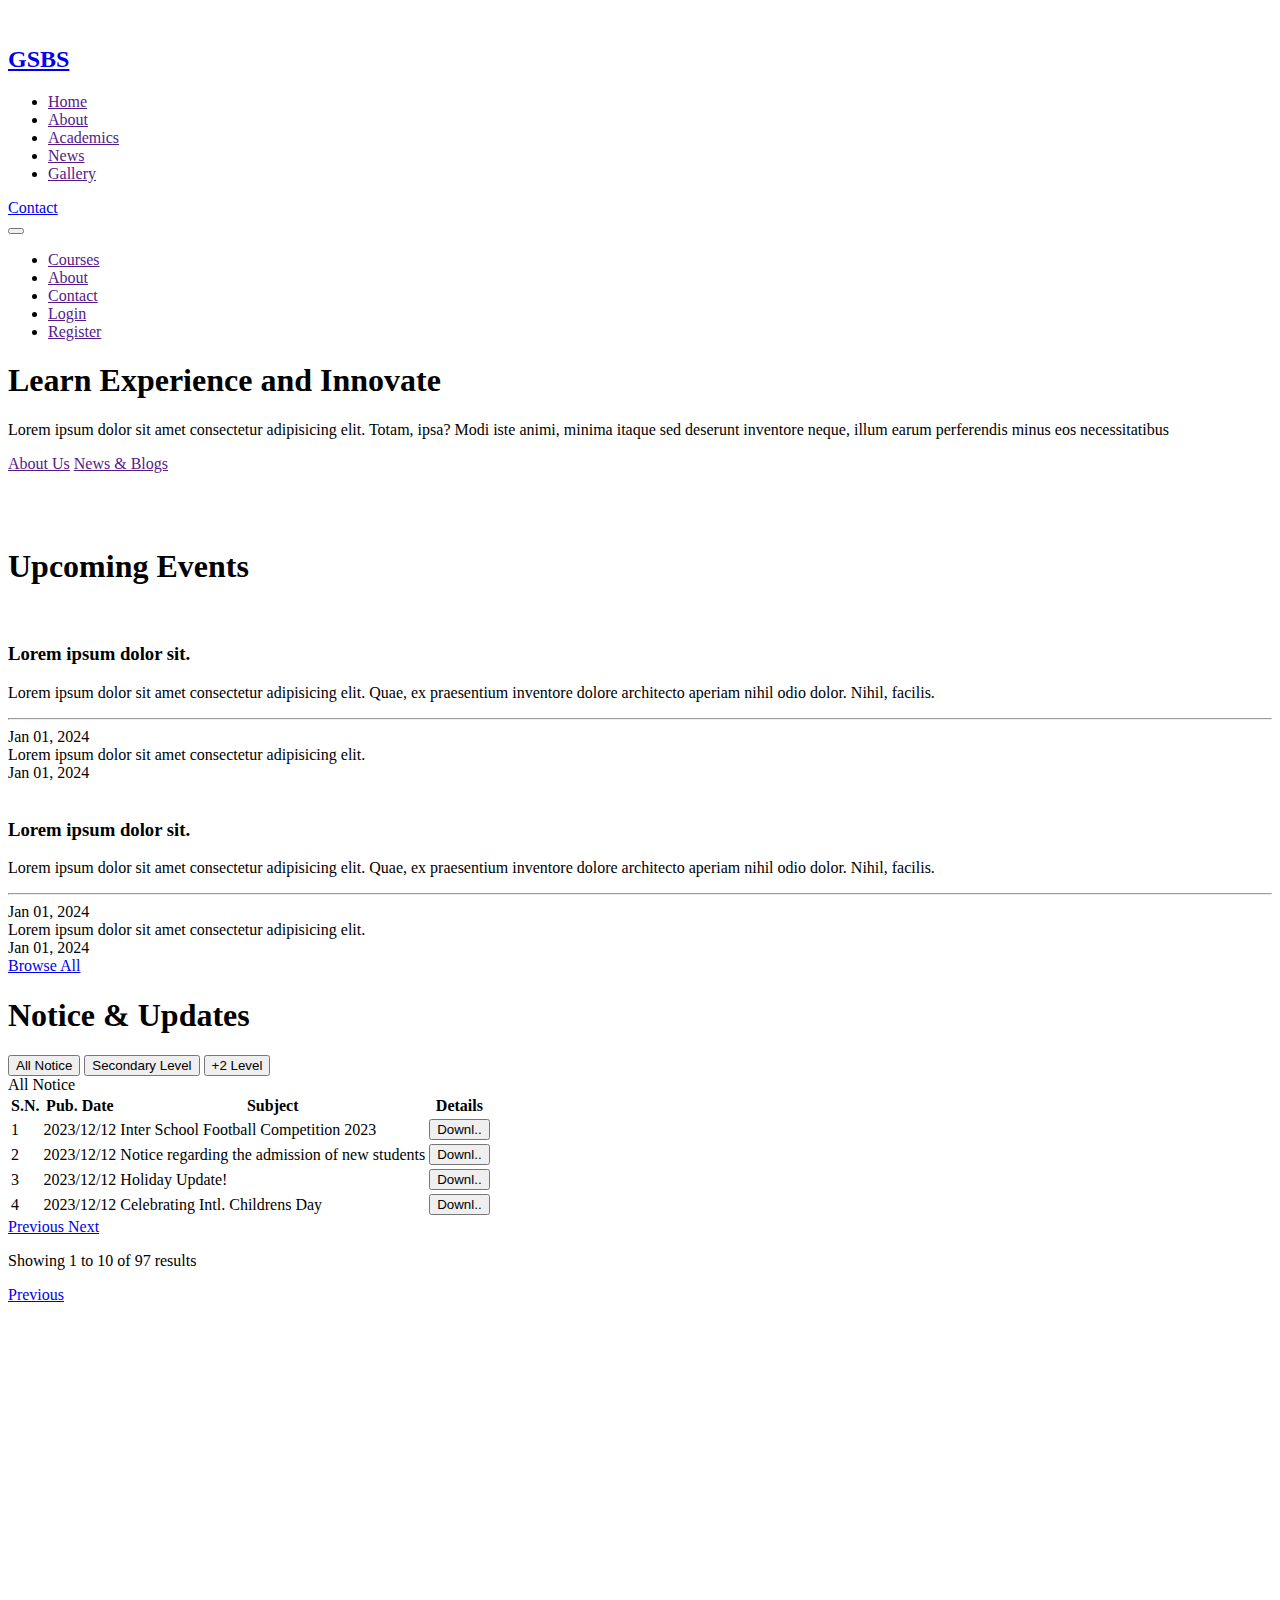
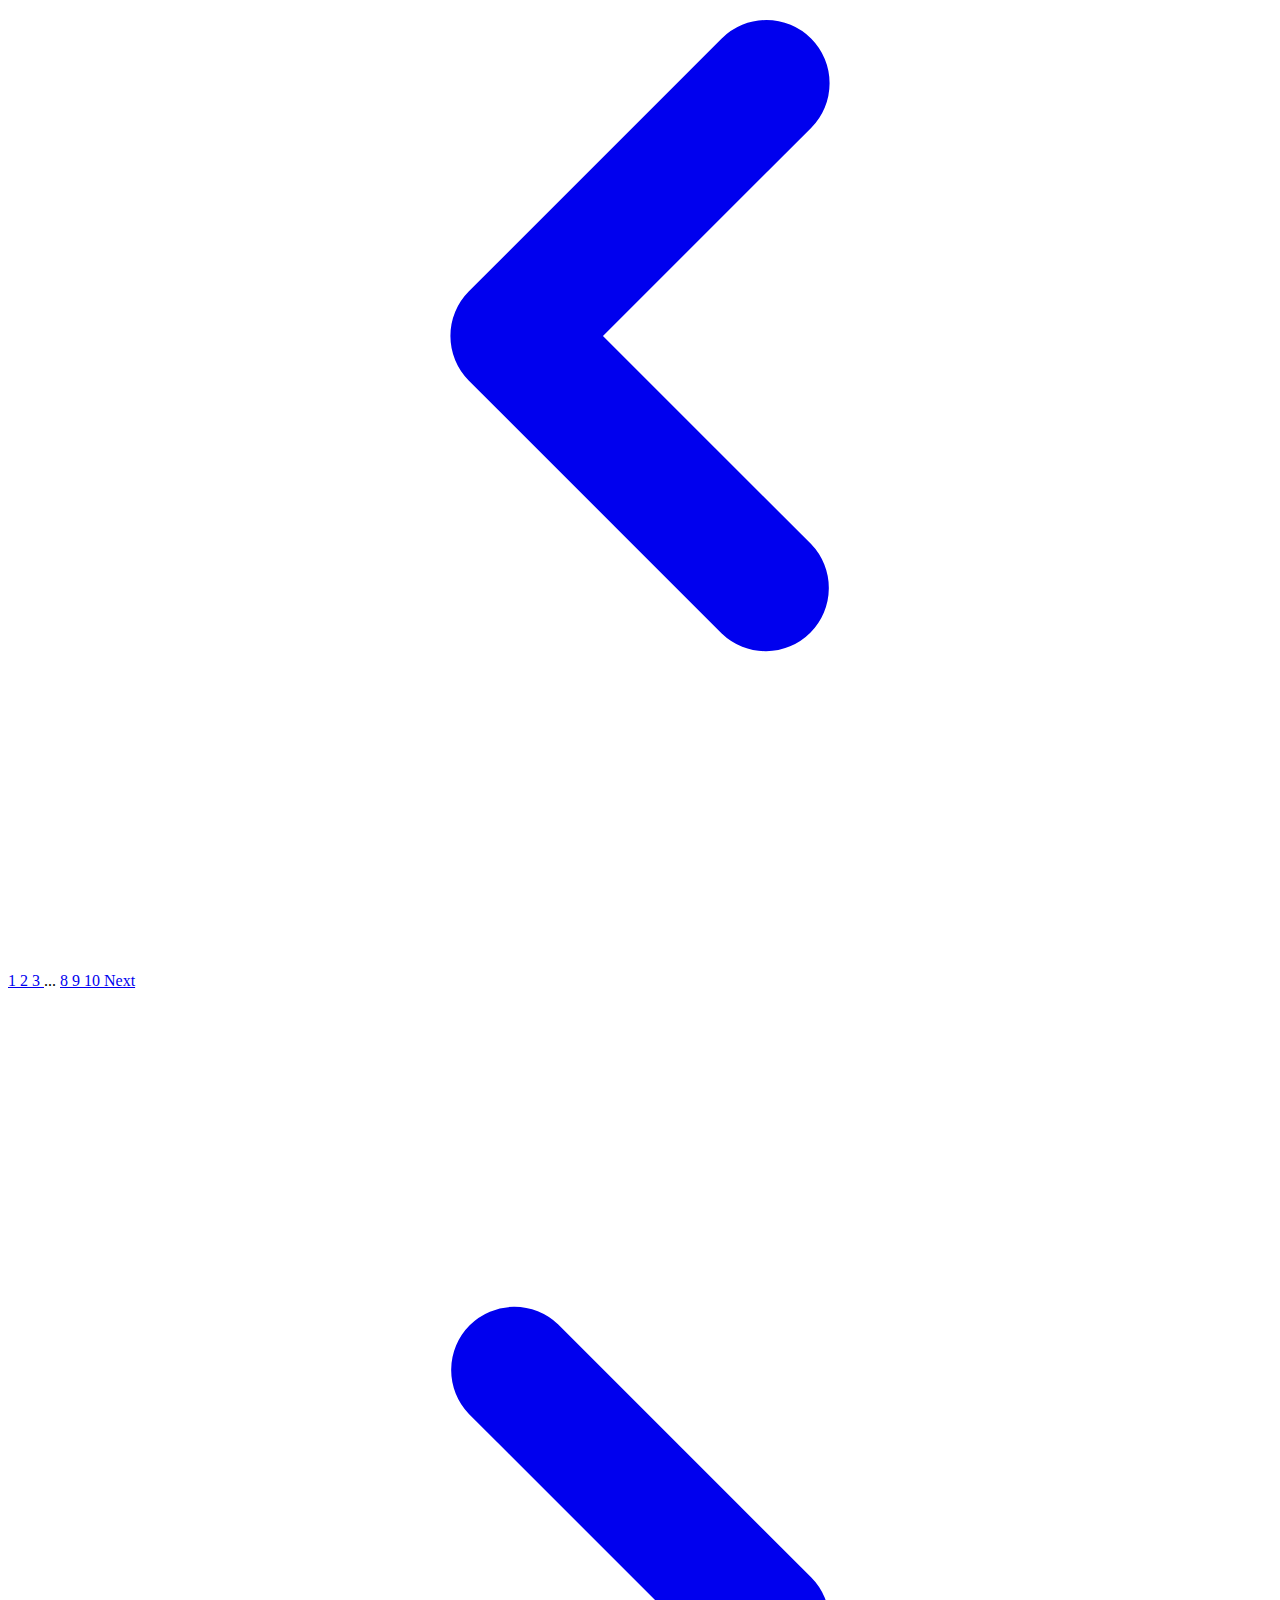
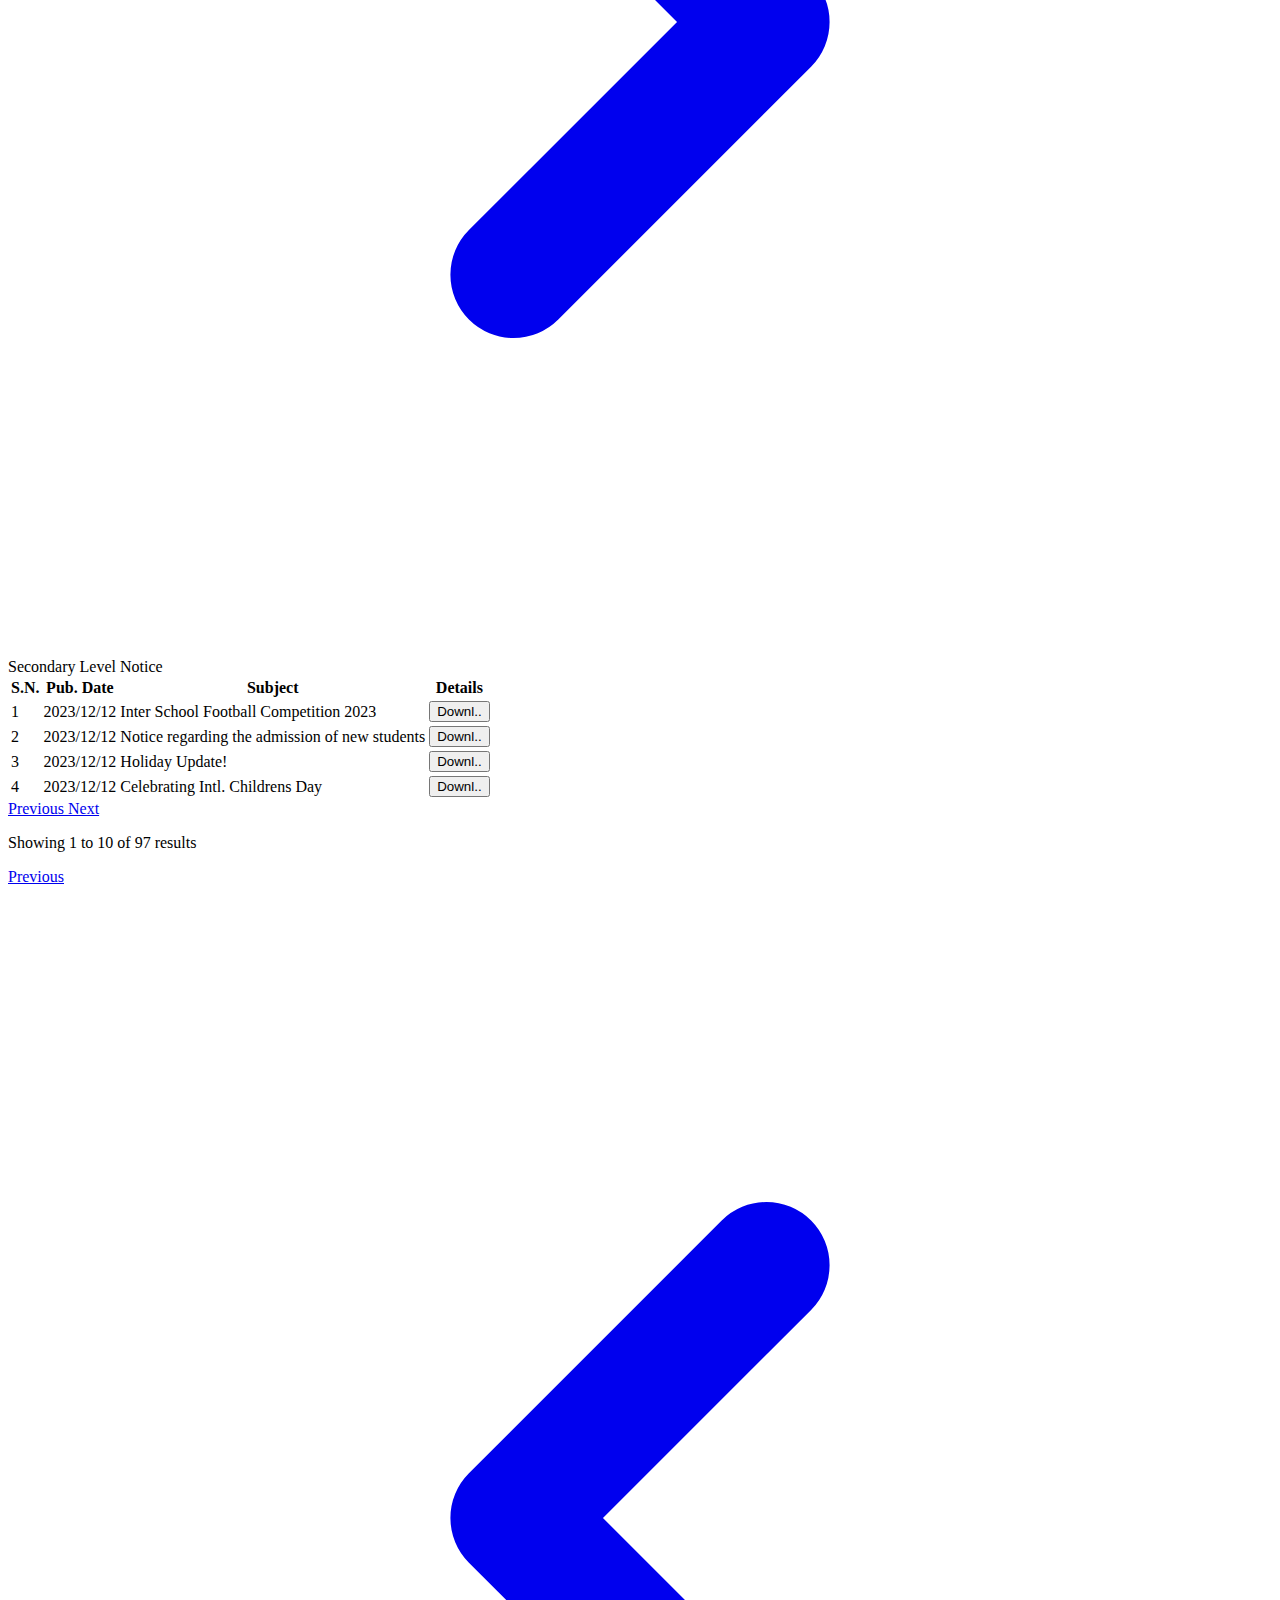
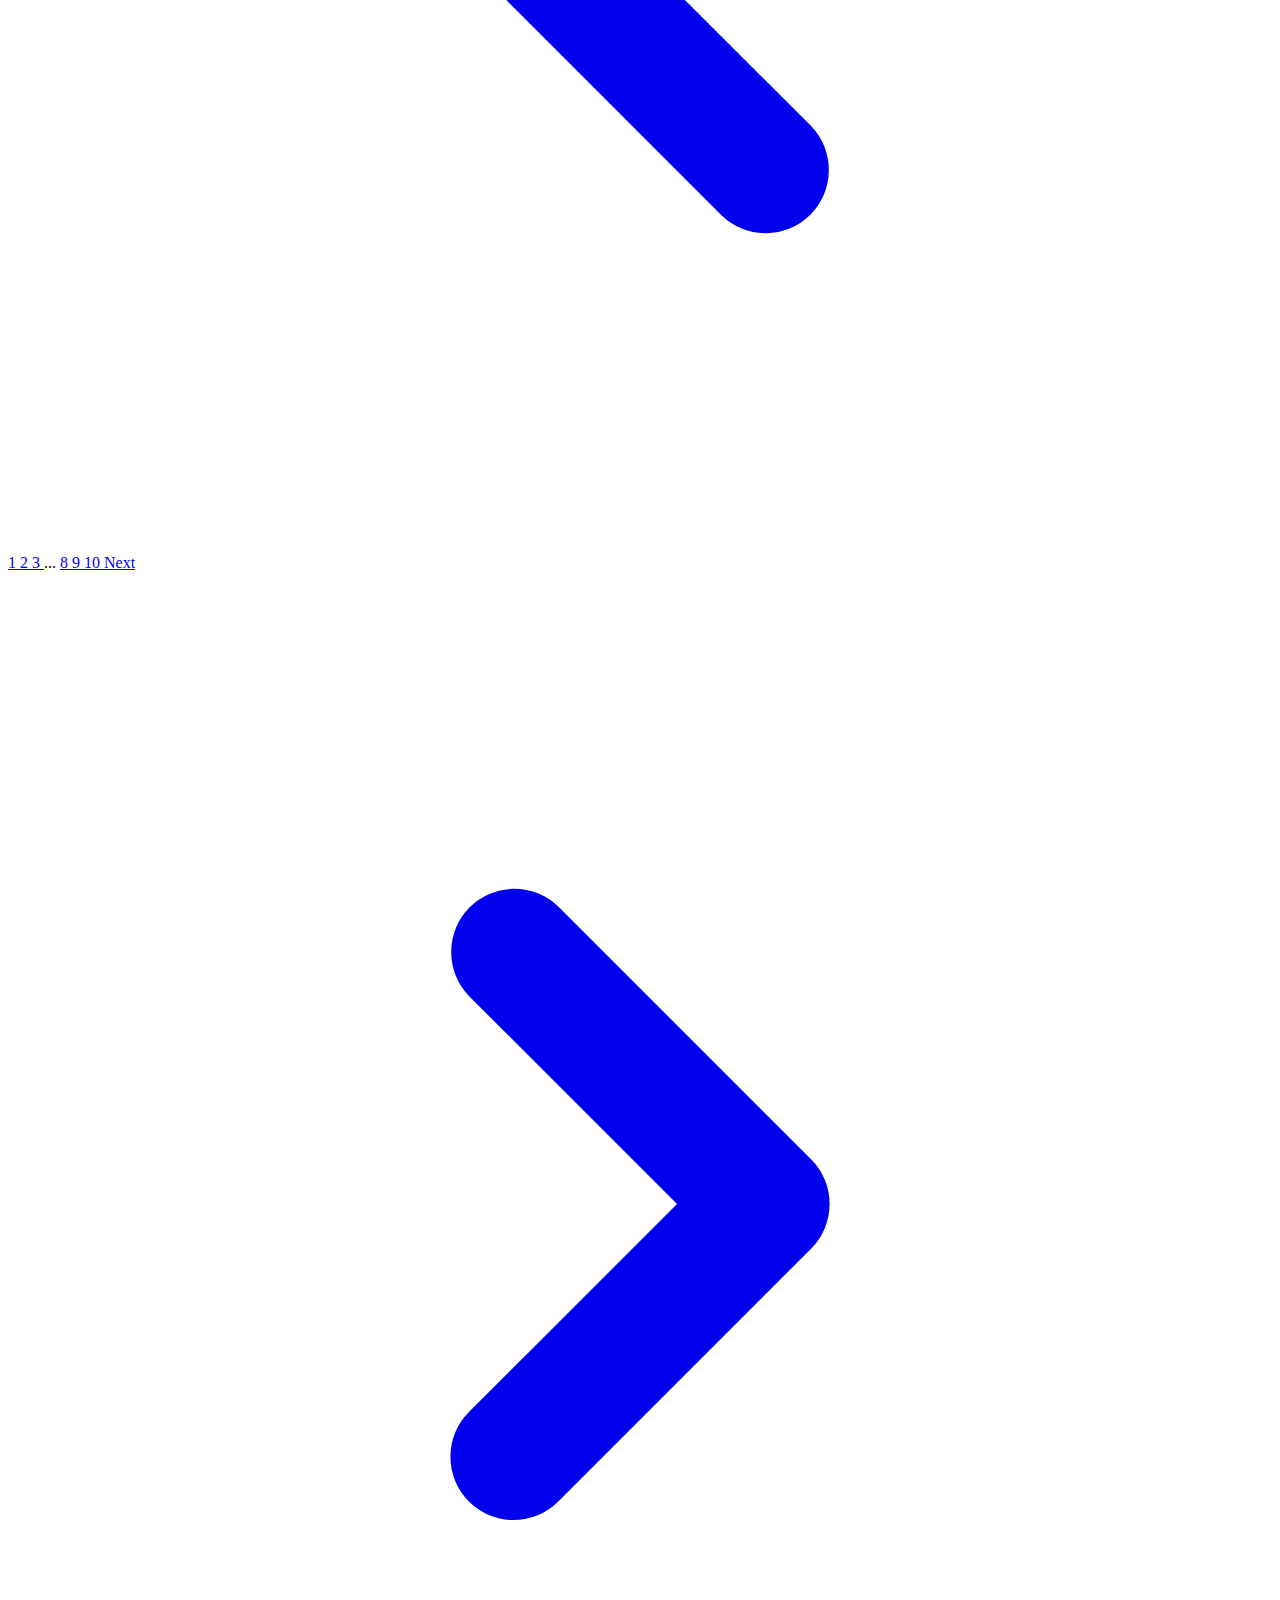
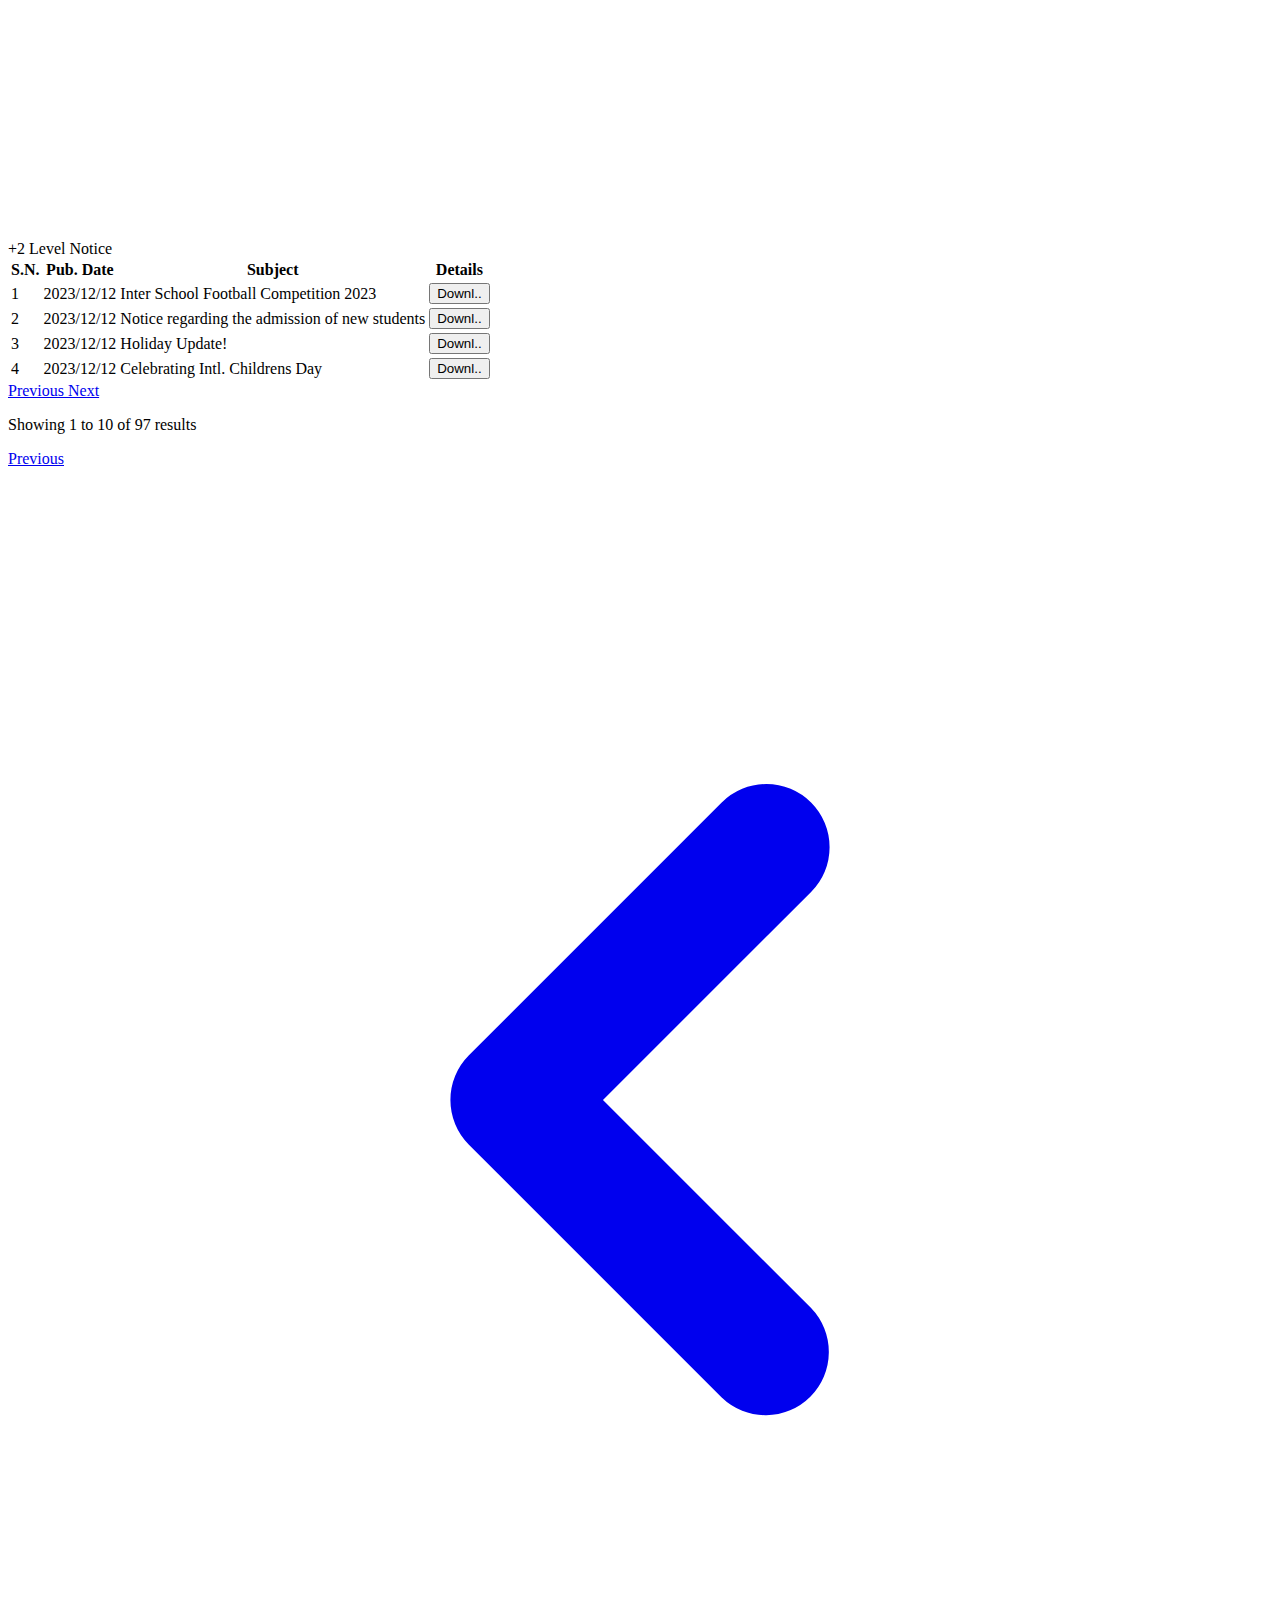
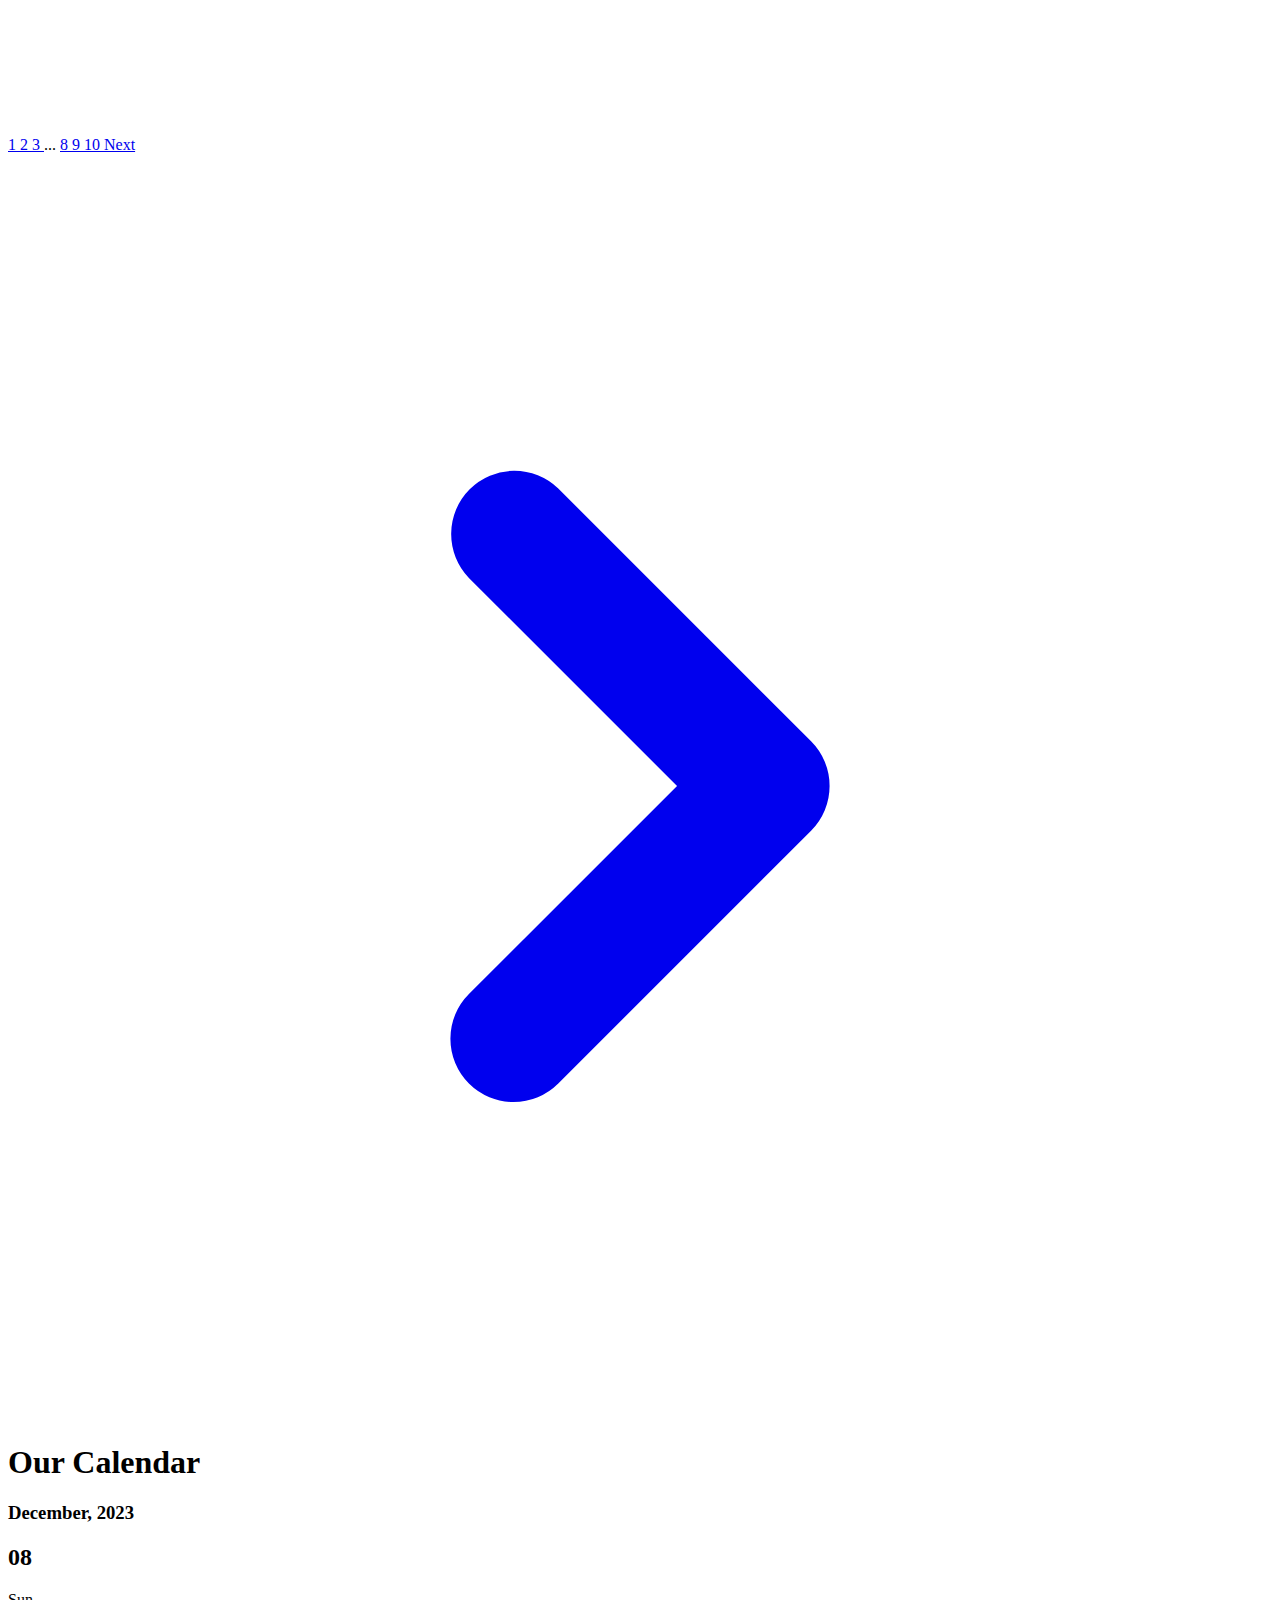
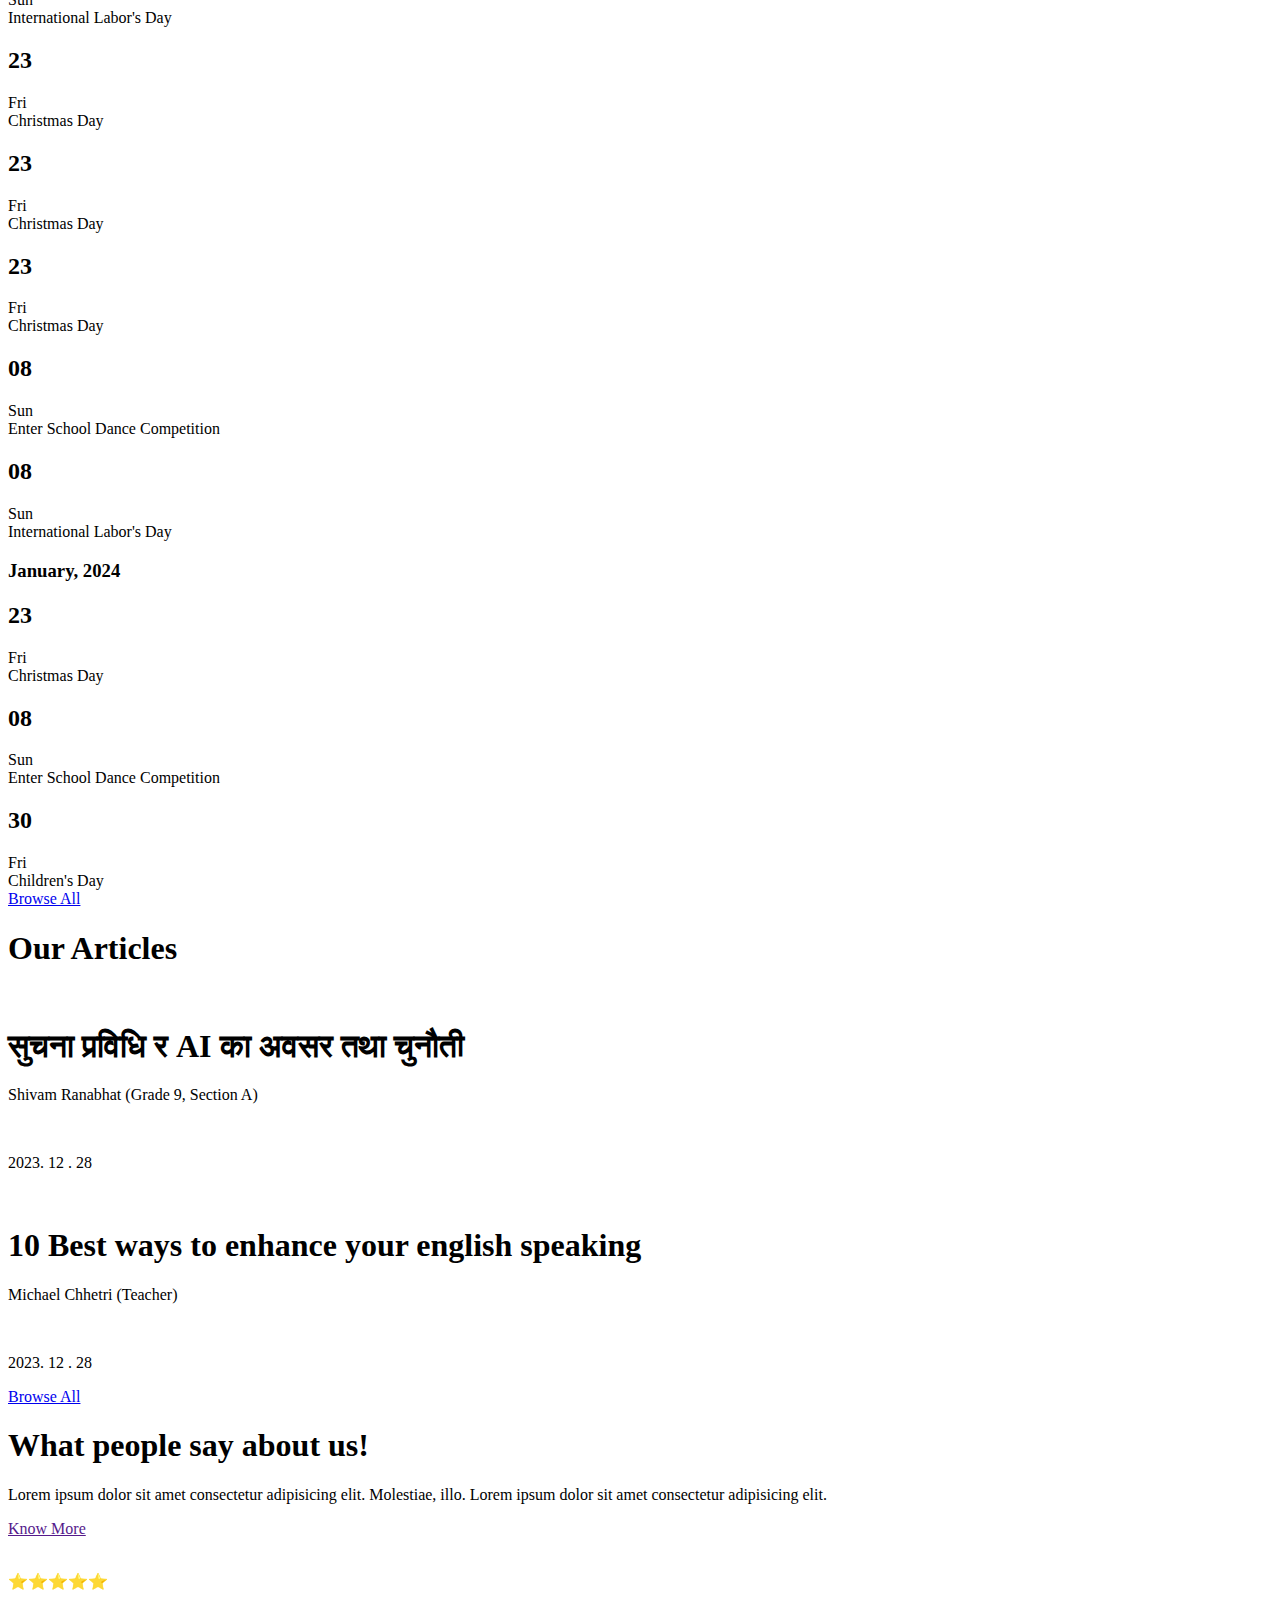
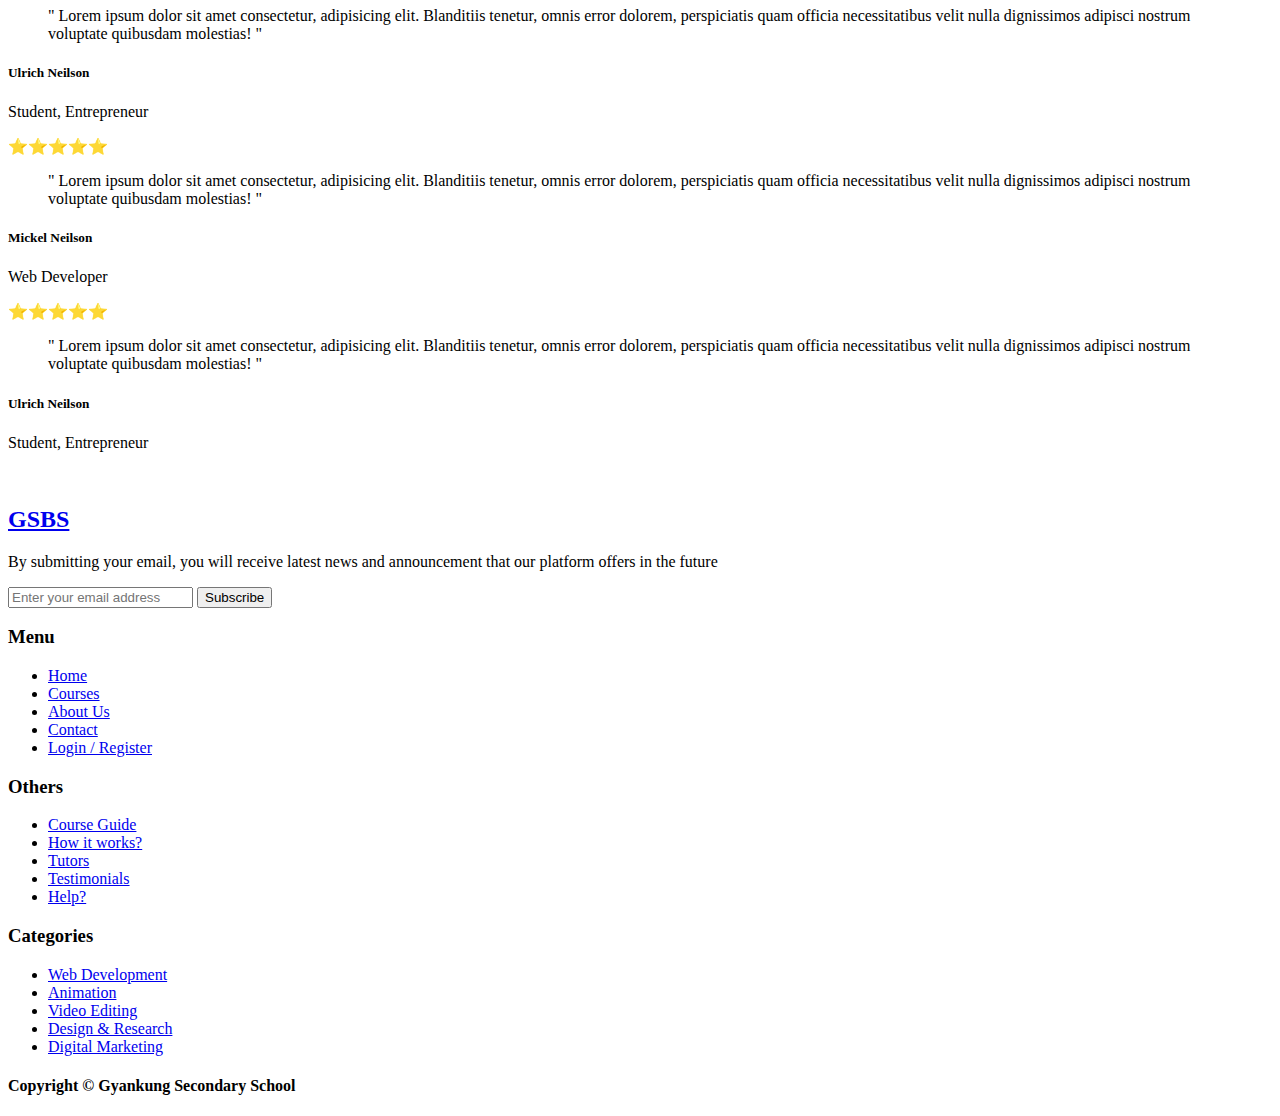
==== index.html @ 1966b22d "blogs section" ====
<!DOCTYPE html>
<html lang="en">
  <head>
    <meta charset="UTF-8" />
    <meta name="viewport" content="width=device-width, initial-scale=1.0" />
    <title>Gyankunj</title>
    <script src="https://cdn.tailwindcss.com"></script>
    <link rel="stylesheet" href="./styles/style.css" />
    <link
      rel="stylesheet"
      href="https://cdnjs.cloudflare.com/ajax/libs/font-awesome/6.4.2/css/all.min.css"
      integrity="sha512-z3gLpd7yknf1YoNbCzqRKc4qyor8gaKU1qmn+CShxbuBusANI9QpRohGBreCFkKxLhei6S9CQXFEbbKuqLg0DA=="
      crossorigin="anonymous"
      referrerpolicy="no-referrer"
    />
  </head>
  <body>
    <nav class="nav-bar bg-white fixed z-10 left-0 right-0 top-0">
      <div
        class="container mx-auto px-8 flex justify-between items-center py-3"
      >
        <a
          href="./index.html"
          class="text-2xl font-bold flex items-center gap-1"
        >
          <img src="./assets/Gyankunj.png" class="h-12" alt="" />
          <h2 class="text-2xl font-bold text-indigo-600">GSBS</h2>
        </a>
        <ul class="nav-links hidden lg:flex">
          <li>
            <a
              href=""
              class="font-semibold px-4 py-2 rounded-md text-stone-500 hover:text-black hover:transition hover:duration"
              >Home</a
            >
          </li>

          <li>
            <a
              href=""
              class="font-semibold px-4 py-2 rounded-md text-stone-500 hover:text-black hover:transition hover:duration"
              >About</a
            >
          </li>
          <li>
            <a
              href=""
              class="font-semibold px-4 py-2 rounded-md text-stone-500 hover:text-black hover:transition hover:duration"
              >Academics</a
            >
          </li>

          <li>
            <a
              href=""
              class="font-semibold px-4 py-2 rounded-md text-stone-500 hover:text-black hover:transition hover:duration"
              >News</a
            >
          </li>
          <li>
            <a
              href=""
              class="font-semibold px-4 py-2 rounded-md text-stone-500 hover:text-black hover:transition hover:duration"
              >Gallery</a
            >
          </li>
        </ul>

        <div class="nav-ctas gap-2 font-semibold hidden lg:flex">
          <a
            href="./contact.html"
            class="px-6 py-3 text-white bg-indigo-600 border border-indigo-600 rounded-full hover:bg-indigo-700 hover:border-indigo-700 hover:transition hover:duration"
            >Contact</a
          >
        </div>

        <button
          id="hamburgerButton"
          class="ham-btn flex flex-col justify-between items-end group gap-[4px] lg:hidden"
        >
          <!-- hamburger icon using tailwind  -->
          <div
            class="line-one w-8 h-1 bg-stone-400 rounded-full group-hover:bg-black"
          ></div>
          <div
            class="line-two w-8 h-1 bg-stone-400 rounded-full group-hover:bg-black"
          ></div>
          <div
            class="line-three w-4 h-1 bg-stone-400 rounded-full group-hover:bg-black"
          ></div>
        </button>
      </div>
      <div
        class="ham-menu absolute hidden h-screen bg-white container mx-auto px-8 py-16 flex flex-col gap-2"
      >
        <ul class="ham-links flex flex-col gap-5 text-stone-400">
          <li>
            <a href="" class="text-3xl font-semibold">Courses</a>
          </li>
          <li>
            <a href="" class="text-3xl font-semibold">About</a>
          </li>
          <li>
            <a href="" class="text-3xl font-semibold">Contact</a>
          </li>
          <li>
            <a href="" class="text-3xl font-semibold">Login</a>
          </li>
          <li>
            <a href="" class="text-3xl font-semibold">Register</a>
          </li>
        </ul>
      </div>
    </nav>

    <section class="hero-section bg-indigo-700 overflow-hidden relative z-[0]">
      <div class="container mx-auto flex flex-wrap items-stretch relative">
        <div
          class="fx-left info-left w-100 lg:w-4/12 xl:w-4/12 flex p-8 py-16 lg:py-16 xl:py-24 z-[1] bg-indigo-700 pt-16"
        >
          <div
            class="w-100 mt-24 lg:mt-0 flex flex-col justify-center w-100 gap-8 bg-indigo-700"
          >
            <h1 class="text-5xl font-extrabold text-white whitespace-wrap">
              Learn Experience and Innovate
            </h1>
            <p class="text-blue-100 leading-relaxed">
              Lorem ipsum dolor sit amet consectetur adipisicing elit. Totam,
              ipsa? Modi iste animi, minima itaque sed deserunt inventore neque,
              illum earum perferendis minus eos necessitatibus
            </p>

            <div class="ctas flex gap-4 mt-5">
              <a
                href=""
                class="bg-white text-indigo-600 px-8 py-3 rounded-full font-bold hover:bg-blue-50"
                >About Us</a
              >
              <a
                href=""
                class="border border-white text-white px-8 py-3 rounded-full font-bold hover:bg-white hover:text-indigo-600"
                >News & Blogs</a
              >
            </div>
          </div>
        </div>
        <img
          src="./assets/hero-asset.svg"
          alt=""
          class="fx-left z-[2] hidden h-[10%] lg:block"
        />

        <div class="divider w-full relative">
          <img
            src="./assets/hero-asset-sm.svg"
            alt=""
            class="fx-left absolute top-[-1px] w-full block lg:hidden bottom-0 z-[101]"
          />
        </div>
        <div
          class="info-right bg-cover overflow-hidden relative h-[32rem] lg:h-full w-full lg:w-8/12 flex lg:absolute block right-0 lg:top-[0] bottom-0 z-[0]"
        >
          <img
            src="https://img.freepik.com/premium-photo/cute-little-indian-asian-kids-studying-study-table-with-pile-books-educational-globe-isolated-light-blue-colour_466689-13515.jpg?w=1380"
            alt=""
            class="fx-right w-full lg:h-full object-cover"
          />
          <img
            src="https://img.freepik.com/free-photo/smiling-schoolgirl-holding-books-looking_171337-271.jpg?w=1380&t=st=1702549449~exp=1702550049~hmac=f1d41dd9f27276d4c50a75b12a1889ab9c1155e1892eafa3b5926eeaea990af0"
            alt=""
            class="fx-right w-full lg:h-full object-cover"
          />
          <img
            src="https://www.ntnc.org.np/sites/default/files/styles/slider_1920x1024/public/default_images/default-cover_0.jpg?itok=14XRQdhm"
            alt=""
            class="fx-right w-full lg:h-full object-cover"
          />
        </div>
      </div>
    </section>

    <section class="event-section pt-24 pb-16">
      <div class="container mx-auto px-8 lg:px-40 xl:px-64">
        <h1 class="text-3xl md:text-4xl text-center font-bold mb-12">
          Upcoming <span class="text-indigo-600">Events</span>
        </h1>
        <div class="event-list flex flex-col items-center gap-8">
          <div
            class="event-card grid grid-cols-1 md:grid-cols-3 rounded-lg overflow-hidden shadow-2xl bg-white"
          >
            <div class="event-img col-span-1">
              <img
                src="https://www.ntnc.org.np/sites/default/files/styles/slider_1920x1024/public/default_images/default-cover_0.jpg?itok=14XRQdhm"
                class="h-full w-full object-cover"
                alt=""
              />
            </div>
            <div class="event-info p-8 col-span-2 flex flex-col gap-4">
              <h3 class="text-2xl font-bold">Lorem ipsum dolor sit.</h3>
              <p class="text-stone-500">
                Lorem ipsum dolor sit amet consectetur adipisicing elit. Quae,
                ex praesentium inventore dolore architecto aperiam nihil odio
                dolor. Nihil, facilis.
              </p>
              <hr class="my-4" />
              <div
                class="info-grid lg:w-10/12 grid gap-3 grid-cols-1 md:grid-cols-2"
              >
                <div class="date flex items-center gap-3">
                  <i class="far fa-calendar-alt text-indigo-600"></i>
                  <span class="text-stone-500">Jan 01, 2024</span>
                </div>
                <div class="location row-span-3 flex items-start gap-3">
                  <i class="fa-solid fa-location-dot text-indigo-600 mt-2"></i>
                  <span class="text-stone-500"
                    >Lorem ipsum dolor sit amet consectetur adipisicing elit.
                  </span>
                </div>
                <div class="time flex items-center gap-3">
                  <i class="fa-regular fa-clock text-indigo-600"></i>
                  <span class="text-stone-500">Jan 01, 2024</span>
                </div>
              </div>
            </div>
          </div>
          <div
            class="event-card grid grid-cols-1 md:grid-cols-3 rounded-lg overflow-hidden shadow-2xl bg-white"
          >
            <div class="event-img col-span-1">
              <img
                src="https://www.ntnc.org.np/sites/default/files/styles/slider_1920x1024/public/default_images/default-cover_0.jpg?itok=14XRQdhm"
                class="h-full w-full object-cover"
                alt=""
              />
            </div>
            <div class="event-info p-8 col-span-2 flex flex-col gap-4">
              <h3 class="text-2xl font-bold">Lorem ipsum dolor sit.</h3>
              <p class="text-stone-500">
                Lorem ipsum dolor sit amet consectetur adipisicing elit. Quae,
                ex praesentium inventore dolore architecto aperiam nihil odio
                dolor. Nihil, facilis.
              </p>
              <hr class="my-4" />
              <div
                class="info-grid lg:w-10/12 grid gap-3 grid-cols-1 md:grid-cols-2"
              >
                <div class="date flex items-center gap-3">
                  <i class="far fa-calendar-alt text-indigo-600"></i>
                  <span class="text-stone-500">Jan 01, 2024</span>
                </div>
                <div class="location row-span-3 flex items-start gap-3">
                  <i class="fa-solid fa-location-dot text-indigo-600 mt-2"></i>
                  <span class="text-stone-500"
                    >Lorem ipsum dolor sit amet consectetur adipisicing elit.
                  </span>
                </div>
                <div class="time flex items-center gap-3">
                  <i class="fa-regular fa-clock text-indigo-600"></i>
                  <span class="text-stone-500">Jan 01, 2024</span>
                </div>
              </div>
            </div>
          </div>
          <a
            href="./programs.html"
            class="px-6 py-3 flex items-center justify-center w-fit text-indigo-600 font-bold border border-indigo-600 rounded-full hover:bg-indigo-700 hover:text-white hover:border-indigo-700 hover:transition hover:duration"
            >Browse All</a
          >
        </div>
      </div>
    </section>

    <section class="notice-section py-16">
      <div
        class="container mx-auto px-8 lg:px-40 xl:px-64 gap-8 place-content-center"
      >
        <h1 class="text-3xl md:text-4xl text-center font-bold mb-12">
          Notice & <span class="text-indigo-600">Updates</span>
        </h1>
        <div class="tabbed-panel flex flex-col lg:flex-row gap-3 lg:gap-8">
          <div
            class="tab-btns grid grid-cols-3 lg:grid-cols-1 lg:justify-items-start h-fit text-slate-500 items-stretch [&>*]:lg:block [&>*]:w-full [&>*]:text-center [&>*:not(:last-child)]:lg:border-b [&>*]:lg:text-left justify-items-center [&>*:not(:last-child)]:border-r [&>*:not(:last-child)]:lg:border-r-0"
          >
            <button
              class="tab-btn py-4 border-slate-200 text-indigo-600 font-extrabold whitespace-nowrap hover:text-indigo-600 hover:font-extrabold"
              id="tab-btn-i"
            >
              All Notice
            </button>

            <button
              class="tab-btn py-4 border-slate-200 whitespace-nowrap hover:text-indigo-600 hover:font-extrabold"
              id="tab-btn-ii"
            >
              Secondary Level
            </button>

            <button
              class="tab-btn py-4 border-slate-200 whitespace-nowrap hover:text-indigo-600 hover:font-extrabold"
              id="tab-btn-iii"
            >
              +2 Level
            </button>
          </div>
          <div class="tab-contents w-full flex flex-1">
            <div
              class="tab-content w-full bg-white w-full rounded-md overflow-hidden shadow-2xl"
              id="tab-content-i"
            >
              <div
                class="table-header py-4 font-bold px-3 md:px-11 mb-2 bg-indigo-600 text-white"
              >
                All Notice
              </div>
              <div class="table w-full md:px-8">
                <table class="tab w-full">
                  <thead class="text-indigo-600 font-extrabold">
                    <tr class="border-b">
                      <th class="p-3 text-left">S.N.</th>
                      <th class="p-3 text-left whitespace-nowrap">Pub. Date</th>
                      <th class="p-3 text-left">Subject</th>
                      <th class="p-3 text-left">Details</th>
                    </tr>
                  </thead>
                  <tbody>
                    <tr class="border-b text-stone-500">
                      <td class="p-3">1</td>
                      <td class="p-3">2023/12/12</td>
                      <td class="p-3">
                        Inter School Football Competition 2023
                      </td>
                      <td class="p-3">
                        <button
                          class="px-4 py-2 bg-indigo-600 rounded-md text-white hover:bg-blue-700"
                        >
                          Downl..
                        </button>
                      </td>
                    </tr>
                    <tr class="border-b text-stone-500">
                      <td class="p-3">2</td>
                      <td class="p-3">2023/12/12</td>
                      <td class="p-3">
                        Notice regarding the admission of new students
                      </td>
                      <td class="p-3">
                        <button
                          class="px-4 py-2 bg-indigo-600 rounded-md text-white hover:bg-blue-700"
                        >
                          Downl..
                        </button>
                      </td>
                    </tr>
                    <tr class="border-b text-stone-500">
                      <td class="p-3">3</td>
                      <td class="p-3">2023/12/12</td>
                      <td class="p-3">Holiday Update!</td>
                      <td class="p-3">
                        <button
                          class="px-4 py-2 bg-indigo-600 rounded-md text-white hover:bg-blue-700"
                        >
                          Downl..
                        </button>
                      </td>
                    </tr>
                    <tr class="text-stone-500">
                      <td class="p-3">4</td>
                      <td class="p-3">2023/12/12</td>
                      <td class="p-3">Celebrating Intl. Childrens Day</td>
                      <td class="p-3">
                        <button
                          class="px-4 py-2 bg-indigo-600 rounded-md text-white hover:bg-blue-700"
                        >
                          Downl..
                        </button>
                      </td>
                    </tr>
                  </tbody>
                </table>
                <div
                  class="pagination bg-white py-4 px-2 flex items-center justify-between border-t border-gray-200"
                >
                  <div class="flex-1 flex justify-between sm:hidden">
                    <a
                      href="#"
                      class="relative inline-flex items-center px-4 py-2 border border-gray-300 text-sm font-medium rounded-md text-gray-700 bg-white hover:bg-gray-50"
                    >
                      Previous
                    </a>
                    <a
                      href="#"
                      class="ml-3 relative inline-flex items-center px-4 py-2 border border-gray-300 text-sm font-medium rounded-md text-gray-700 bg-white hover:bg-gray-50"
                    >
                      Next
                    </a>
                  </div>
                  <div
                    class="hidden sm:flex-1 sm:flex sm:items-center sm:justify-between"
                  >
                    <div>
                      <p class="text-sm text-gray-700">
                        Showing
                        <span class="font-medium">1</span>
                        to
                        <span class="font-medium">10</span>
                        of
                        <span class="font-medium">97</span>
                        results
                      </p>
                    </div>
                    <div>
                      <nav
                        class="relative z-0 inline-flex rounded-md shadow-sm -space-x-px"
                        aria-label="Pagination"
                      >
                        <a
                          href="#"
                          class="relative inline-flex items-center px-2 py-2 rounded-l-md border border-gray-300 bg-white text-sm font-medium text-gray-500 hover:bg-gray-50"
                        >
                          <span class="sr-only">Previous</span>

                          <svg
                            class="h-5 w-5"
                            xmlns="http://www.w3.org/2000/svg"
                            viewBox="0 0 20 20"
                            fill="currentColor"
                            aria-hidden="true"
                          >
                            <path
                              fill-rule="evenodd"
                              d="M12.707 5.293a1 1 0 010 1.414L9.414 10l3.293 3.293a1 1 0 01-1.414 1.414l-4-4a1 1 0 010-1.414l4-4a1 1 0 011.414 0z"
                              clip-rule="evenodd"
                            />
                          </svg>
                        </a>
                        <a
                          href="#"
                          aria-current="page"
                          class="z-10 bg-indigo-600 text-blue-50 border-blue-800 relative inline-flex items-center px-4 py-2 border text-sm font-medium"
                        >
                          1
                        </a>
                        <a
                          href="#"
                          class="bg-white border-gray-300 text-gray-500 hover:bg-gray-50 relative inline-flex items-center px-4 py-2 border text-sm font-medium"
                        >
                          2
                        </a>
                        <a
                          href="#"
                          class="bg-white border-gray-300 text-gray-500 hover:bg-gray-50 hidden md:inline-flex relative items-center px-4 py-2 border text-sm font-medium"
                        >
                          3
                        </a>
                        <span
                          class="relative inline-flex items-center px-4 py-2 border border-gray-300 bg-white text-sm font-medium text-gray-700"
                        >
                          ...
                        </span>
                        <a
                          href="#"
                          class="bg-white border-gray-300 text-gray-500 hover:bg-gray-50 hidden md:inline-flex relative items-center px-4 py-2 border text-sm font-medium"
                        >
                          8
                        </a>
                        <a
                          href="#"
                          class="bg-white border-gray-300 text-gray-500 hover:bg-gray-50 relative inline-flex items-center px-4 py-2 border text-sm font-medium"
                        >
                          9
                        </a>
                        <a
                          href="#"
                          class="bg-white border-gray-300 text-gray-500 hover:bg-gray-50 relative inline-flex items-center px-4 py-2 border text-sm font-medium"
                        >
                          10
                        </a>
                        <a
                          href="#"
                          class="relative inline-flex items-center px-2 py-2 rounded-r-md border border-gray-300 bg-white text-sm font-medium text-gray-500 hover:bg-gray-50"
                        >
                          <span class="sr-only">Next</span>
                          <!-- Heroicon name: solid/chevron-right -->
                          <svg
                            class="h-5 w-5"
                            xmlns="http://www.w3.org/2000/svg"
                            viewBox="0 0 20 20"
                            fill="currentColor"
                            aria-hidden="true"
                          >
                            <path
                              fill-rule="evenodd"
                              d="M7.293 14.707a1 1 0 010-1.414L10.586 10 7.293 6.707a1 1 0 011.414-1.414l4 4a1 1 0 010 1.414l-4 4a1 1 0 01-1.414 0z"
                              clip-rule="evenodd"
                            />
                          </svg>
                        </a>
                      </nav>
                    </div>
                  </div>
                </div>
              </div>
            </div>

            <div
              class="tab-content w-full bg-white w-full rounded-md overflow-hidden shadow-2xl"
              id="tab-content-ii"
            >
              <div
                class="table-header py-4 md:py-3 font-bold px-3 md:px-11 mb-2 bg-indigo-600 text-white"
              >
                Secondary Level Notice
              </div>
              <div class="table w-full md:px-8">
                <table class="tab w-full">
                  <thead class="text-indigo-600 font-extrabold">
                    <tr class="border-b">
                      <th class="p-3 text-left">S.N.</th>
                      <th class="p-3 text-left whitespace-nowrap">Pub. Date</th>
                      <th class="p-3 text-left">Subject</th>
                      <th class="p-3 text-left">Details</th>
                    </tr>
                  </thead>
                  <tbody>
                    <tr class="border-b text-stone-500">
                      <td class="p-3">1</td>
                      <td class="p-3">2023/12/12</td>
                      <td class="p-3">
                        Inter School Football Competition 2023
                      </td>
                      <td class="p-3">
                        <button
                          class="px-4 py-2 bg-indigo-600 rounded-md text-white hover:bg-blue-700"
                        >
                          Downl..
                        </button>
                      </td>
                    </tr>
                    <tr class="border-b text-stone-500">
                      <td class="p-3">2</td>
                      <td class="p-3">2023/12/12</td>
                      <td class="p-3">
                        Notice regarding the admission of new students
                      </td>
                      <td class="p-3">
                        <button
                          class="px-4 py-2 bg-indigo-600 rounded-md text-white hover:bg-blue-700"
                        >
                          Downl..
                        </button>
                      </td>
                    </tr>
                    <tr class="border-b text-stone-500">
                      <td class="p-3">3</td>
                      <td class="p-3">2023/12/12</td>
                      <td class="p-3">Holiday Update!</td>
                      <td class="p-3">
                        <button
                          class="px-4 py-2 bg-indigo-600 rounded-md text-white hover:bg-blue-700"
                        >
                          Downl..
                        </button>
                      </td>
                    </tr>
                    <tr class="text-stone-500">
                      <td class="p-3">4</td>
                      <td class="p-3">2023/12/12</td>
                      <td class="p-3">Celebrating Intl. Childrens Day</td>
                      <td class="p-3">
                        <button
                          class="px-4 py-2 bg-indigo-600 rounded-md text-white hover:bg-blue-700"
                        >
                          Downl..
                        </button>
                      </td>
                    </tr>
                  </tbody>
                </table>
                <div
                  class="pagination bg-white py-4 px-2 flex items-center justify-between border-t border-gray-200"
                >
                  <div class="flex-1 flex justify-between sm:hidden">
                    <a
                      href="#"
                      class="relative inline-flex items-center px-4 py-2 border border-gray-300 text-sm font-medium rounded-md text-gray-700 bg-white hover:bg-gray-50"
                    >
                      Previous
                    </a>
                    <a
                      href="#"
                      class="ml-3 relative inline-flex items-center px-4 py-2 border border-gray-300 text-sm font-medium rounded-md text-gray-700 bg-white hover:bg-gray-50"
                    >
                      Next
                    </a>
                  </div>
                  <div
                    class="hidden sm:flex-1 sm:flex sm:items-center sm:justify-between"
                  >
                    <div>
                      <p class="text-sm text-gray-700">
                        Showing
                        <span class="font-medium">1</span>
                        to
                        <span class="font-medium">10</span>
                        of
                        <span class="font-medium">97</span>
                        results
                      </p>
                    </div>
                    <div>
                      <nav
                        class="relative z-0 inline-flex rounded-md shadow-sm -space-x-px"
                        aria-label="Pagination"
                      >
                        <a
                          href="#"
                          class="relative inline-flex items-center px-2 py-2 rounded-l-md border border-gray-300 bg-white text-sm font-medium text-gray-500 hover:bg-gray-50"
                        >
                          <span class="sr-only">Previous</span>

                          <svg
                            class="h-5 w-5"
                            xmlns="http://www.w3.org/2000/svg"
                            viewBox="0 0 20 20"
                            fill="currentColor"
                            aria-hidden="true"
                          >
                            <path
                              fill-rule="evenodd"
                              d="M12.707 5.293a1 1 0 010 1.414L9.414 10l3.293 3.293a1 1 0 01-1.414 1.414l-4-4a1 1 0 010-1.414l4-4a1 1 0 011.414 0z"
                              clip-rule="evenodd"
                            />
                          </svg>
                        </a>
                        <a
                          href="#"
                          aria-current="page"
                          class="z-10 bg-indigo-600 text-blue-50 border-blue-800 relative inline-flex items-center px-4 py-2 border text-sm font-medium"
                        >
                          1
                        </a>
                        <a
                          href="#"
                          class="bg-white border-gray-300 text-gray-500 hover:bg-gray-50 relative inline-flex items-center px-4 py-2 border text-sm font-medium"
                        >
                          2
                        </a>
                        <a
                          href="#"
                          class="bg-white border-gray-300 text-gray-500 hover:bg-gray-50 hidden md:inline-flex relative items-center px-4 py-2 border text-sm font-medium"
                        >
                          3
                        </a>
                        <span
                          class="relative inline-flex items-center px-4 py-2 border border-gray-300 bg-white text-sm font-medium text-gray-700"
                        >
                          ...
                        </span>
                        <a
                          href="#"
                          class="bg-white border-gray-300 text-gray-500 hover:bg-gray-50 hidden md:inline-flex relative items-center px-4 py-2 border text-sm font-medium"
                        >
                          8
                        </a>
                        <a
                          href="#"
                          class="bg-white border-gray-300 text-gray-500 hover:bg-gray-50 relative inline-flex items-center px-4 py-2 border text-sm font-medium"
                        >
                          9
                        </a>
                        <a
                          href="#"
                          class="bg-white border-gray-300 text-gray-500 hover:bg-gray-50 relative inline-flex items-center px-4 py-2 border text-sm font-medium"
                        >
                          10
                        </a>
                        <a
                          href="#"
                          class="relative inline-flex items-center px-2 py-2 rounded-r-md border border-gray-300 bg-white text-sm font-medium text-gray-500 hover:bg-gray-50"
                        >
                          <span class="sr-only">Next</span>
                          <!-- Heroicon name: solid/chevron-right -->
                          <svg
                            class="h-5 w-5"
                            xmlns="http://www.w3.org/2000/svg"
                            viewBox="0 0 20 20"
                            fill="currentColor"
                            aria-hidden="true"
                          >
                            <path
                              fill-rule="evenodd"
                              d="M7.293 14.707a1 1 0 010-1.414L10.586 10 7.293 6.707a1 1 0 011.414-1.414l4 4a1 1 0 010 1.414l-4 4a1 1 0 01-1.414 0z"
                              clip-rule="evenodd"
                            />
                          </svg>
                        </a>
                      </nav>
                    </div>
                  </div>
                </div>
              </div>
            </div>

            <div
              class="tab-content w-full bg-white w-full rounded-md overflow-hidden shadow-2xl"
              id="tab-content-iii"
            >
              <div
                class="table-header py-4 md:py-3 font-bold px-3 md:px-11 mb-2 bg-indigo-600 text-white"
              >
                +2 Level Notice
              </div>
              <div class="table w-full md:px-8">
                <table class="tab w-full">
                  <thead class="text-indigo-600 font-extrabold">
                    <tr class="border-b">
                      <th class="p-3 text-left">S.N.</th>
                      <th class="p-3 text-left whitespace-nowrap">Pub. Date</th>
                      <th class="p-3 text-left">Subject</th>
                      <th class="p-3 text-left">Details</th>
                    </tr>
                  </thead>
                  <tbody>
                    <tr class="border-b text-stone-500">
                      <td class="p-3">1</td>
                      <td class="p-3">2023/12/12</td>
                      <td class="p-3">
                        Inter School Football Competition 2023
                      </td>
                      <td class="p-3">
                        <button
                          class="px-4 py-2 bg-indigo-600 rounded-md text-white hover:bg-blue-700"
                        >
                          Downl..
                        </button>
                      </td>
                    </tr>
                    <tr class="border-b text-stone-500">
                      <td class="p-3">2</td>
                      <td class="p-3">2023/12/12</td>
                      <td class="p-3">
                        Notice regarding the admission of new students
                      </td>
                      <td class="p-3">
                        <button
                          class="px-4 py-2 bg-indigo-600 rounded-md text-white hover:bg-blue-700"
                        >
                          Downl..
                        </button>
                      </td>
                    </tr>
                    <tr class="border-b text-stone-500">
                      <td class="p-3">3</td>
                      <td class="p-3">2023/12/12</td>
                      <td class="p-3">Holiday Update!</td>
                      <td class="p-3">
                        <button
                          class="px-4 py-2 bg-indigo-600 rounded-md text-white hover:bg-blue-700"
                        >
                          Downl..
                        </button>
                      </td>
                    </tr>
                    <tr class="text-stone-500">
                      <td class="p-3">4</td>
                      <td class="p-3">2023/12/12</td>
                      <td class="p-3">Celebrating Intl. Childrens Day</td>
                      <td class="p-3">
                        <button
                          class="px-4 py-2 bg-indigo-600 rounded-md text-white hover:bg-blue-700"
                        >
                          Downl..
                        </button>
                      </td>
                    </tr>
                  </tbody>
                </table>
                <div
                  class="pagination bg-white py-4 px-2 flex items-center justify-between border-t border-gray-200"
                >
                  <div class="flex-1 flex justify-between sm:hidden">
                    <a
                      href="#"
                      class="relative inline-flex items-center px-4 py-2 border border-gray-300 text-sm font-medium rounded-md text-gray-700 bg-white hover:bg-gray-50"
                    >
                      Previous
                    </a>
                    <a
                      href="#"
                      class="ml-3 relative inline-flex items-center px-4 py-2 border border-gray-300 text-sm font-medium rounded-md text-gray-700 bg-white hover:bg-gray-50"
                    >
                      Next
                    </a>
                  </div>
                  <div
                    class="hidden sm:flex-1 sm:flex sm:items-center sm:justify-between"
                  >
                    <div>
                      <p class="text-sm text-gray-700">
                        Showing
                        <span class="font-medium">1</span>
                        to
                        <span class="font-medium">10</span>
                        of
                        <span class="font-medium">97</span>
                        results
                      </p>
                    </div>
                    <div>
                      <nav
                        class="relative z-0 inline-flex rounded-md shadow-sm -space-x-px"
                        aria-label="Pagination"
                      >
                        <a
                          href="#"
                          class="relative inline-flex items-center px-2 py-2 rounded-l-md border border-gray-300 bg-white text-sm font-medium text-gray-500 hover:bg-gray-50"
                        >
                          <span class="sr-only">Previous</span>

                          <svg
                            class="h-5 w-5"
                            xmlns="http://www.w3.org/2000/svg"
                            viewBox="0 0 20 20"
                            fill="currentColor"
                            aria-hidden="true"
                          >
                            <path
                              fill-rule="evenodd"
                              d="M12.707 5.293a1 1 0 010 1.414L9.414 10l3.293 3.293a1 1 0 01-1.414 1.414l-4-4a1 1 0 010-1.414l4-4a1 1 0 011.414 0z"
                              clip-rule="evenodd"
                            />
                          </svg>
                        </a>
                        <a
                          href="#"
                          aria-current="page"
                          class="z-10 bg-indigo-600 text-blue-50 border-blue-800 relative inline-flex items-center px-4 py-2 border text-sm font-medium"
                        >
                          1
                        </a>
                        <a
                          href="#"
                          class="bg-white border-gray-300 text-gray-500 hover:bg-gray-50 relative inline-flex items-center px-4 py-2 border text-sm font-medium"
                        >
                          2
                        </a>
                        <a
                          href="#"
                          class="bg-white border-gray-300 text-gray-500 hover:bg-gray-50 hidden md:inline-flex relative items-center px-4 py-2 border text-sm font-medium"
                        >
                          3
                        </a>
                        <span
                          class="relative inline-flex items-center px-4 py-2 border border-gray-300 bg-white text-sm font-medium text-gray-700"
                        >
                          ...
                        </span>
                        <a
                          href="#"
                          class="bg-white border-gray-300 text-gray-500 hover:bg-gray-50 hidden md:inline-flex relative items-center px-4 py-2 border text-sm font-medium"
                        >
                          8
                        </a>
                        <a
                          href="#"
                          class="bg-white border-gray-300 text-gray-500 hover:bg-gray-50 relative inline-flex items-center px-4 py-2 border text-sm font-medium"
                        >
                          9
                        </a>
                        <a
                          href="#"
                          class="bg-white border-gray-300 text-gray-500 hover:bg-gray-50 relative inline-flex items-center px-4 py-2 border text-sm font-medium"
                        >
                          10
                        </a>
                        <a
                          href="#"
                          class="relative inline-flex items-center px-2 py-2 rounded-r-md border border-gray-300 bg-white text-sm font-medium text-gray-500 hover:bg-gray-50"
                        >
                          <span class="sr-only">Next</span>
                          <!-- Heroicon name: solid/chevron-right -->
                          <svg
                            class="h-5 w-5"
                            xmlns="http://www.w3.org/2000/svg"
                            viewBox="0 0 20 20"
                            fill="currentColor"
                            aria-hidden="true"
                          >
                            <path
                              fill-rule="evenodd"
                              d="M7.293 14.707a1 1 0 010-1.414L10.586 10 7.293 6.707a1 1 0 011.414-1.414l4 4a1 1 0 010 1.414l-4 4a1 1 0 01-1.414 0z"
                              clip-rule="evenodd"
                            />
                          </svg>
                        </a>
                      </nav>
                    </div>
                  </div>
                </div>
              </div>
            </div>
          </div>
        </div>
      </div>
    </section>

    <section class="calender-section py-16">
      <div class="container mx-auto px-8 lg:px-40 xl:px-64 gap-8">
        <h1 class="text-3xl md:text-4xl text-center font-bold mb-12">
          Our <span class="text-indigo-600">Calendar</span>
        </h1>
        <div class="calendar flex flex-col items-center gap-16 relative">
          <div class="month">
            <h3 class="text-xl font-bold">December, 2023</h3>
            <div
              class="calender-events grid gap-6 grid-cols-1 md:grid-cols-2 lg:grid-cols-3 mt-4"
            >
              <div
                class="event-item flex items-center justify-start gap-8 border-t-8 border-black shadow-md p-8 rounded-lg"
              >
                <div class="day flex flex-col items-center">
                  <h2 class="text-4xl font-bold">08</h2>
                  <span class="text-stone-400 text-md uppercase font-bold"
                    >Sun</span
                  >
                </div>
                <div class="item-info">
                  <span class="text-stone-500">International Labor's Day</span>
                  <span class=""></span>
                </div>
              </div>
              <div
                class="event-item flex items-center justify-start gap-8 border-t-8 border-red-600 shadow-md p-8 rounded-lg"
              >
                <div class="day flex flex-col items-center">
                  <h2 class="text-4xl text-red-600 font-bold">23</h2>
                  <span class="text-stone-400 text-lg uppercase font-bold"
                    >Fri</span
                  >
                </div>
                <div class="item-info">
                  <span class="text-stone-500">Christmas Day</span>
                  <span class=""></span>
                </div>
              </div>
              <div
                class="event-item flex items-center justify-start gap-8 border-t-8 border-red-600 shadow-md p-8 rounded-lg"
              >
                <div class="day flex flex-col items-center">
                  <h2 class="text-4xl text-red-600 font-bold">23</h2>
                  <span class="text-stone-400 text-lg uppercase font-bold"
                    >Fri</span
                  >
                </div>
                <div class="item-info">
                  <span class="text-stone-500">Christmas Day</span>
                  <span class=""></span>
                </div>
              </div>
              <div
                class="event-item flex items-center justify-start gap-8 border-t-8 border-red-600 shadow-md p-8 rounded-lg"
              >
                <div class="day flex flex-col items-center">
                  <h2 class="text-4xl text-red-600 font-bold">23</h2>
                  <span class="text-stone-400 text-lg uppercase font-bold"
                    >Fri</span
                  >
                </div>
                <div class="item-info">
                  <span class="text-stone-500">Christmas Day</span>
                  <span class=""></span>
                </div>
              </div>
              <div
                class="event-item flex items-center justify-start gap-8 border-t-8 border-indigo-600 shadow-md p-8 rounded-lg"
              >
                <div class="day flex flex-col items-center">
                  <h2 class="text-4xl font-bold text-indigo-600">08</h2>
                  <span class="text-stone-400 text-md uppercase font-bold"
                    >Sun</span
                  >
                </div>
                <div class="item-info">
                  <span class="text-stone-500"
                    >Enter School Dance Competition</span
                  >
                  <span class=""></span>
                </div>
              </div>

              <div
                class="event-item flex items-center justify-start gap-8 border-t-8 border-black shadow-md p-8 rounded-lg"
              >
                <div class="day flex flex-col items-center">
                  <h2 class="text-4xl font-bold">08</h2>
                  <span class="text-stone-400 text-md uppercase font-bold"
                    >Sun</span
                  >
                </div>
                <div class="item-info">
                  <span class="text-stone-500">International Labor's Day</span>
                  <span class=""></span>
                </div>
              </div>
            </div>
          </div>
          <div class="month">
            <h3 class="text-xl font-bold">January, 2024</h3>
            <div
              class="calender-events grid gap-6 grid-cols-1 md:grid-cols-2 lg:grid-cols-3 mt-4"
            >
              <div
                class="event-item flex items-center justify-start gap-8 border-t-8 border-red-600 shadow-md p-8 rounded-lg"
              >
                <div class="day flex flex-col items-center">
                  <h2 class="text-4xl text-red-600 font-bold">23</h2>
                  <span class="text-stone-400 text-lg uppercase font-bold"
                    >Fri</span
                  >
                </div>
                <div class="item-info">
                  <span class="text-stone-500">Christmas Day</span>
                  <span class=""></span>
                </div>
              </div>
              <div
                class="event-item flex items-center justify-start gap-8 border-t-8 border-indigo-600 shadow-md p-8 rounded-lg"
              >
                <div class="day flex flex-col items-center">
                  <h2 class="text-4xl font-bold text-indigo-600">08</h2>
                  <span class="text-stone-400 text-md uppercase font-bold"
                    >Sun</span
                  >
                </div>
                <div class="item-info">
                  <span class="text-stone-500"
                    >Enter School Dance Competition</span
                  >
                  <span class=""></span>
                </div>
              </div>
              <div
                class="event-item flex items-center justify-start gap-8 border-t-8 border-red-600 shadow-md p-8 rounded-lg"
              >
                <div class="day flex flex-col items-center">
                  <h2 class="text-4xl text-red-600 font-bold">30</h2>
                  <span class="text-stone-400 text-lg uppercase font-bold"
                    >Fri</span
                  >
                </div>
                <div class="item-info">
                  <span class="text-stone-500">Children's Day</span>
                  <span class=""></span>
                </div>
              </div>
            </div>
          </div>
          <a
            href="./programs.html"
            class="px-6 py-3 flex items-center justify-center w-fit text-indigo-600 font-bold border border-indigo-600 rounded-full hover:bg-indigo-700 hover:text-white hover:border-indigo-700 hover:transition hover:duration"
            >Browse All</a
          >
        </div>
      </div>
    </section>

    <section class="blogs-section py-16">
      <div
        class="content container mx-auto flex flex-col items-center px-8 lg:px-40 xl:px-64 relative"
      >
        <h1 class="text-center text-3xl md:text-4xl font-bold mb-12">
          Our <span class="text-indigo-600">Articles</span>
        </h1>

        <div class="blog-grid grid grid-cols-1 lg:grid-cols-2 gap-8 z-[0]">
          <div class="blog-item flex flex-col gap-6">
            <div class="img-wrapper rounded-lg w-full border overflow-hidden">
              <img
                src="https://st3.depositphotos.com/1004221/13859/i/450/depositphotos_138595846-stock-photo-technical-repairs-motherboard-in-service.jpg"
                alt=""
                class="rounded-lg h-64 md:h-96 object-cover"
                style="width: 100%"
              />
            </div>
            <h1 class="text-3xl font-semibold">
              सुचना प्रविधि र AI का अवसर तथा चुनौती
            </h1>

            <p class="text-zinc-500 flex items-center gap-2">
              <i class="fa-regular fa-user"></i> Shivam Ranabhat (Grade 9,
              Section A)
            </p>
            <div class="h-px bg-zinc-400 mt-3 mb-3"></div>
            <div class="blog-ctas flex justify-between items-center">
              <div class="blog-cta">
                <a
                  href="./blog.html"
                  class="arrow-btn font-semibold bg-indigo-600 px-6 py-5 rounded-full text-white hover:bg-indigo-700 flex justify-center"
                  ><svg
                    xmlns="http://www.w3.org/2000/svg"
                    width="26"
                    height="12"
                    viewBox="0 0 26 12"
                    fill="none"
                  >
                    <path
                      d="M1 5.25C0.585787 5.25 0.25 5.58579 0.25 6C0.25 6.41421 0.585786 6.75 1 6.75L1 5.25ZM25.5303 6.53033C25.8232 6.23744 25.8232 5.76257 25.5303 5.46967L20.7574 0.696701C20.4645 0.403808 19.9896 0.403808 19.6967 0.696701C19.4038 0.989594 19.4038 1.46447 19.6967 1.75736L23.9393 6L19.6967 10.2426C19.4038 10.5355 19.4038 11.0104 19.6967 11.3033C19.9896 11.5962 20.4645 11.5962 20.7574 11.3033L25.5303 6.53033ZM1 6.75L25 6.75L25 5.25L1 5.25L1 6.75Z"
                      fill="white"
                    />
                  </svg>
                </a>
              </div>
              <p class="text-zinc-500">2023. 12 . 28</p>
            </div>
          </div>

          <div class="blog-item flex flex-col gap-6">
            <div class="img-wrapper rounded-lg w-full border overflow-hidden">
              <img
                src="https://st3.depositphotos.com/1004221/13859/i/450/depositphotos_138595846-stock-photo-technical-repairs-motherboard-in-service.jpg"
                alt=""
                class="rounded-lg h-64 md:h-96 object-cover"
                style="width: 100%"
              />
            </div>
            <h1 class="text-3xl font-semibold">
              10 Best ways to enhance your english speaking
            </h1>

            <p class="text-zinc-500 flex items-center gap-2">
              <i class="fa-regular fa-user"></i> Michael Chhetri (Teacher)
            </p>
            <div class="h-px bg-zinc-400 mt-3 mb-3"></div>
            <div class="blog-ctas flex justify-between items-center">
              <div class="blog-cta">
                <a
                  href="./blog.html"
                  class="arrow-btn font-semibold bg-indigo-600 px-6 py-5 rounded-full text-white hover:bg-indigo-700 flex justify-center"
                  ><svg
                    xmlns="http://www.w3.org/2000/svg"
                    width="26"
                    height="12"
                    viewBox="0 0 26 12"
                    fill="none"
                  >
                    <path
                      d="M1 5.25C0.585787 5.25 0.25 5.58579 0.25 6C0.25 6.41421 0.585786 6.75 1 6.75L1 5.25ZM25.5303 6.53033C25.8232 6.23744 25.8232 5.76257 25.5303 5.46967L20.7574 0.696701C20.4645 0.403808 19.9896 0.403808 19.6967 0.696701C19.4038 0.989594 19.4038 1.46447 19.6967 1.75736L23.9393 6L19.6967 10.2426C19.4038 10.5355 19.4038 11.0104 19.6967 11.3033C19.9896 11.5962 20.4645 11.5962 20.7574 11.3033L25.5303 6.53033ZM1 6.75L25 6.75L25 5.25L1 5.25L1 6.75Z"
                      fill="white"
                    />
                  </svg>
                </a>
              </div>
              <p class="text-zinc-500">2023. 12 . 28</p>
            </div>
          </div>
        </div>
        <a
          href="./programs.html"
          class="px-6 py-3 mt-16 flex items-center justify-center w-fit text-indigo-600 font-bold border border-indigo-600 rounded-full hover:bg-indigo-700 hover:text-white hover:border-indigo-700 hover:transition hover:duration"
          >Browse All</a
        >
      </div>
    </section>

    <section class="testimonial-section py-16">
      <div
        class="container mx-auto px-8 lg:px-40 xl:px-64 flex flex-wrap justify-between items-center"
      >
        <div class="testimonial-desc w-full lg:w-4/12">
          <!-- <div
            class="header-line h-0.5 rounded-full bg-indigo-600 w-48 flex items-center justify-center"
          >
            <h3 class="font-bold text-lg p-2 bg-white text-indigo-600">
              Testimonials
            </h3>
          </div> -->
          <h1 class="mt-5 text-4xl font-bold leading-snug w-11/12">
            What people say about us!
          </h1>
          <p class="text-stone-500 mt-5 mb-12">
            Lorem ipsum dolor sit amet consectetur adipisicing elit. Molestiae,
            illo. Lorem ipsum dolor sit amet consectetur adipisicing elit.
          </p>

          <a
            href=""
            class="px-6 py-3 font-semibold text-white bg-indigo-600 border border-indigo-600 rounded-md hover:bg-indigo-700 hover:border-indigo-700 hover:transition hover:duration"
            >Know More</a
          >
        </div>
        <div
          class="testimonial-cards flex flex-col items-center mt-16 lg:mt-0 w-full lg:w-7/12"
        >
          <img src="./assets/testimonial-asset.svg" alt="" class="w-10/12" />
          <div class="cards w-full flex rounded-lg overflow-hidden grid-cols-1">
            <div class="card w-full flex-shrink-0 p-14 bg-indigo-600">
              <p class="rating mb-3">⭐⭐⭐⭐⭐</p>
              <blockquote class="text-white font-semibold">
                " Lorem ipsum dolor sit amet consectetur, adipisicing elit.
                Blanditiis tenetur, omnis error dolorem, perspiciatis quam
                officia necessitatibus velit nulla dignissimos adipisci nostrum
                voluptate quibusdam molestias! "
              </blockquote>

              <div class="user-info flex items-center gap-4 mt-16">
                <div
                  class="h-12 w-12 bg-cover bg-center bg-[url('https://i.insider.com/5ef37aa82618b904734dbb45?width=600&format=jpeg&auto=webp')] overflow-hidden rounded-full border-2 border-white"
                ></div>

                <div class="user-info">
                  <h5 class="text-white font-semibold">Ulrich Neilson</h5>
                  <p class="text-white/80 text-sm">Student, Entrepreneur</p>
                </div>
              </div>
            </div>
            <div class="card w-full flex-shrink-0 p-14 bg-indigo-600">
              <p class="rating mb-3">⭐⭐⭐⭐⭐</p>
              <blockquote class="text-white font-semibold">
                " Lorem ipsum dolor sit amet consectetur, adipisicing elit.
                Blanditiis tenetur, omnis error dolorem, perspiciatis quam
                officia necessitatibus velit nulla dignissimos adipisci nostrum
                voluptate quibusdam molestias! "
              </blockquote>

              <div class="user-info flex items-center gap-4 mt-16">
                <div
                  class="h-12 w-12 bg-cover bg-center bg-[url('https://i.insider.com/5ef37aa82618b904734dbb45?width=600&format=jpeg&auto=webp')] overflow-hidden rounded-full border-2 border-white"
                ></div>

                <div class="user-info">
                  <h5 class="text-white font-semibold">Mickel Neilson</h5>
                  <p class="text-white/80 text-sm">Web Developer</p>
                </div>
              </div>
            </div>
            <div class="card w-full flex-shrink-0 p-14 bg-indigo-600">
              <p class="rating mb-3">⭐⭐⭐⭐⭐</p>
              <blockquote class="text-white font-semibold">
                " Lorem ipsum dolor sit amet consectetur, adipisicing elit.
                Blanditiis tenetur, omnis error dolorem, perspiciatis quam
                officia necessitatibus velit nulla dignissimos adipisci nostrum
                voluptate quibusdam molestias! "
              </blockquote>

              <div class="user-info flex items-center gap-4 mt-16">
                <div
                  class="h-12 w-12 bg-cover bg-center bg-[url('https://i.insider.com/5ef37aa82618b904734dbb45?width=600&format=jpeg&auto=webp')] overflow-hidden rounded-full border-2 border-white"
                ></div>

                <div class="user-info">
                  <h5 class="text-white font-semibold">Ulrich Neilson</h5>
                  <p class="text-white/80 text-sm">Student, Entrepreneur</p>
                </div>
              </div>
            </div>
          </div>
          <!-- <div class="progress-bar mt-8 flex gap-2">
            <div class="progress h-2 w-2 rounded-full bg-indigo-600"></div>
            <div class="progress h-2 w-2 rounded-full bg-stone-300"></div>
            <div class="progress h-2 w-2 rounded-full bg-stone-300"></div>
          </div> -->
        </div>
      </div>
    </section>

    <footer class="footer-section bg-blue-50 mt-40">
      <div class="container mx-auto px-8 grid grid-cols-6 gap-24 py-24">
        <div
          class="about w-fit col-span-5 lg:col-span-3 lg:w-9/12 flex flex-col gap-7"
        >
          <a
            href="./index.html"
            class="text-2xl font-bold flex items-center gap-2"
          >
            <img src="./assets/Gyankunj.png" class="h-12" alt="" />
            <h2 class="text-2xl font-bold text-indigo-600">GSBS</h2>
          </a>

          <p class="text-stone-500">
            By submitting your email, you will receive latest news and
            announcement that our platform offers in the future
          </p>

          <div
            class="newsletter flex rounded-md border border-gray-300 focus:outline-none focus:ring-2 focus:ring-indigo-600 focus:border-transparent overflow-hidden"
          >
            <input
              type="text"
              placeholder="Enter your email address"
              class="bg-white px-4 py-3 w-full focus:outline-none"
            />
            <button
              class="px-6 py-3 text-white font-semibold bg-indigo-600 border border-indigo-600 rounded-md hover:bg-indigo-700 hover:border-indigo-700 hover:transition hover:duration"
            >
              Subscribe
            </button>
          </div>
        </div>

        <div
          class="links w-fit col-span-6 md:col-span-2 lg:col-span-1 flex flex-col gap-7"
        >
          <h3 class="font-bold">Menu</h3>
          <ul class="links flex flex-col gap-3">
            <li class="text-stone-500 hover:font-bold">
              <a href="./index.html">Home</a>
            </li>
            <li class="text-stone-500 hover:font-bold">
              <a href="./index.html">Courses</a>
            </li>
            <li class="text-stone-500 hover:font-bold">
              <a href="./index.html">About Us</a>
            </li>
            <li class="text-stone-500 hover:font-bold">
              <a href="./index.html">Contact</a>
            </li>
            <li class="text-stone-500 hover:font-bold">
              <a href="./signup.html">Login / Register</a>
            </li>
          </ul>
        </div>

        <div
          class="links w-fit col-span-6 md:col-span-2 lg:col-span-1 flex flex-col gap-7"
        >
          <h3 class="font-bold">Others</h3>
          <ul class="links flex flex-col justify-end gap-3">
            <li class="text-stone-500 hover:font-bold">
              <a href="./index.html">Course Guide</a>
            </li>
            <li class="text-stone-500 hover:font-bold">
              <a href="./index.html">How it works?</a>
            </li>
            <li class="text-stone-500 hover:font-bold">
              <a href="./index.html">Tutors</a>
            </li>
            <li class="text-stone-500 hover:font-bold">
              <a href="./index.html">Testimonials</a>
            </li>
            <li class="text-stone-500 hover:font-bold">
              <a href="./index.html">Help?</a>
            </li>
          </ul>
        </div>

        <div
          class="links w-fit col-span-6 md:col-span-2 lg:col-span-1 flex flex-col gap-7"
        >
          <h3 class="font-bold">Categories</h3>
          <ul class="links flex flex-col gap-3">
            <li class="text-stone-500 hover:font-bold">
              <a href="./index.html">Web Development</a>
            </li>
            <li class="text-stone-500 hover:font-bold">
              <a href="./index.html">Animation</a>
            </li>
            <li class="text-stone-500 hover:font-bold">
              <a href="./index.html">Video Editing</a>
            </li>
            <li class="text-stone-500 hover:font-bold">
              <a href="./index.html">Design & Research</a>
            </li>
            <li class="text-stone-500 hover:font-bold">
              <a href="./index.html">Digital Marketing</a>
            </li>
          </ul>
        </div>
      </div>

      <div class="container mx-auto px-8 pb-16">
        <div
          class="social-media w-full grid gap-8 grid-cols-4 px-8 py-6 bg-indigo-600 rounded-lg flex justify-between items-center"
        >
          <h4 class="text-white font-semibold col-span-4 lg:col-span-3">
            Copyright © Gyankung Secondary School
          </h4>

          <div
            class="social-icons col-span-4 lg:col-span-1 flex lg:justify-end gap-3"
          >
            <a
              href=""
              class="border border-white h-8 w-8 rounded-full flex justify-center items-center text-white hover:bg-white hover:text-indigo-600 hover:transition hover"
            >
              <i class="fa-brands fa-facebook-f"></i>
            </a>
            <a
              href=""
              class="border border-white h-8 w-8 rounded-full flex justify-center items-center text-white hover:bg-white hover:text-indigo-600 hover:transition hover"
            >
              <i class="fa-brands fa-youtube"></i>
            </a>

            <a
              href=""
              class="border border-white h-8 w-8 rounded-full flex justify-center items-center text-white hover:bg-white hover:text-indigo-600 hover:transition hover"
            >
              <i class="fa-brands fa-linkedin-in"></i>
            </a>
          </div>
        </div>
      </div>
    </footer>

    <script src="https://cdnjs.cloudflare.com/ajax/libs/gsap/3.12.2/gsap.min.js"></script>
    <script src="./scripts/script.js"></script>
  </body>
</html>
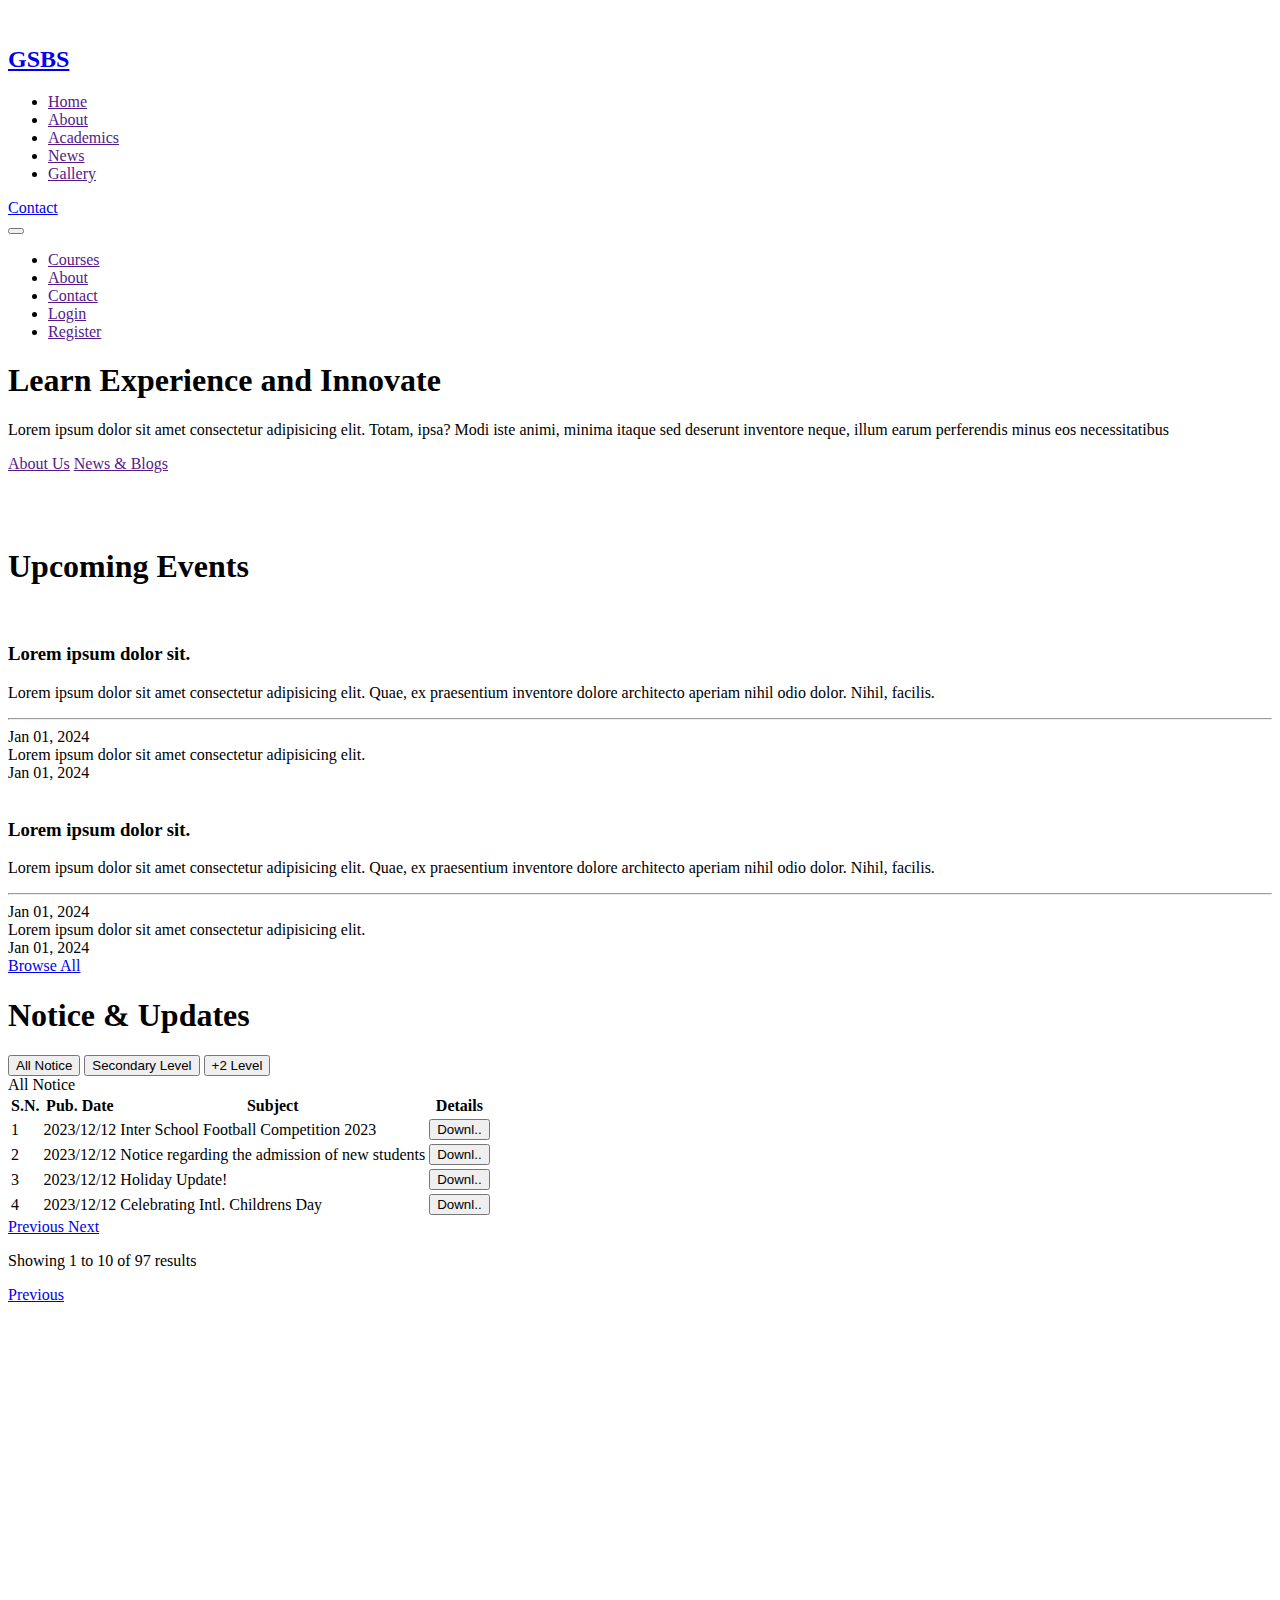
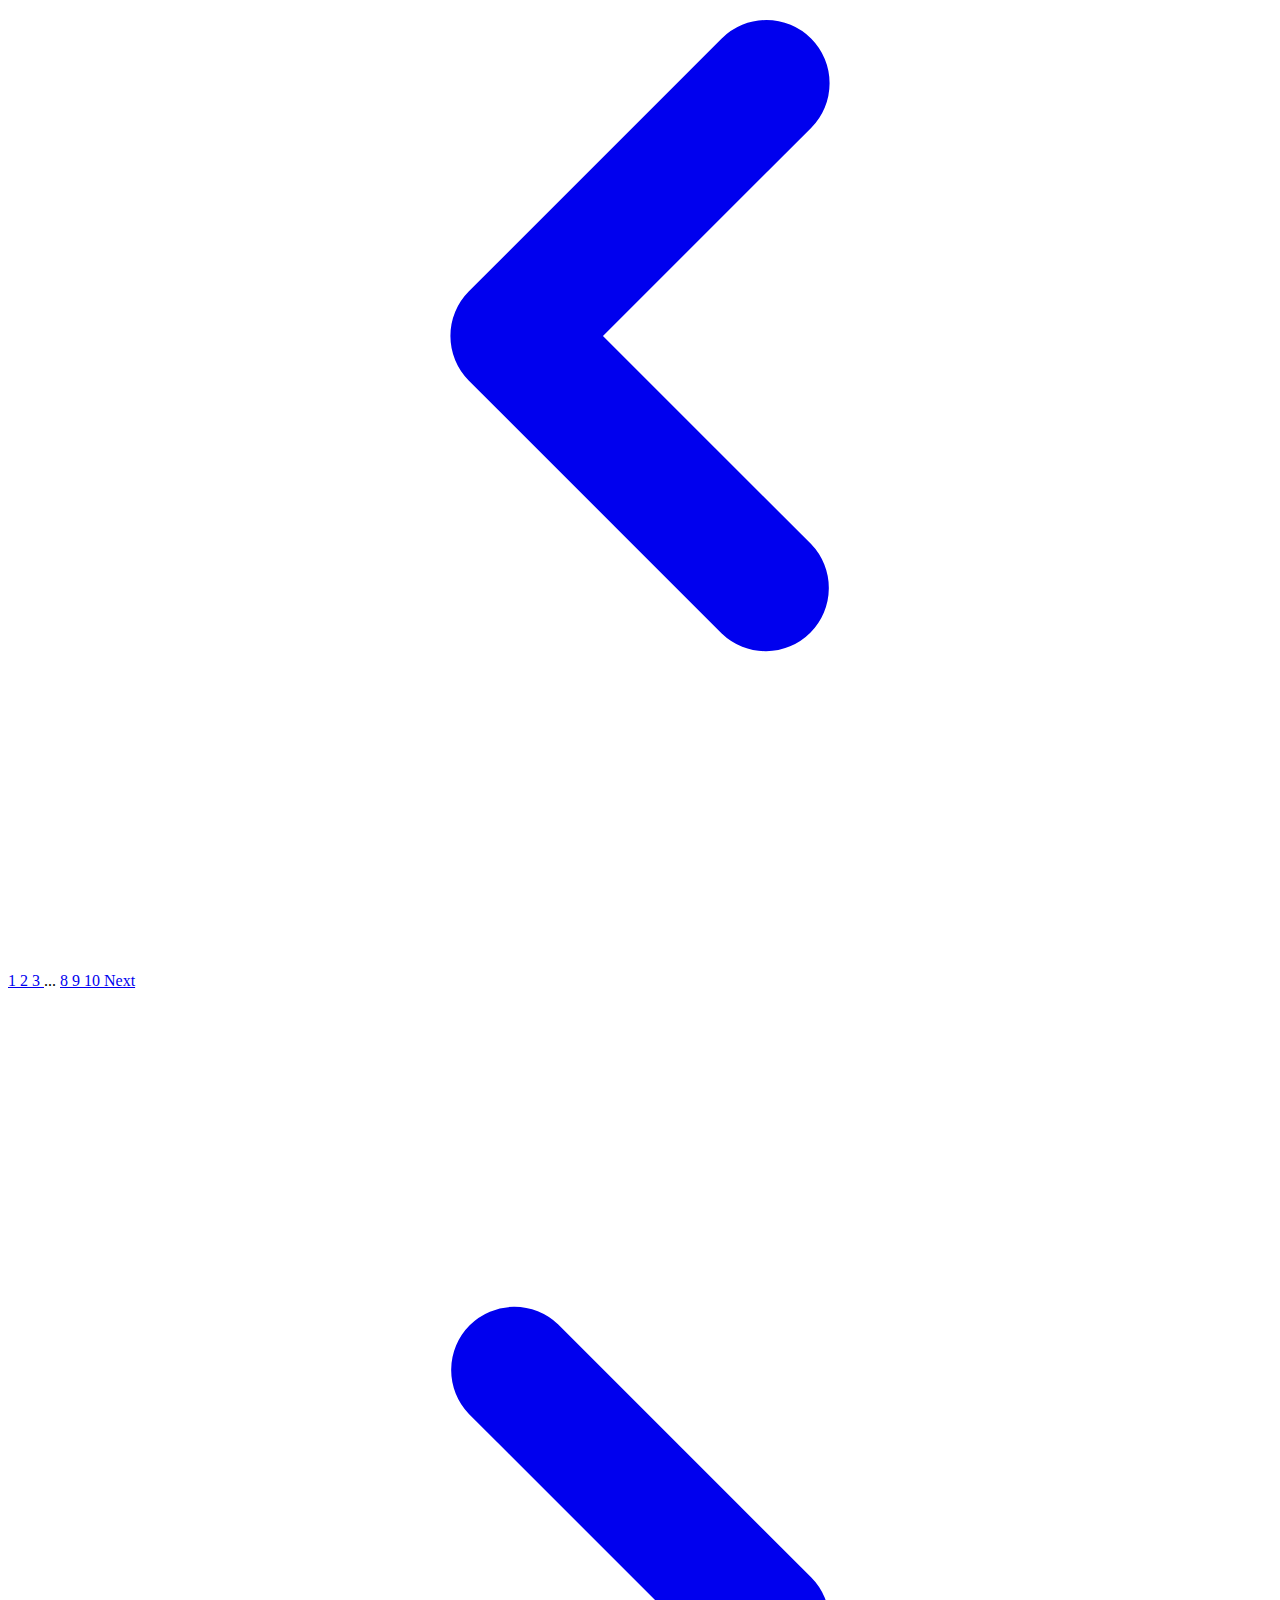
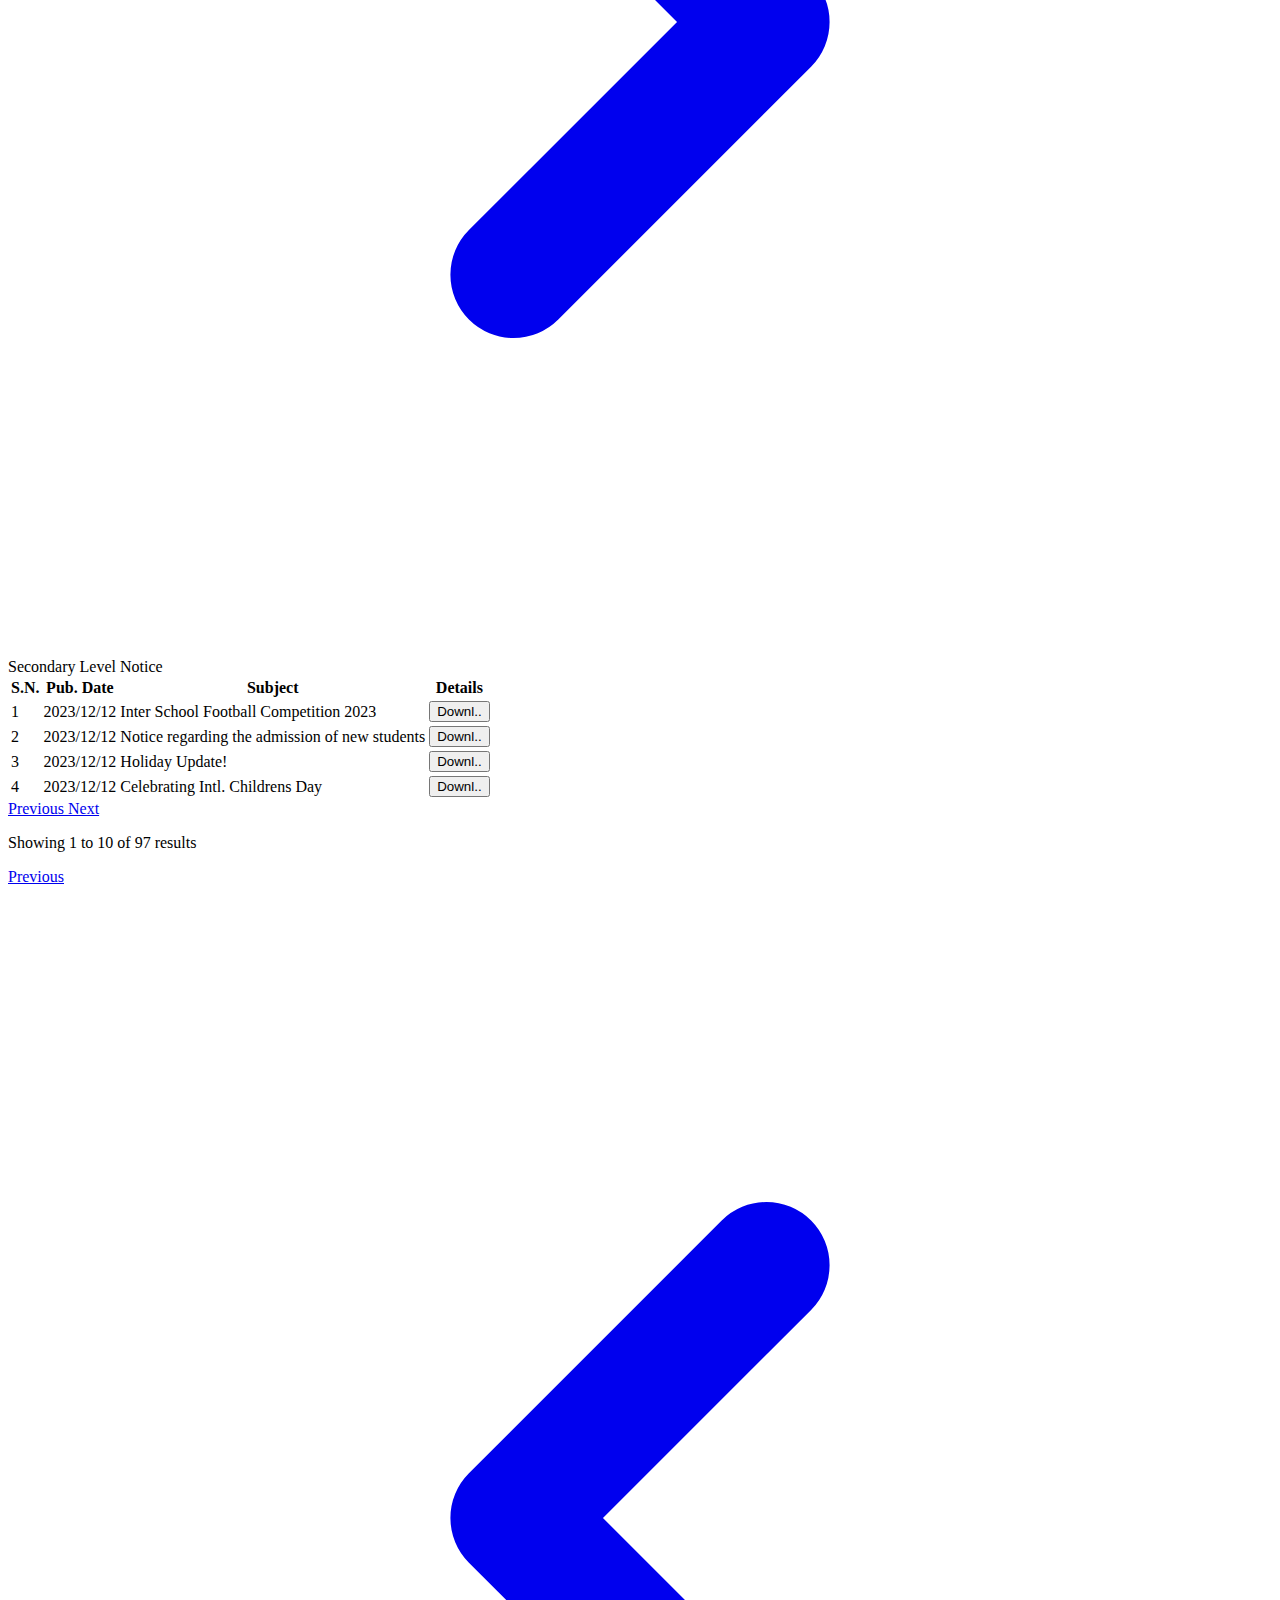
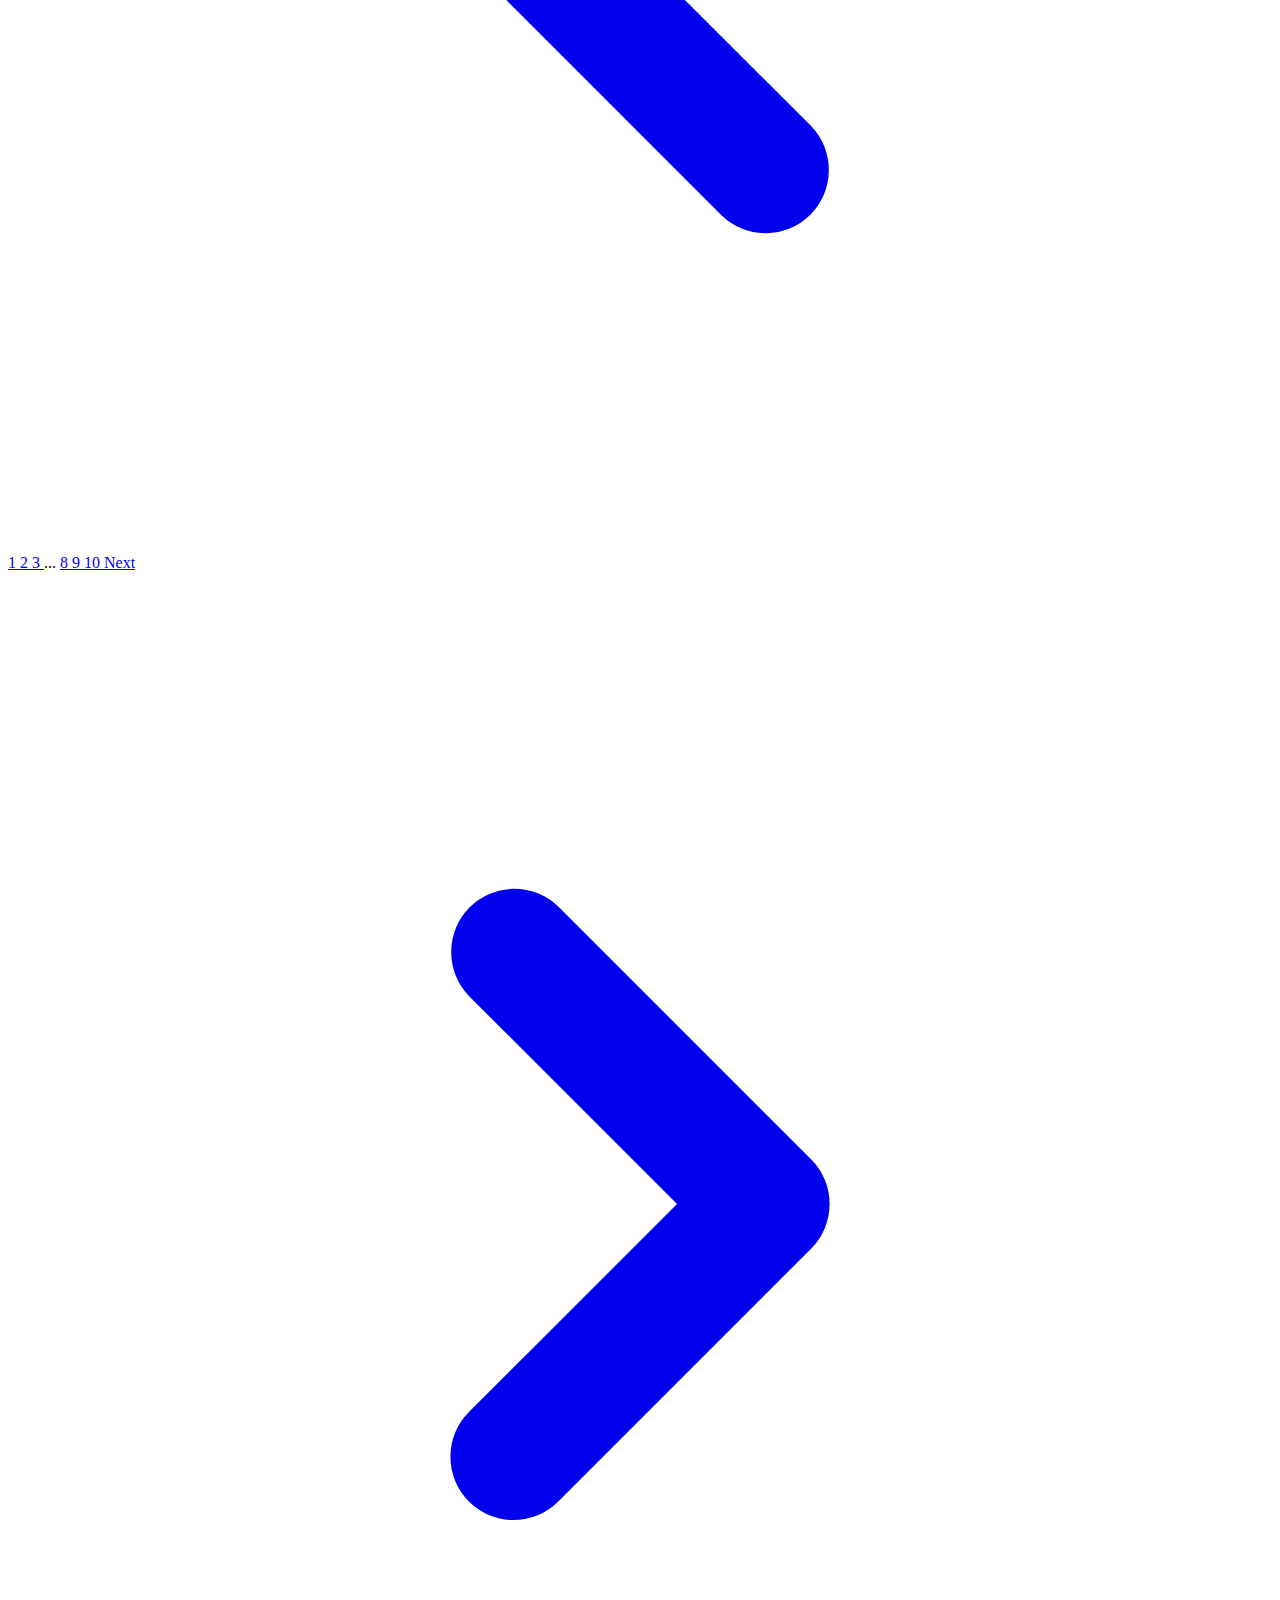
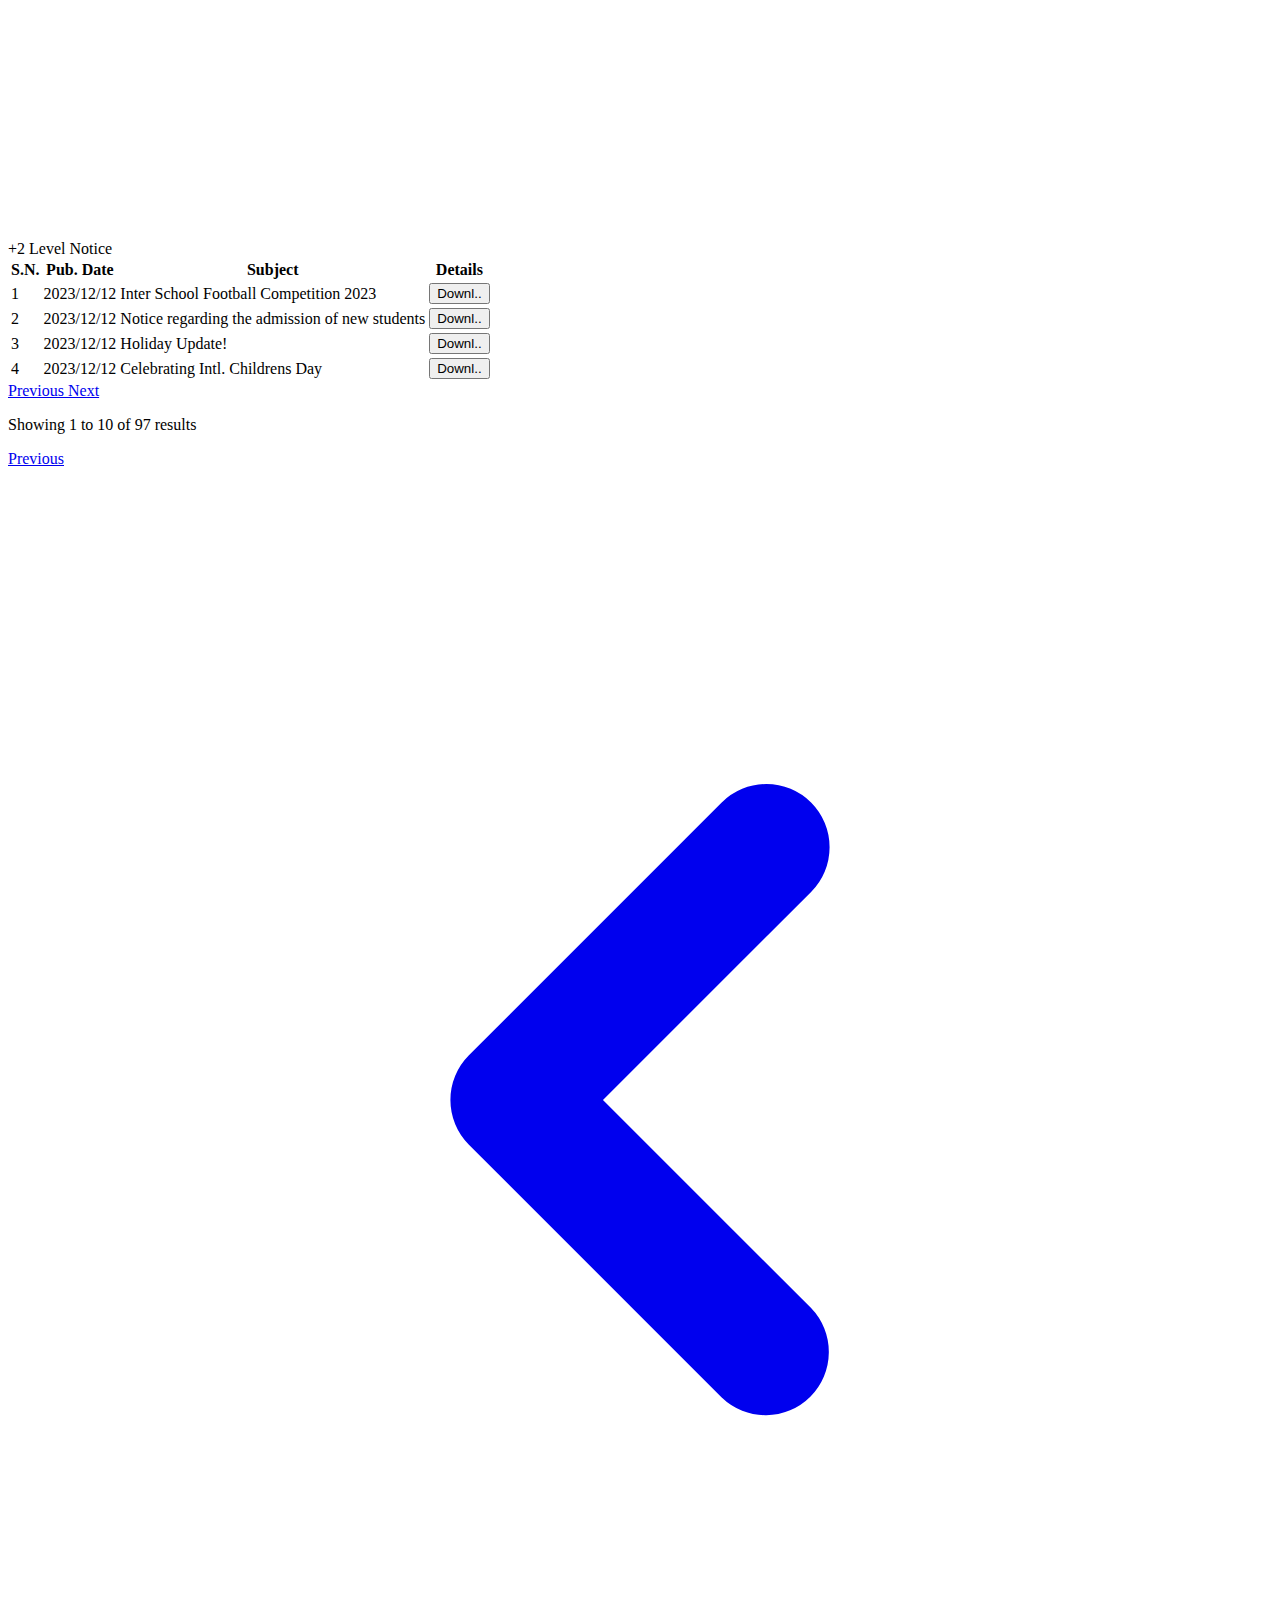
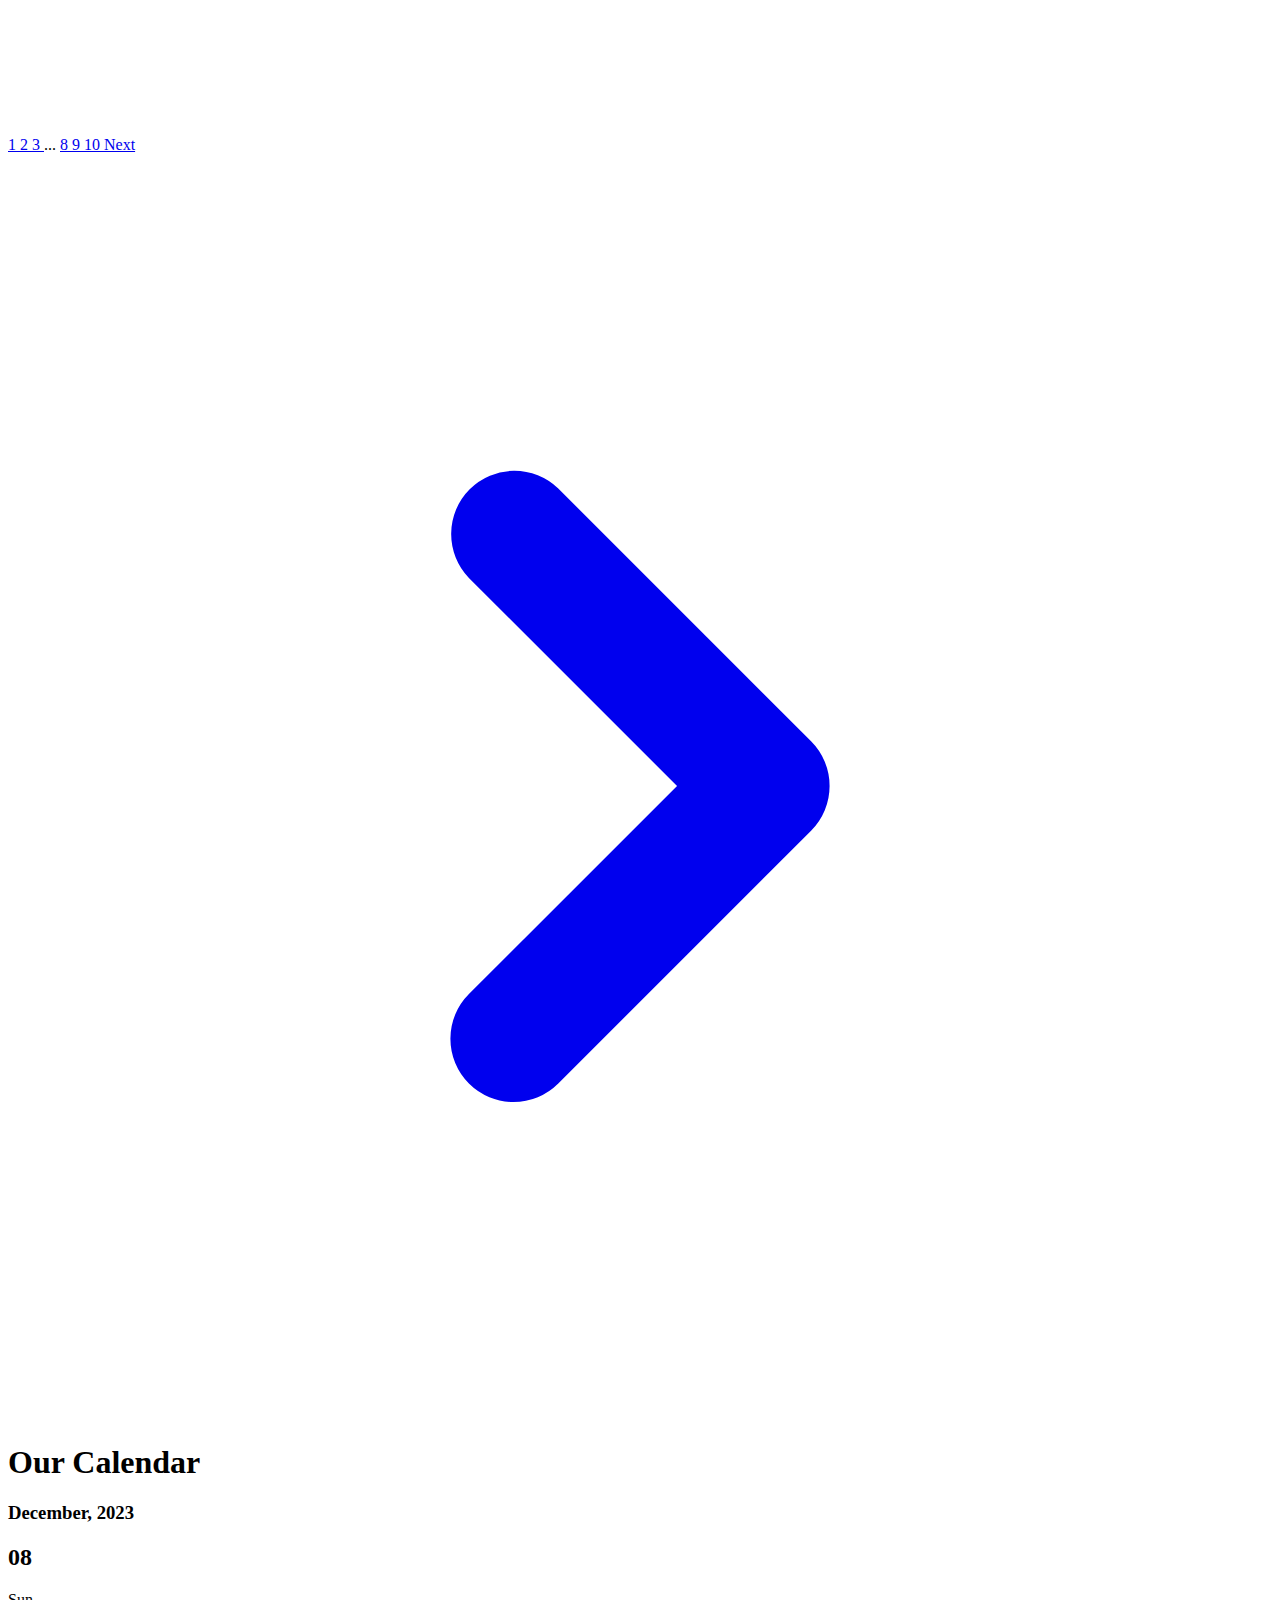
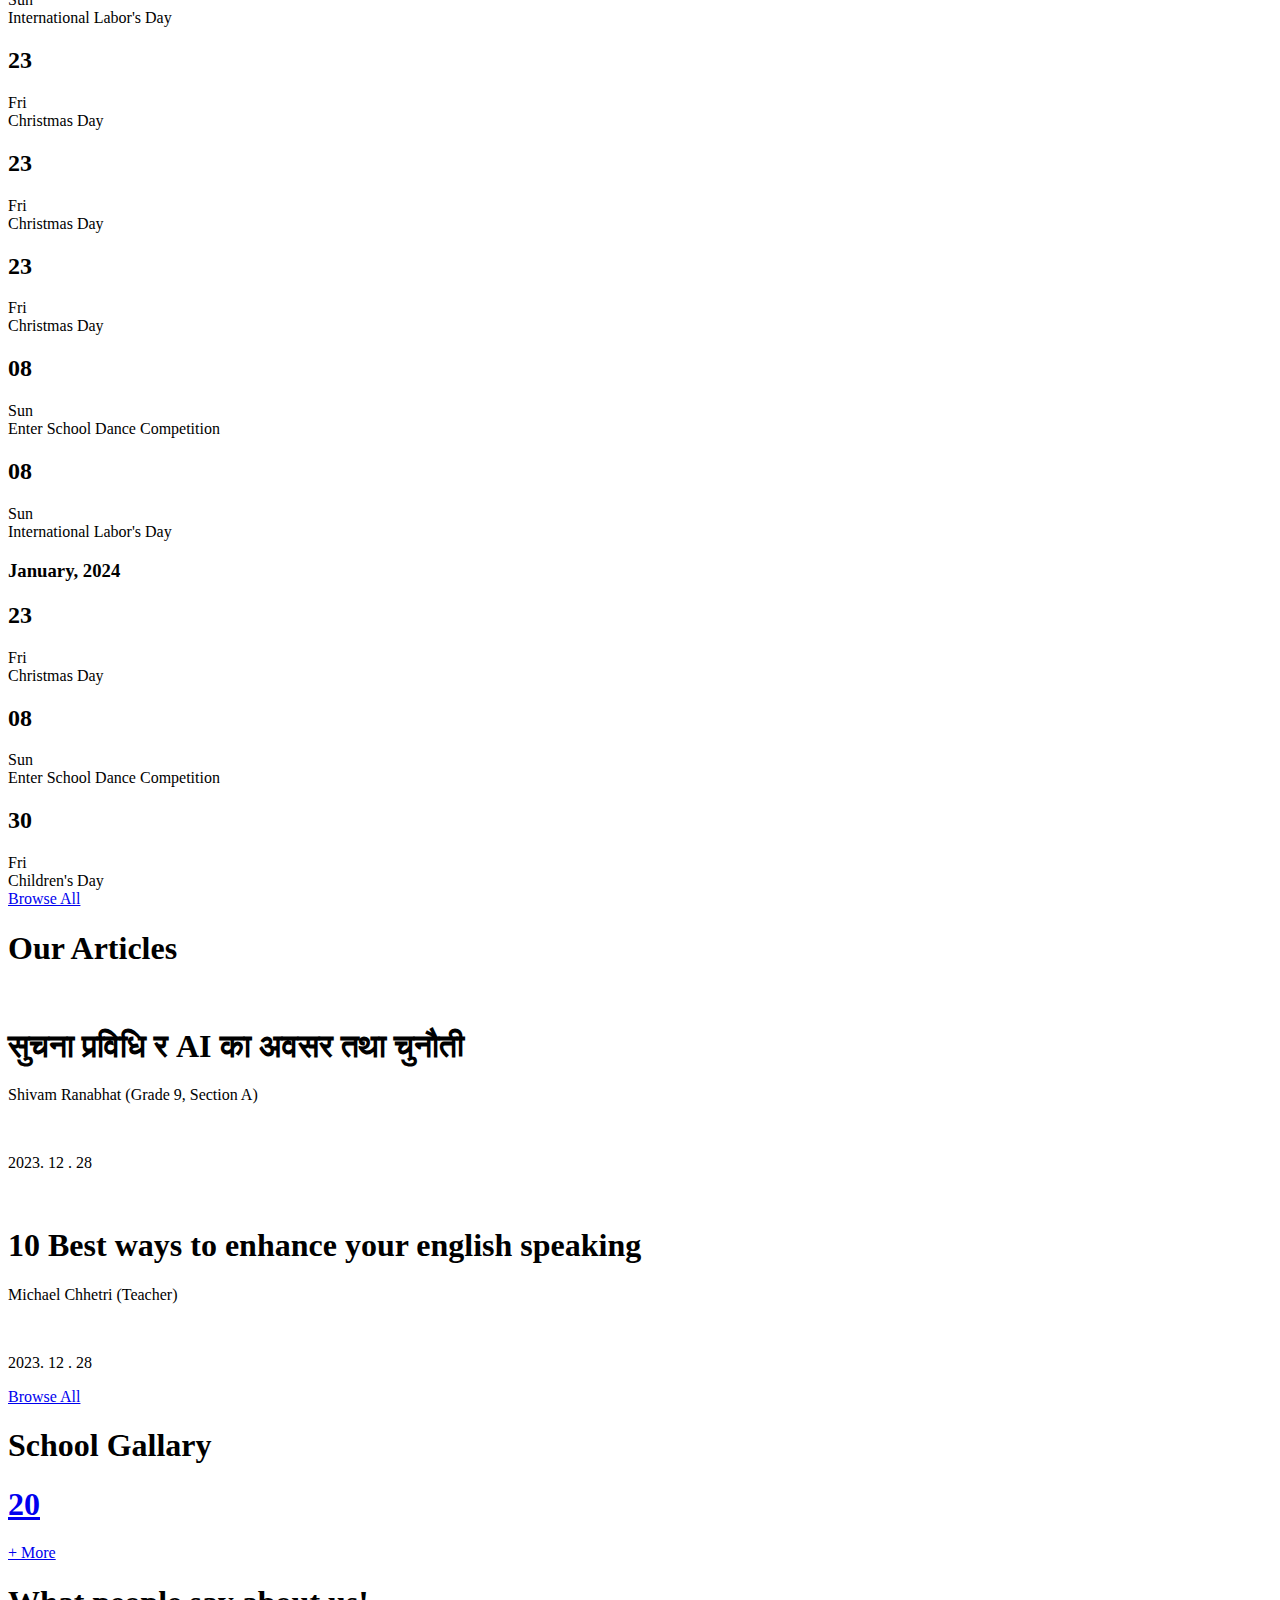
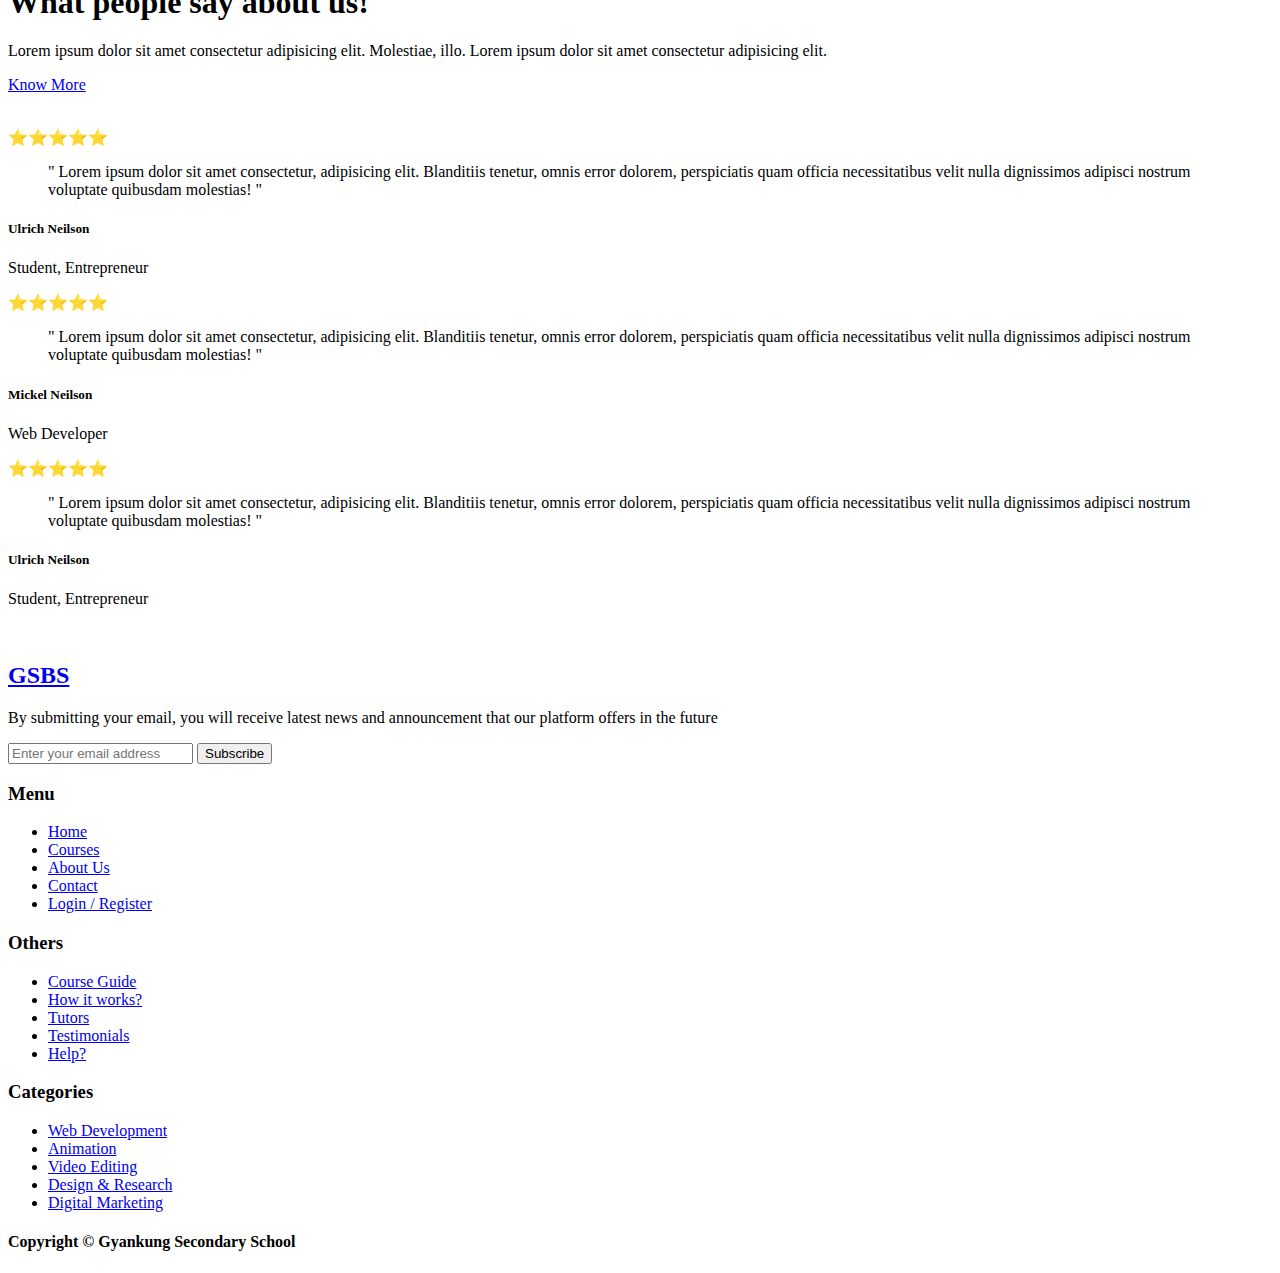
==== commit 6e0ad6a4: "event list and event detail pages" ====
--- a/index.html
+++ b/index.html
@@ -262,7 +262,7 @@
             </div>
           </div>
           <a
-            href="./programs.html"
+            href="./events.html"
             class="px-6 py-3 flex items-center justify-center w-fit text-indigo-600 font-bold border border-indigo-600 rounded-full hover:bg-indigo-700 hover:text-white hover:border-indigo-700 hover:transition hover:duration"
             >Browse All</a
           >
@@ -1086,11 +1086,11 @@
               सुचना प्रविधि र AI का अवसर तथा चुनौती
             </h1>
 
-            <p class="text-zinc-500 flex items-center gap-2">
+            <p class="text-stone-500 flex items-center gap-2">
               <i class="fa-regular fa-user"></i> Shivam Ranabhat (Grade 9,
               Section A)
             </p>
-            <div class="h-px bg-zinc-400 mt-3 mb-3"></div>
+            <div class="h-px bg-stone-300"></div>
             <div class="blog-ctas flex justify-between items-center">
               <div class="blog-cta">
                 <a
@@ -1110,7 +1110,7 @@
                   </svg>
                 </a>
               </div>
-              <p class="text-zinc-500">2023. 12 . 28</p>
+              <p class="text-stone-500">2023. 12 . 28</p>
             </div>
           </div>
 
@@ -1127,10 +1127,10 @@
               10 Best ways to enhance your english speaking
             </h1>
 
-            <p class="text-zinc-500 flex items-center gap-2">
+            <p class="text-stone-500 flex items-center gap-2">
               <i class="fa-regular fa-user"></i> Michael Chhetri (Teacher)
             </p>
-            <div class="h-px bg-zinc-400 mt-3 mb-3"></div>
+            <div class="h-px bg-stone-300"></div>
             <div class="blog-ctas flex justify-between items-center">
               <div class="blog-cta">
                 <a
@@ -1150,7 +1150,7 @@
                   </svg>
                 </a>
               </div>
-              <p class="text-zinc-500">2023. 12 . 28</p>
+              <p class="text-stone-500">2023. 12 . 28</p>
             </div>
           </div>
         </div>
@@ -1159,6 +1159,59 @@
           class="px-6 py-3 mt-16 flex items-center justify-center w-fit text-indigo-600 font-bold border border-indigo-600 rounded-full hover:bg-indigo-700 hover:text-white hover:border-indigo-700 hover:transition hover:duration"
           >Browse All</a
         >
+      </div>
+    </section>
+
+    <section class="gallary-section py-16">
+      <div class="mx-auto px-8 lg:px-40 xl:px-64 relative">
+        <h1 class="text-center text-3xl md:text-4xl font-bold mb-12">
+          School <span class="text-indigo-600">Gallary</span>
+        </h1>
+        <div class="gallary-grid grid grid-cols-12 gap-6">
+          <div
+            class="image-item bg-cover h-64 bg-blue-50 rounded-lg col-span-6 lg:col-span-3 bg-[url('https://framerusercontent.com/images/AZoAVbThsv4Owf2eWEKlxolkz80.jpg?scale-down-to=512')]"
+          ></div>
+          <div
+            class="image-item bg-cover h-64 bg-blue-50 rounded-lg col-span-6 lg:col-span-3 bg-[url('https://framerusercontent.com/images/NVj7QRBITYcyTMpLp0HLkqi2Qy0.jpg?scale-down-to=512')]"
+          ></div>
+          <div
+            class="image-item bg-cover h-64 bg-blue-50 rounded-lg col-span-6 lg:col-span-3 bg-[url('https://i.pinimg.com/236x/1d/f9/a2/1df9a263c5ce8e65ddfb491cf810c77e.jpg')]"
+          ></div>
+          <div
+            class="image-item bg-cover h-64 bg-blue-50 rounded-lg col-span-6 lg:col-span-3 bg-[url('https://i.pinimg.com/236x/5b/0c/b8/5b0cb8376e83db3554376ea8ff23f73f.jpg')]"
+          ></div>
+
+          <div
+            class="image-item bg-cover h-96 bg-blue-50 rounded-lg col-span-12 lg:col-span-4 bg-[url('https://i.pinimg.com/564x/2f/a6/12/2fa612a4da45efee33222600348adf3b.jpg')]"
+          ></div>
+          <div
+            class="image-item bg-cover h-96 bg-blue-50 rounded-lg col-span-12 lg:col-span-4 bg-[url('https://i.pinimg.com/564x/51/59/fb/5159fbbb5204e1748099ad10be3e6f7b.jpg')]"
+          ></div>
+          <div
+            class="image-item bg-cover h-96 rounded-lg col-span-12 lg:col-span-4 grid grid-cols-2 gap-6"
+          >
+            <div
+              class="img-item rounded-md bg-[url('https://i.pinimg.com/564x/aa/21/b9/aa21b9421713728e0617fb9ede339536.jpg')]"
+            ></div>
+            <div
+              class="img-item rounded-md bg-[url('https://i.pinimg.com/564x/19/76/79/197679bd582fe224ee13c5a7b250ede2.jpg')]"
+            ></div>
+            <div
+              class="img-item rounded-md bg-[url('https://i.pinimg.com/564x/76/53/74/7653745455a9c037e13ebefcad269bcd.jpg')]"
+            ></div>
+            <div
+              class="image-item bg-cover bg-indigo-600 hover:bg-indigo-700 rounded-lg flex items-center justify-center"
+            >
+              <a
+                href="./gallary"
+                class="flex flex-col items-center justify-center"
+              >
+                <h1 class="text-5xl font-bold text-white">20</h1>
+                <span class="text-white opacity-2"> + More</span>
+              </a>
+            </div>
+          </div>
+        </div>
       </div>
     </section>
 
@@ -1177,14 +1230,14 @@
           <h1 class="mt-5 text-4xl font-bold leading-snug w-11/12">
             What people say about us!
           </h1>
-          <p class="text-stone-500 mt-5 mb-12">
+          <p class="text-stone-500 mt-5 mb-10">
             Lorem ipsum dolor sit amet consectetur adipisicing elit. Molestiae,
             illo. Lorem ipsum dolor sit amet consectetur adipisicing elit.
           </p>
 
           <a
-            href=""
-            class="px-6 py-3 font-semibold text-white bg-indigo-600 border border-indigo-600 rounded-md hover:bg-indigo-700 hover:border-indigo-700 hover:transition hover:duration"
+            href="./about.html"
+            class="px-6 py-3 flex items-center justify-center w-fit text-white font-semibold bg-indigo-600 rounded-full hover:bg-indigo-700 hover:transition hover:duration"
             >Know More</a
           >
         </div>
@@ -1263,7 +1316,7 @@
       </div>
     </section>
 
-    <footer class="footer-section bg-blue-50 mt-40">
+    <footer class="footer-section bg-blue-50 mt-16">
       <div class="container mx-auto px-8 grid grid-cols-6 gap-24 py-24">
         <div
           class="about w-fit col-span-5 lg:col-span-3 lg:w-9/12 flex flex-col gap-7"
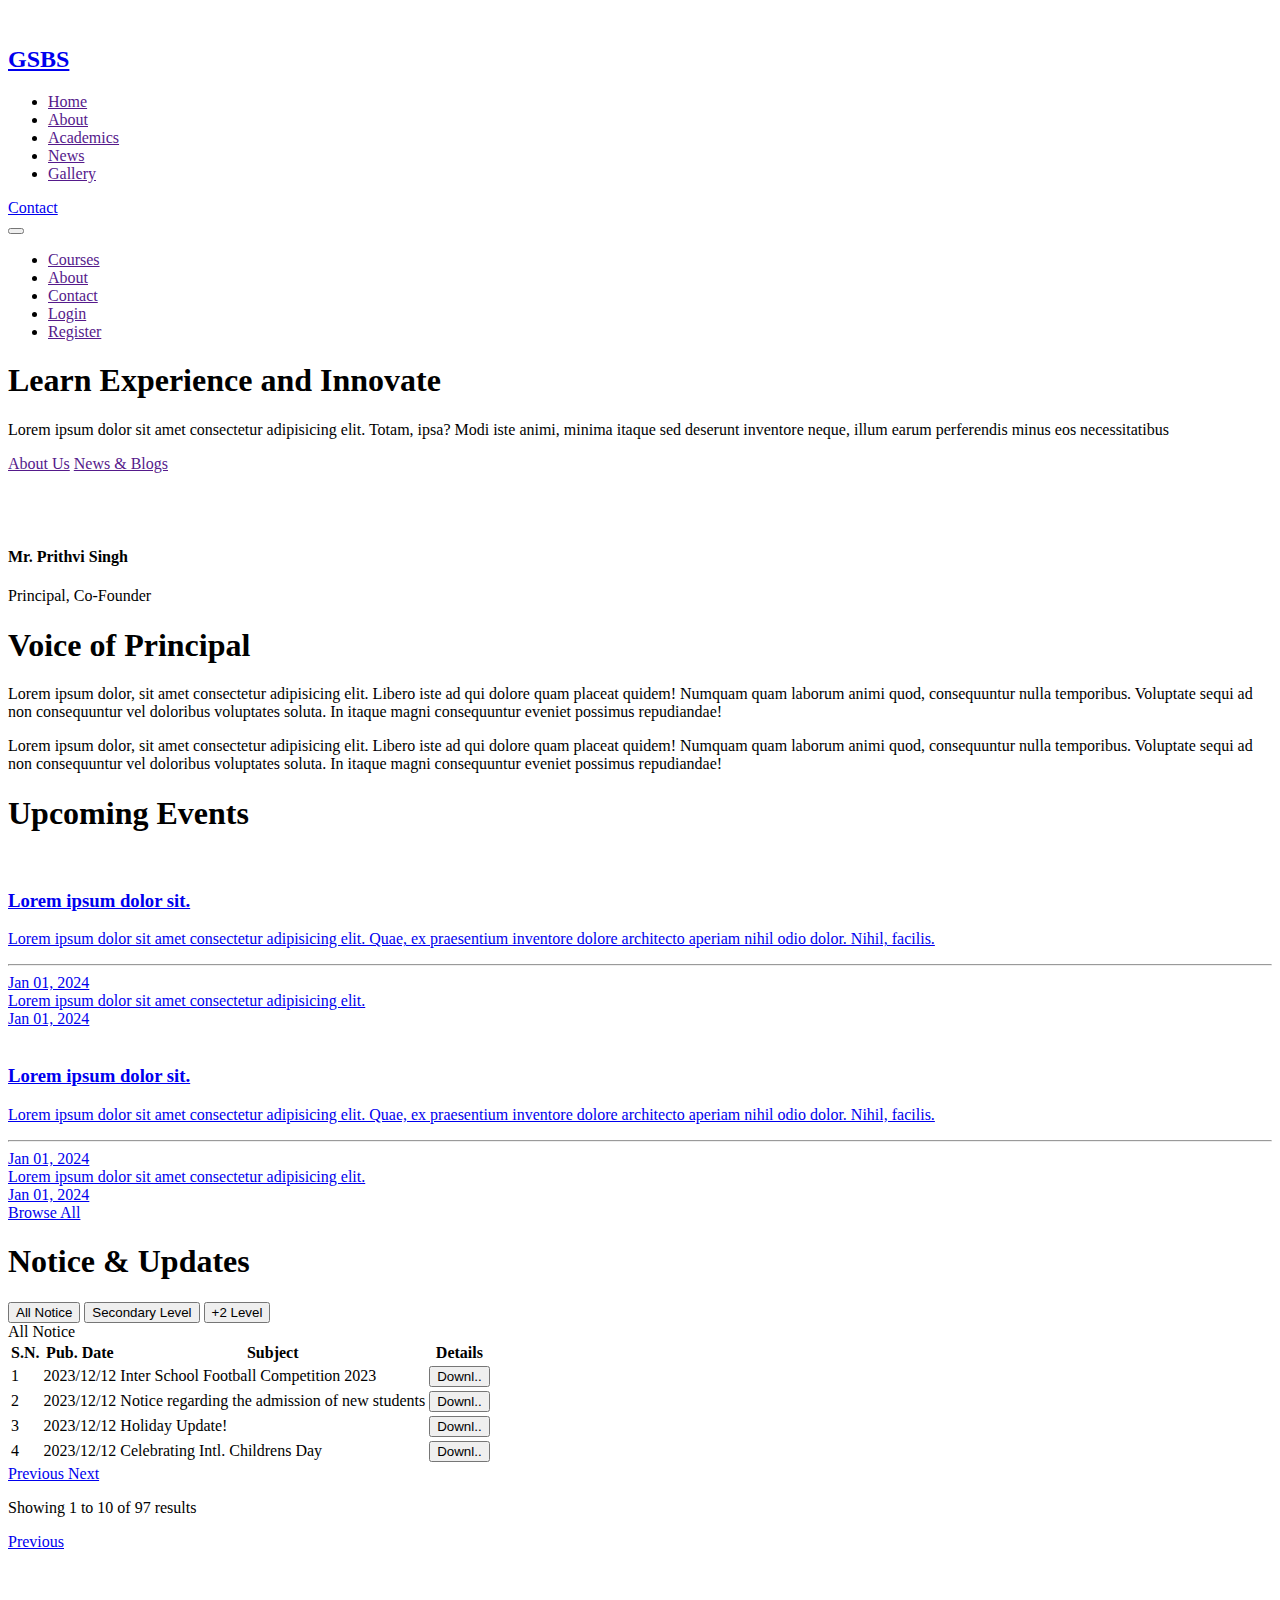
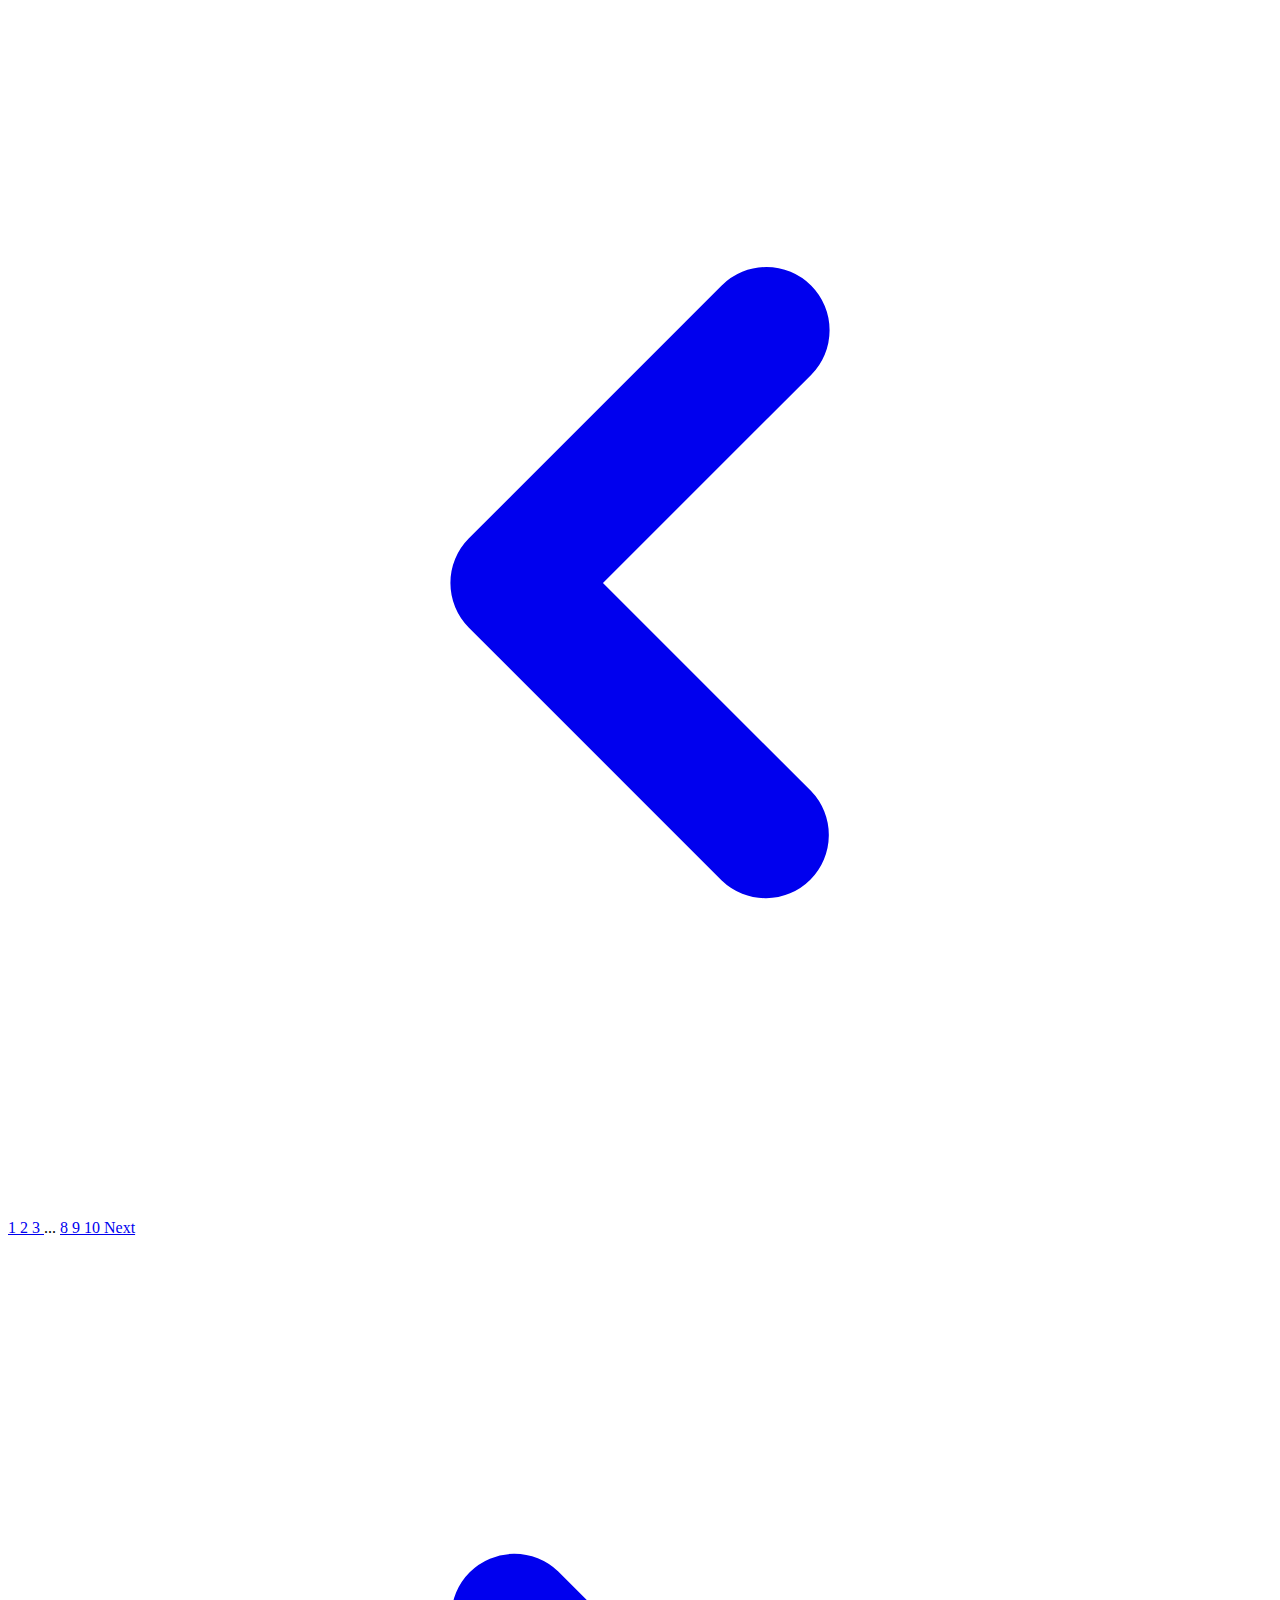
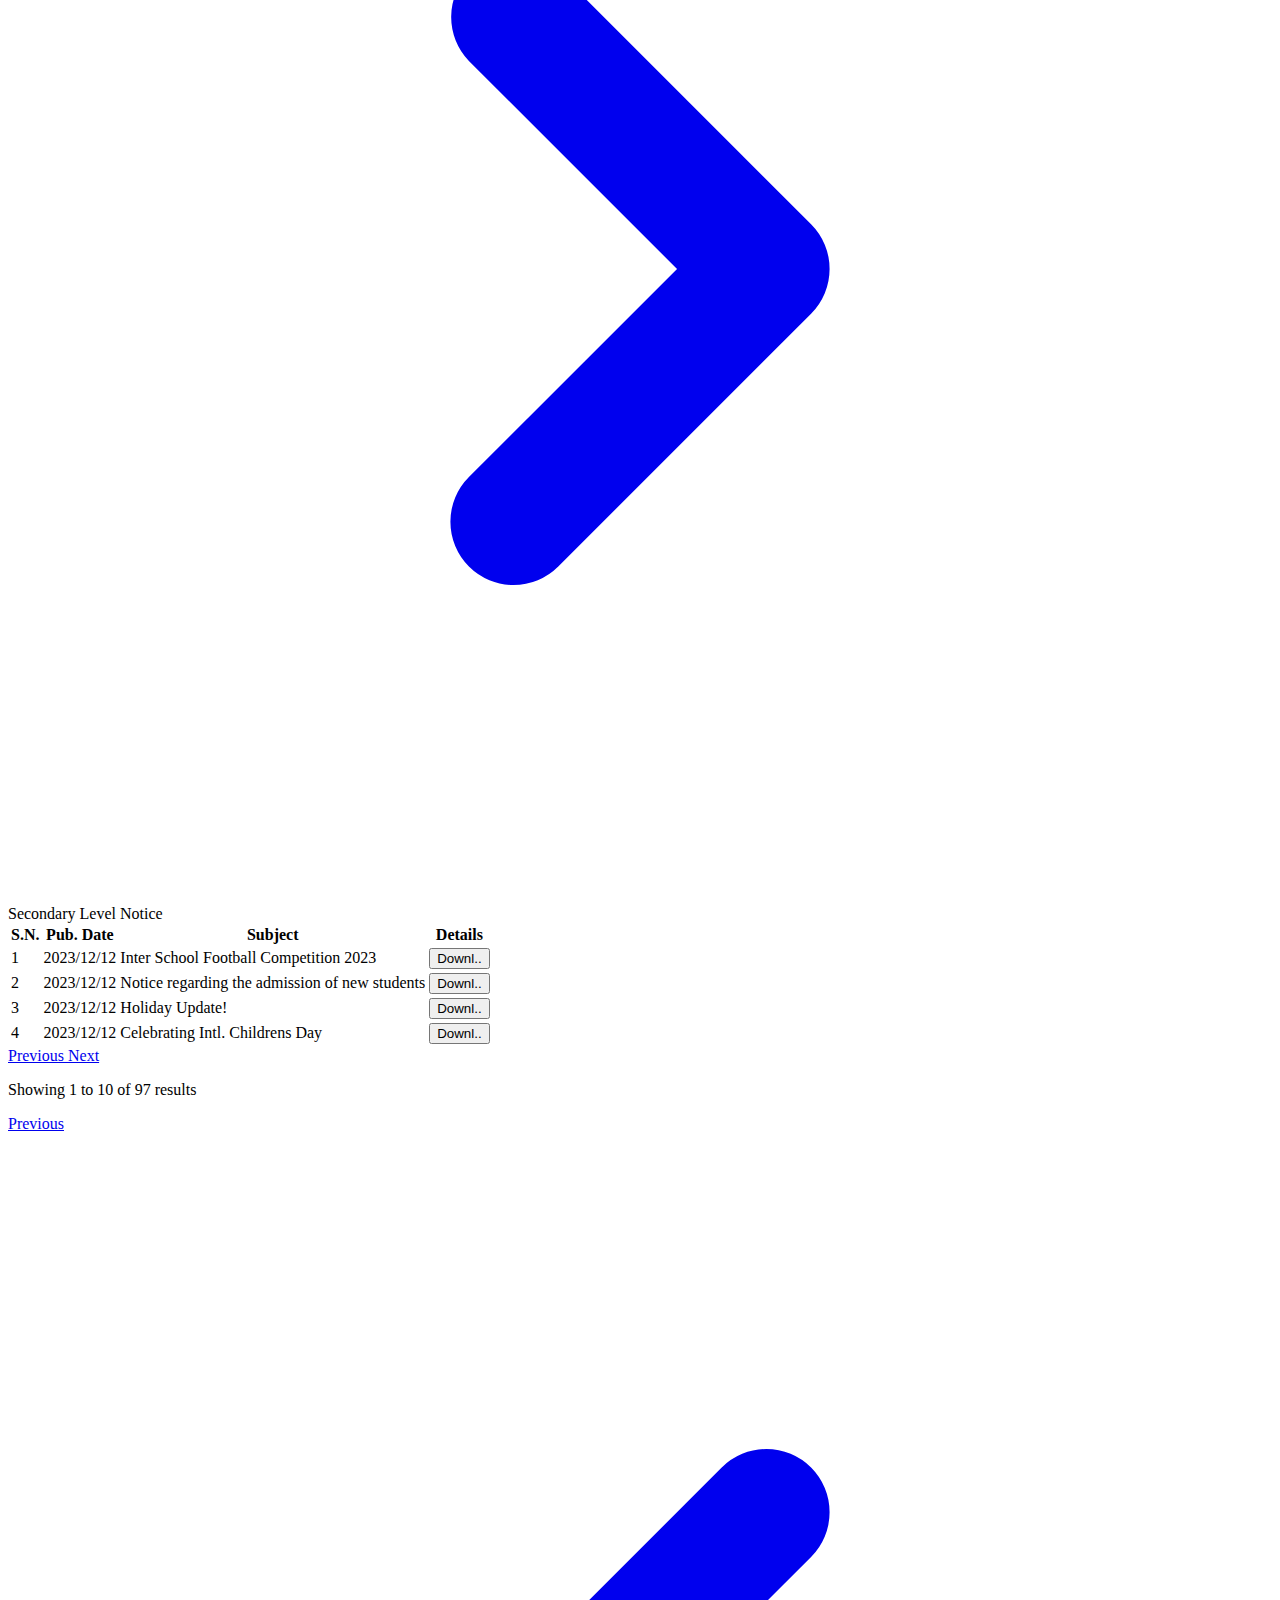
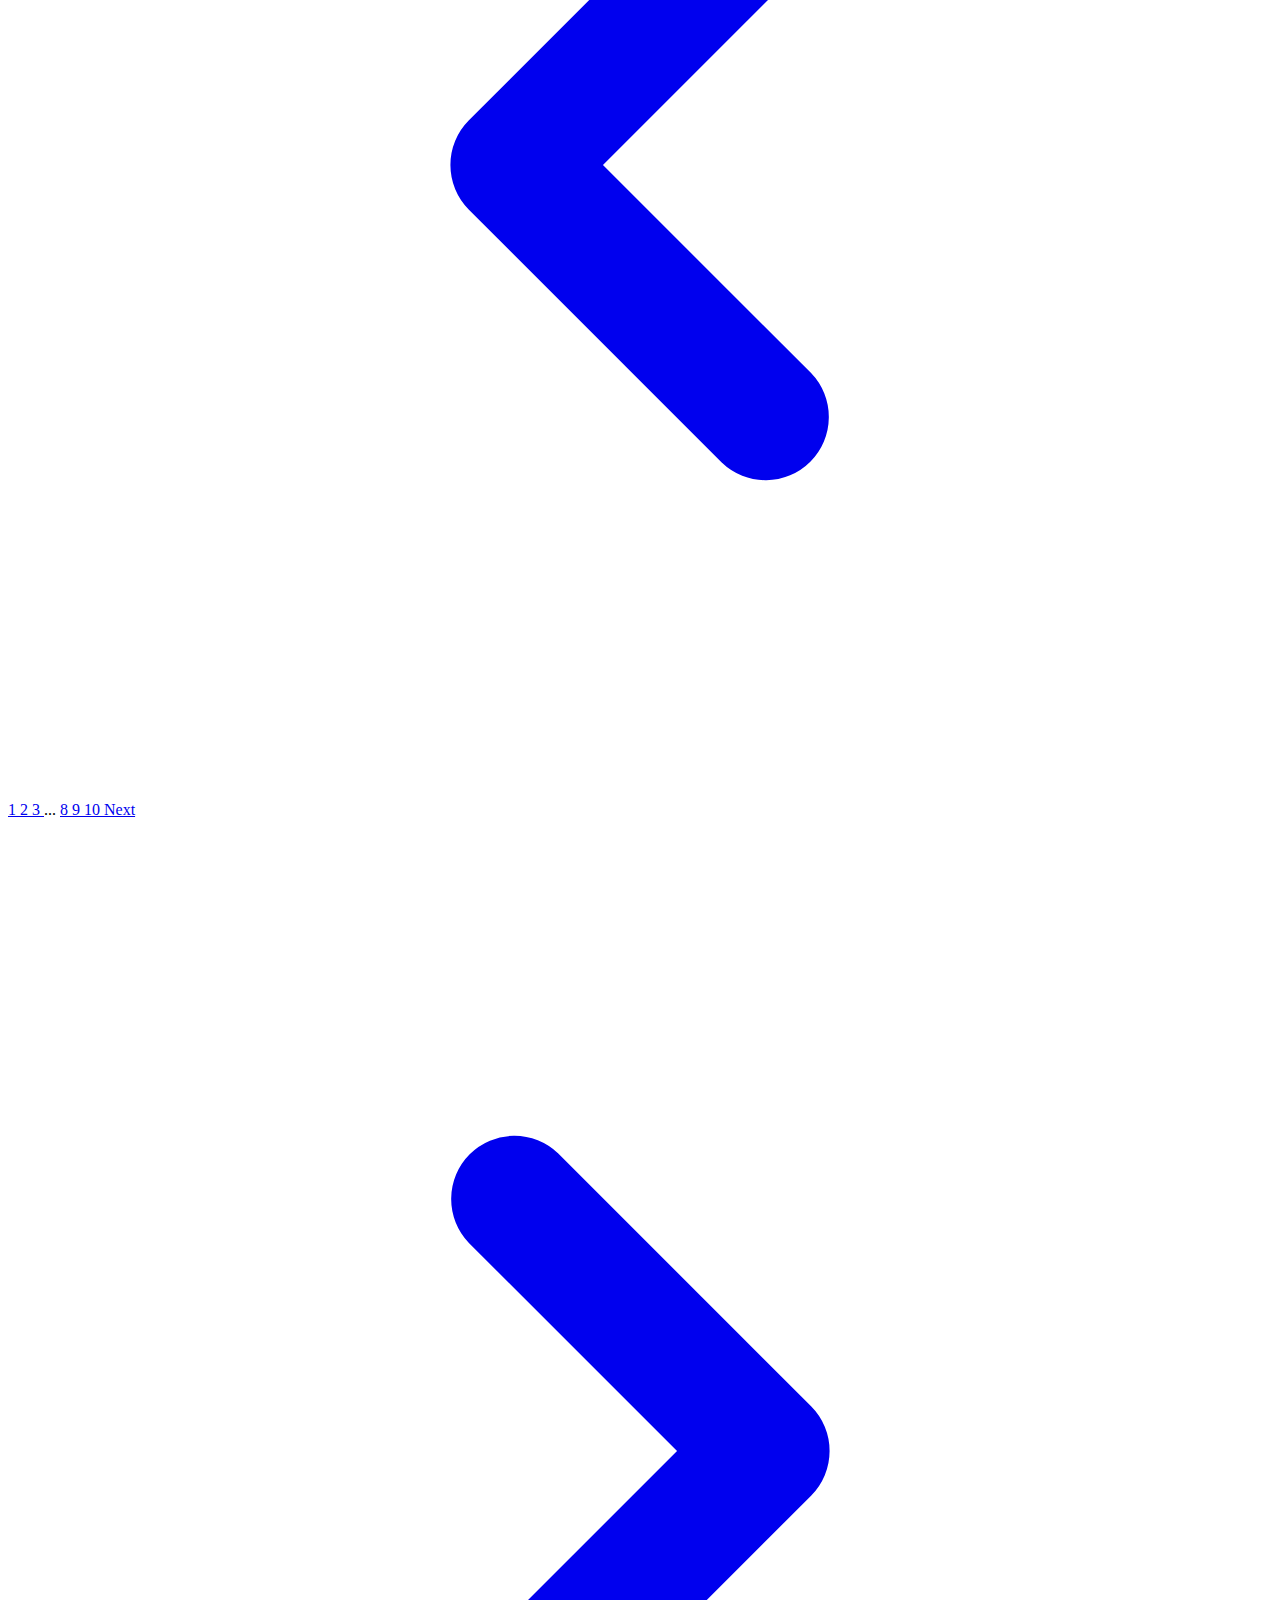
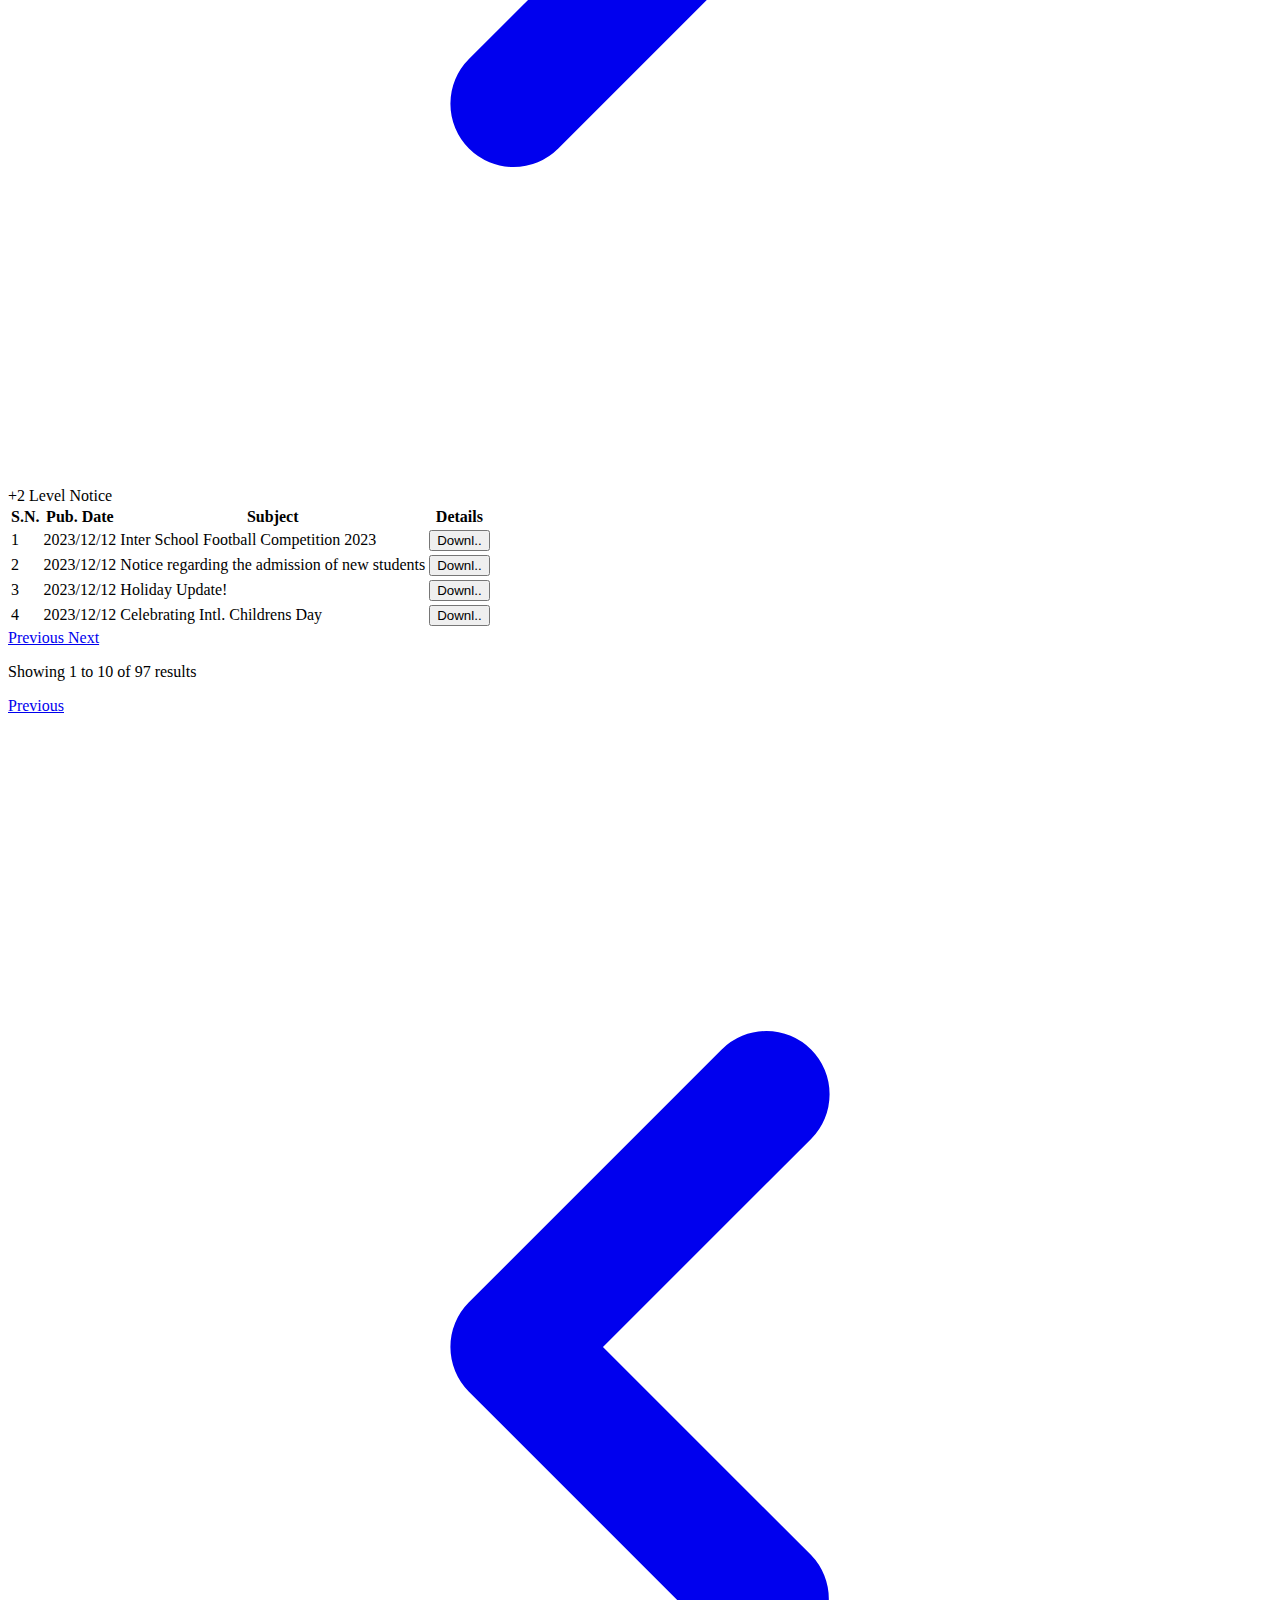
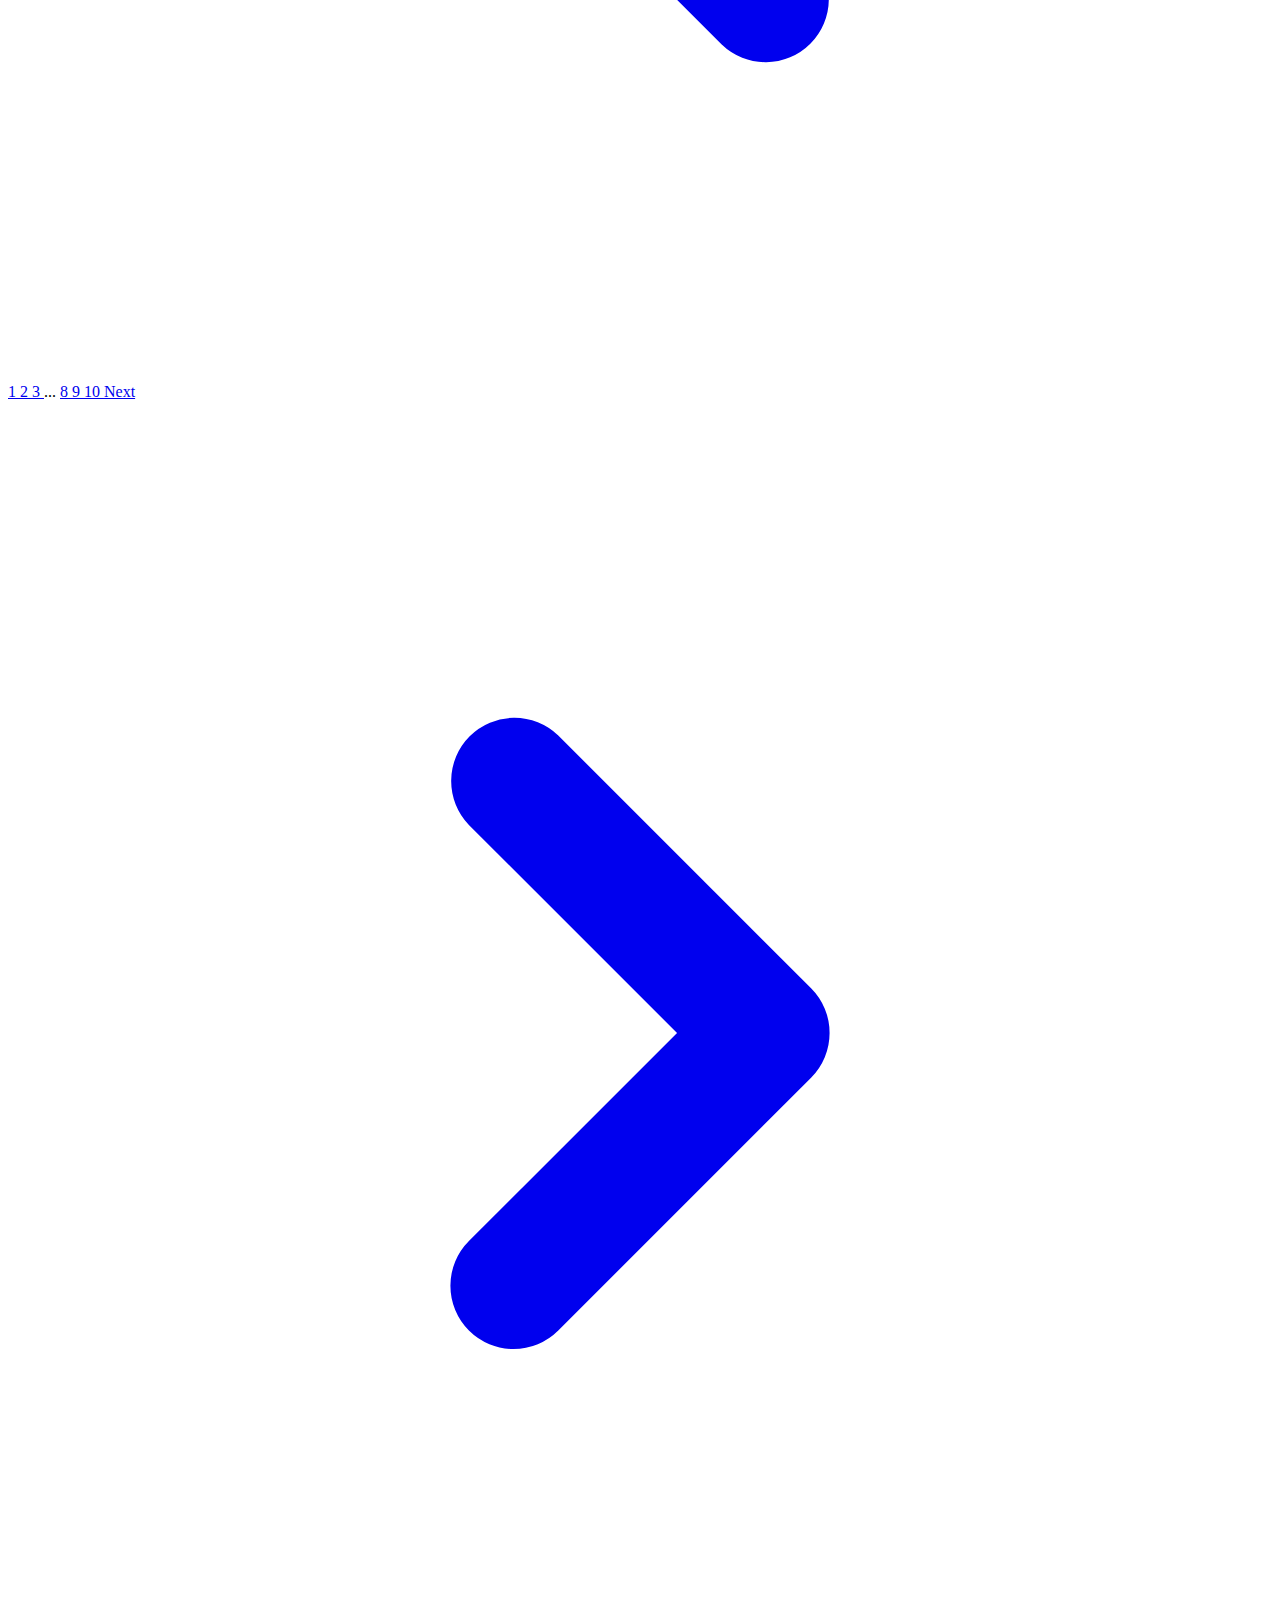
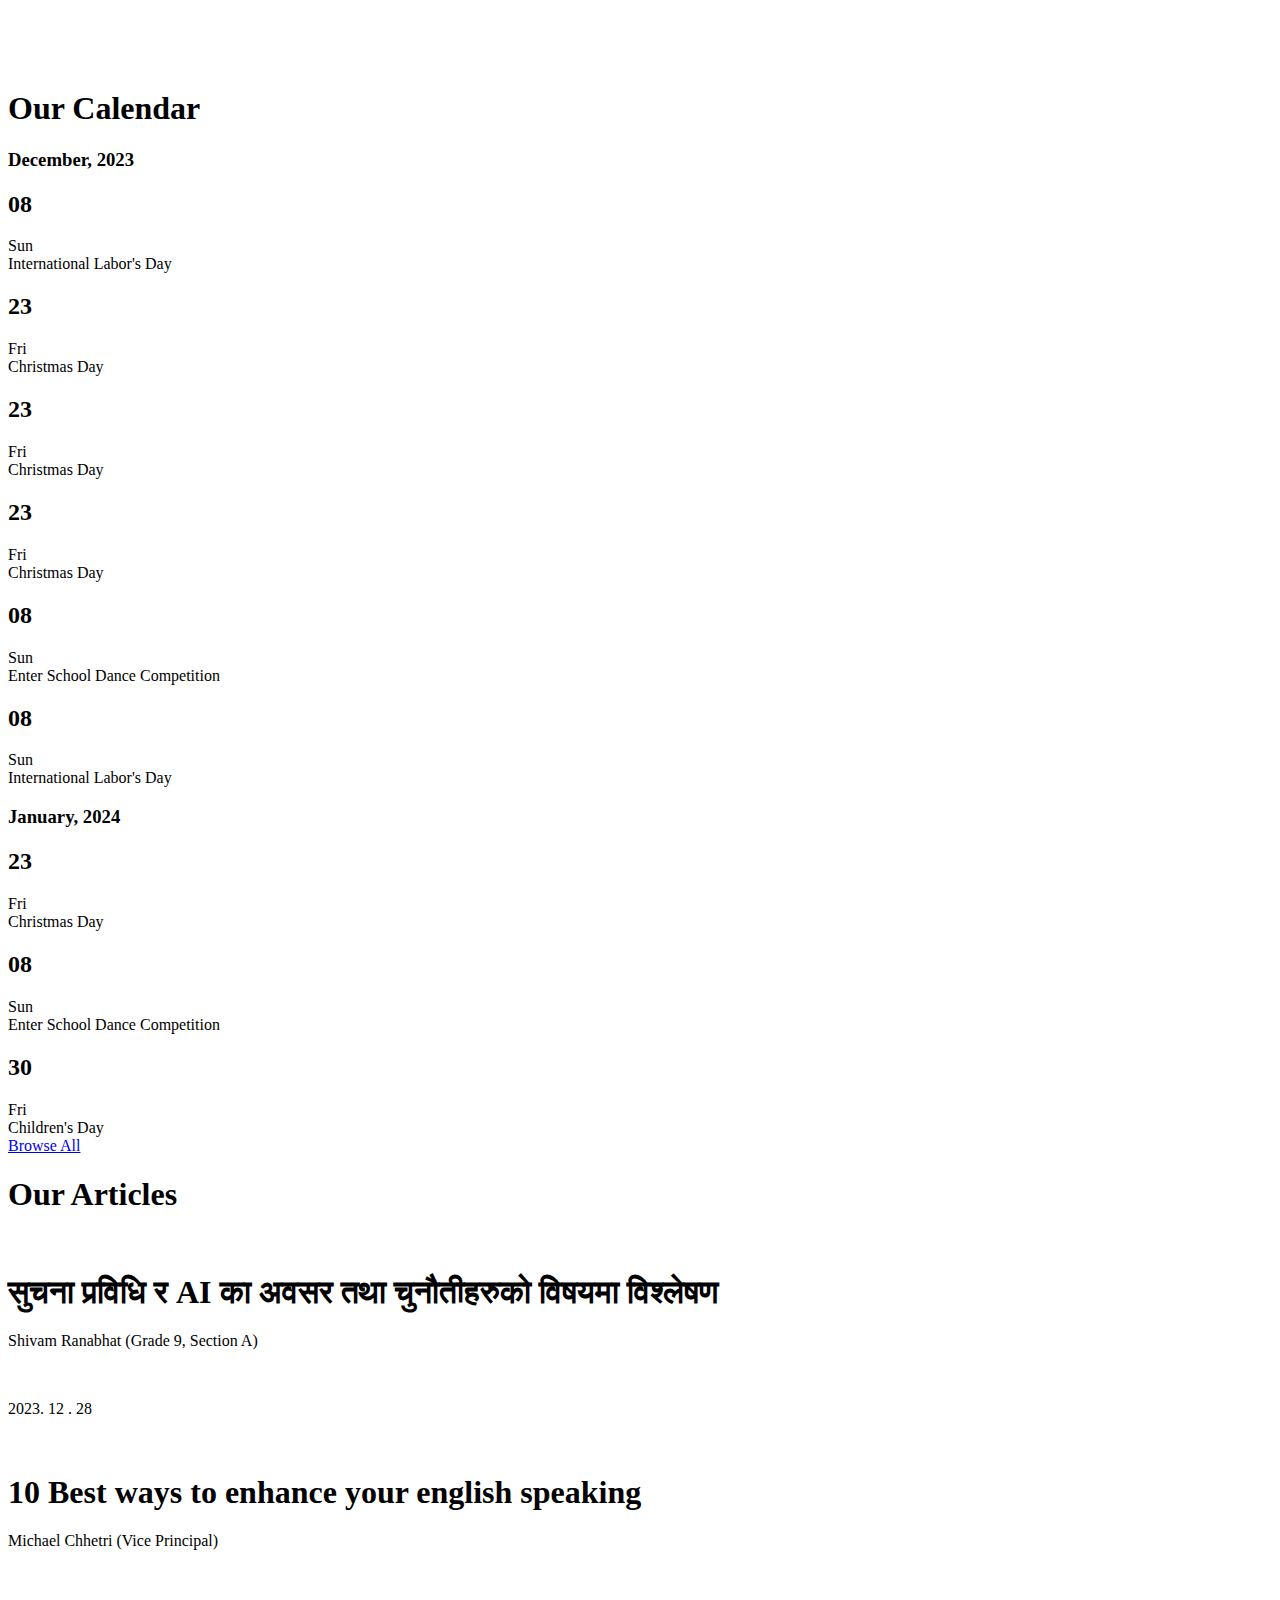
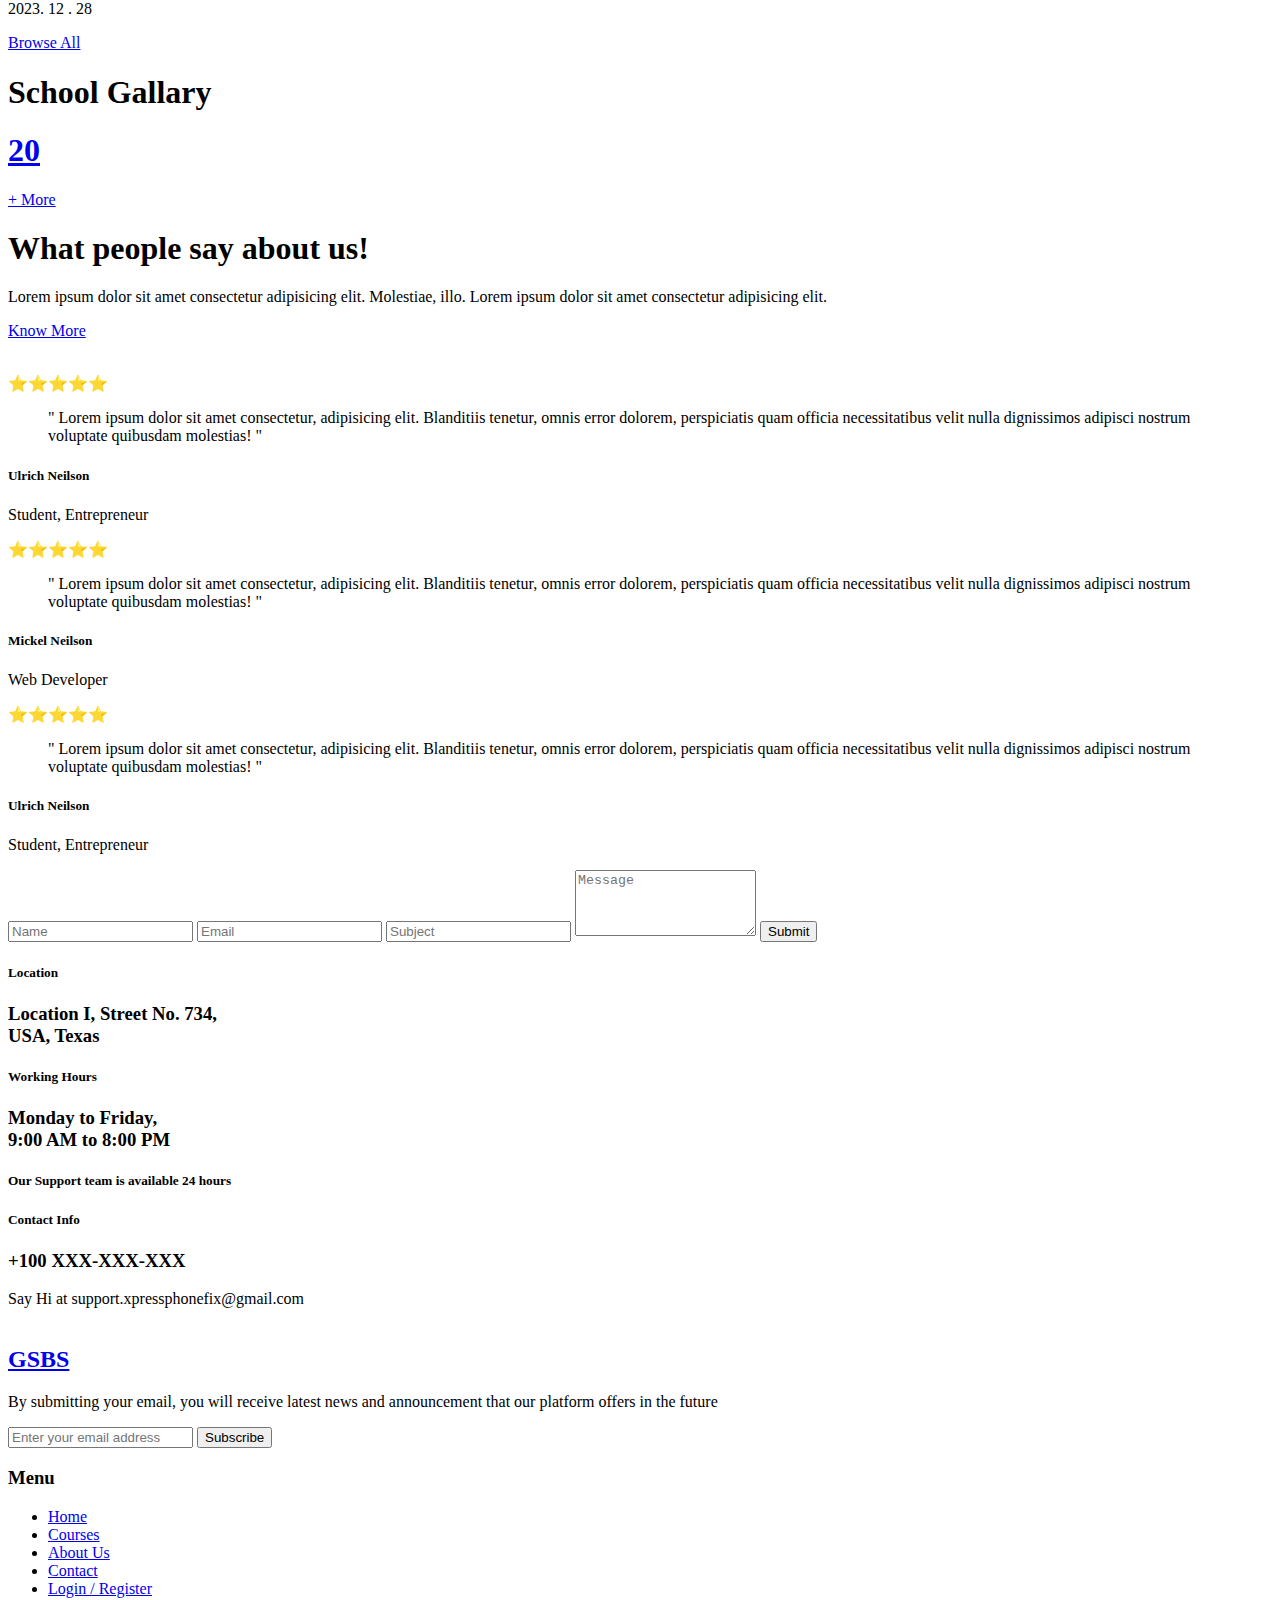
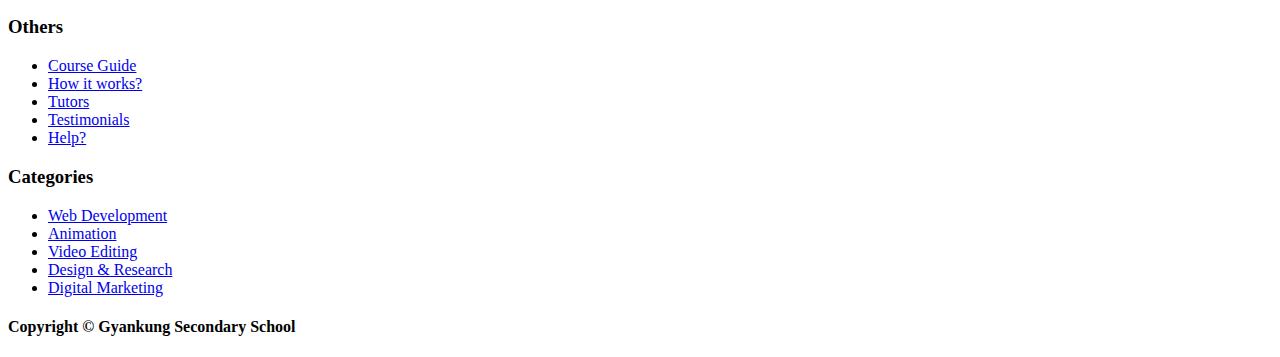
==== commit 793bbadd: "contact section" ====
--- a/index.html
+++ b/index.html
@@ -15,9 +15,9 @@
     />
   </head>
   <body>
-    <nav class="nav-bar bg-white fixed z-10 left-0 right-0 top-0">
+    <nav class="nav-bar bg-white fixed z-20 left-0 right-0 top-0">
       <div
-        class="container mx-auto px-8 flex justify-between items-center py-3"
+        class="container mx-auto px-8 lg:px-40 xl:px-64 flex justify-between items-center py-3"
       >
         <a
           href="./index.html"
@@ -114,9 +114,11 @@
     </nav>
 
     <section class="hero-section bg-indigo-700 overflow-hidden relative z-[0]">
-      <div class="container mx-auto flex flex-wrap items-stretch relative">
+      <div
+        class="container mx-auto px-8 lg:px-40 xl:px-64 flex flex-wrap items-stretch relative overflow-hidden border-3 border-red-400"
+      >
         <div
-          class="fx-left info-left w-100 lg:w-4/12 xl:w-4/12 flex p-8 py-16 lg:py-16 xl:py-24 z-[1] bg-indigo-700 pt-16"
+          class="fx-left info-left w-100 lg:w-6/12 flex py-16 lg:py-16 xl:py-24 z-[1] bg-indigo-700 pt-16"
         >
           <div
             class="w-100 mt-24 lg:mt-0 flex flex-col justify-center w-100 gap-8 bg-indigo-700"
@@ -179,14 +181,55 @@
       </div>
     </section>
 
-    <section class="event-section pt-24 pb-16">
+    <section class="voice-section pt-24 pb-16">
+      <div class="container mx-auto px-8 lg:px-32 xl:px-64">
+        <div class="voice grid grid-cols-6 gap-8 w-full">
+          <div
+            class="img col-span-6 lg:col-span-2 h-[32rem] md:h-[48rem] lg:h-full rounded-lg bg-stone-300 bg-[url('https://i.pinimg.com/564x/88/66/46/886646f6b1bedc540326e3cf6d517955.jpg')] bg-cover bg-center flex items-end"
+          >
+            <div
+              class="persona w-full rounded-md flex flex-col bg-white m-4 p-6"
+            >
+              <h4 class="text-xl font-bold text-indigo-600">
+                Mr. Prithvi Singh
+              </h4>
+              <p class="text-stone-500">Principal, Co-Founder</p>
+            </div>
+          </div>
+          <div
+            class="voice-info col-span-6 lg:col-span-4 bg-blue-50 rounded-lg p-10"
+          >
+            <h1 class="text-3xl md:text-4xl font-bold mb-4">
+              Voice of <span class="text-indigo-600">Principal</span>
+            </h1>
+            <p class="text-stone-500 leading-loose">
+              Lorem ipsum dolor, sit amet consectetur adipisicing elit. Libero
+              iste ad qui dolore quam placeat quidem! Numquam quam laborum animi
+              quod, consequuntur nulla temporibus. Voluptate sequi ad non
+              consequuntur vel doloribus voluptates soluta. In itaque magni
+              consequuntur eveniet possimus repudiandae!
+            </p>
+            <p class="text-stone-500 leading-loose">
+              Lorem ipsum dolor, sit amet consectetur adipisicing elit. Libero
+              iste ad qui dolore quam placeat quidem! Numquam quam laborum animi
+              quod, consequuntur nulla temporibus. Voluptate sequi ad non
+              consequuntur vel doloribus voluptates soluta. In itaque magni
+              consequuntur eveniet possimus repudiandae!
+            </p>
+          </div>
+        </div>
+      </div>
+    </section>
+
+    <section class="event-section py-16">
       <div class="container mx-auto px-8 lg:px-40 xl:px-64">
         <h1 class="text-3xl md:text-4xl text-center font-bold mb-12">
           Upcoming <span class="text-indigo-600">Events</span>
         </h1>
         <div class="event-list flex flex-col items-center gap-8">
-          <div
-            class="event-card grid grid-cols-1 md:grid-cols-3 rounded-lg overflow-hidden shadow-2xl bg-white"
+          <a
+            href="event.html"
+            class="event-card grid grid-cols-1 md:grid-cols-3 rounded-lg overflow-hidden shadow-lg border border-stone-100 hover:shadow-2xl transition-shadow bg-white group"
           >
             <div class="event-img col-span-1">
               <img
@@ -196,12 +239,24 @@
               />
             </div>
             <div class="event-info p-8 col-span-2 flex flex-col gap-4">
-              <h3 class="text-2xl font-bold">Lorem ipsum dolor sit.</h3>
-              <p class="text-stone-500">
-                Lorem ipsum dolor sit amet consectetur adipisicing elit. Quae,
-                ex praesentium inventore dolore architecto aperiam nihil odio
-                dolor. Nihil, facilis.
-              </p>
+              <div class="top-row w-full flex justify-between gap-8">
+                <div class="left flex flex-col gap-4">
+                  <h3 class="text-2xl font-bold">Lorem ipsum dolor sit.</h3>
+                  <p class="text-stone-500">
+                    Lorem ipsum dolor sit amet consectetur adipisicing elit.
+                    Quae, ex praesentium inventore dolore architecto aperiam
+                    nihil odio dolor. Nihil, facilis.
+                  </p>
+                </div>
+                <div class="right">
+                  <div
+                    class="icon flex items-center group-hover:bg-indigo-700 group-hover:border-indigo-700 group-hover:text-white transition-colors justify-center h-12 w-12 rounded-full border border-indigo-600 text-indigo-600 text-xl shadow-2xl"
+                  >
+                    <i class="fa-solid fa-arrow-up rotate-45"></i>
+                  </div>
+                </div>
+              </div>
+
               <hr class="my-4" />
               <div
                 class="info-grid lg:w-10/12 grid gap-3 grid-cols-1 md:grid-cols-2"
@@ -222,9 +277,10 @@
                 </div>
               </div>
             </div>
-          </div>
-          <div
-            class="event-card grid grid-cols-1 md:grid-cols-3 rounded-lg overflow-hidden shadow-2xl bg-white"
+          </a>
+          <a
+            href="event.html"
+            class="event-card grid grid-cols-1 md:grid-cols-3 rounded-lg overflow-hidden shadow-lg border border-stone-100 hover:shadow-2xl transition-shadow bg-white group"
           >
             <div class="event-img col-span-1">
               <img
@@ -234,12 +290,24 @@
               />
             </div>
             <div class="event-info p-8 col-span-2 flex flex-col gap-4">
-              <h3 class="text-2xl font-bold">Lorem ipsum dolor sit.</h3>
-              <p class="text-stone-500">
-                Lorem ipsum dolor sit amet consectetur adipisicing elit. Quae,
-                ex praesentium inventore dolore architecto aperiam nihil odio
-                dolor. Nihil, facilis.
-              </p>
+              <div class="top-row w-full flex justify-between gap-8">
+                <div class="left flex flex-col gap-4">
+                  <h3 class="text-2xl font-bold">Lorem ipsum dolor sit.</h3>
+                  <p class="text-stone-500">
+                    Lorem ipsum dolor sit amet consectetur adipisicing elit.
+                    Quae, ex praesentium inventore dolore architecto aperiam
+                    nihil odio dolor. Nihil, facilis.
+                  </p>
+                </div>
+                <div class="right">
+                  <div
+                    class="icon flex items-center group-hover:bg-indigo-700 group-hover:border-indigo-700 group-hover:text-white transition-colors justify-center h-12 w-12 rounded-full border border-indigo-600 text-indigo-600 text-xl shadow-2xl"
+                  >
+                    <i class="fa-solid fa-arrow-up rotate-45"></i>
+                  </div>
+                </div>
+              </div>
+
               <hr class="my-4" />
               <div
                 class="info-grid lg:w-10/12 grid gap-3 grid-cols-1 md:grid-cols-2"
@@ -260,7 +328,8 @@
                 </div>
               </div>
             </div>
-          </div>
+          </a>
+
           <a
             href="./events.html"
             class="px-6 py-3 flex items-center justify-center w-fit text-indigo-600 font-bold border border-indigo-600 rounded-full hover:bg-indigo-700 hover:text-white hover:border-indigo-700 hover:transition hover:duration"
@@ -279,24 +348,24 @@
         </h1>
         <div class="tabbed-panel flex flex-col lg:flex-row gap-3 lg:gap-8">
           <div
-            class="tab-btns grid grid-cols-3 lg:grid-cols-1 lg:justify-items-start h-fit text-slate-500 items-stretch [&>*]:lg:block [&>*]:w-full [&>*]:text-center [&>*:not(:last-child)]:lg:border-b [&>*]:lg:text-left justify-items-center [&>*:not(:last-child)]:border-r [&>*:not(:last-child)]:lg:border-r-0"
+            class="tab-btns flex lg:grid lg:grid-cols-1 lg:justify-items-start h-fit text-slate-500 items-stretch [&>*]:lg:block [&>*]:w-full [&>*]:text-center [&>*:not(:last-child)]:lg:border-b [&>*]:lg:text-left justify-items-center [&>*:not(:last-child)]:border-r [&>*:not(:last-child)]:lg:border-r-0"
           >
             <button
-              class="tab-btn py-4 border-slate-200 text-indigo-600 font-extrabold whitespace-nowrap hover:text-indigo-600 hover:font-extrabold"
+              class="tab-btn px-4 py-4 lg:px-0 border-slate-200 text-indigo-600 font-extrabold whitespace-nowrap hover:text-indigo-600 hover:font-extrabold"
               id="tab-btn-i"
             >
               All Notice
             </button>
 
             <button
-              class="tab-btn py-4 border-slate-200 whitespace-nowrap hover:text-indigo-600 hover:font-extrabold"
+              class="tab-btn px-4 py-4 lg:px-0 border-slate-200 whitespace-nowrap hover:text-indigo-600 hover:font-extrabold"
               id="tab-btn-ii"
             >
               Secondary Level
             </button>
 
             <button
-              class="tab-btn py-4 border-slate-200 whitespace-nowrap hover:text-indigo-600 hover:font-extrabold"
+              class="tab-btn px-4 py-4 lg:px-0 border-slate-200 whitespace-nowrap hover:text-indigo-600 hover:font-extrabold"
               id="tab-btn-iii"
             >
               +2 Level
@@ -1072,8 +1141,10 @@
           Our <span class="text-indigo-600">Articles</span>
         </h1>
 
-        <div class="blog-grid grid grid-cols-1 lg:grid-cols-2 gap-8 z-[0]">
-          <div class="blog-item flex flex-col gap-6">
+        <div
+          class="blog-grid grid grid-cols-1 lg:grid-cols-2 gap-16 md:gap-8 z-[0]"
+        >
+          <div class="blog-item flex flex-col gap-4">
             <div class="img-wrapper rounded-lg w-full border overflow-hidden">
               <img
                 src="https://st3.depositphotos.com/1004221/13859/i/450/depositphotos_138595846-stock-photo-technical-repairs-motherboard-in-service.jpg"
@@ -1082,15 +1153,15 @@
                 style="width: 100%"
               />
             </div>
-            <h1 class="text-3xl font-semibold">
-              सुचना प्रविधि र AI का अवसर तथा चुनौती
+            <h1 class="text-2xl font-bold mt-2">
+              सुचना प्रविधि र AI का अवसर तथा चुनौतीहरुको विषयमा विश्लेषण
             </h1>
 
             <p class="text-stone-500 flex items-center gap-2">
               <i class="fa-regular fa-user"></i> Shivam Ranabhat (Grade 9,
               Section A)
             </p>
-            <div class="h-px bg-stone-300"></div>
+            <div class="h-px bg-stone-300 my-2"></div>
             <div class="blog-ctas flex justify-between items-center">
               <div class="blog-cta">
                 <a
@@ -1113,8 +1184,7 @@
               <p class="text-stone-500">2023. 12 . 28</p>
             </div>
           </div>
-
-          <div class="blog-item flex flex-col gap-6">
+          <div class="blog-item flex flex-col gap-4">
             <div class="img-wrapper rounded-lg w-full border overflow-hidden">
               <img
                 src="https://st3.depositphotos.com/1004221/13859/i/450/depositphotos_138595846-stock-photo-technical-repairs-motherboard-in-service.jpg"
@@ -1123,14 +1193,15 @@
                 style="width: 100%"
               />
             </div>
-            <h1 class="text-3xl font-semibold">
+            <h1 class="text-2xl font-bold mt-2">
               10 Best ways to enhance your english speaking
             </h1>
 
             <p class="text-stone-500 flex items-center gap-2">
-              <i class="fa-regular fa-user"></i> Michael Chhetri (Teacher)
+              <i class="fa-regular fa-user"></i> Michael Chhetri (Vice
+              Principal)
             </p>
-            <div class="h-px bg-stone-300"></div>
+            <div class="h-px bg-stone-300 my-2"></div>
             <div class="blog-ctas flex justify-between items-center">
               <div class="blog-cta">
                 <a
@@ -1312,6 +1383,78 @@
             <div class="progress h-2 w-2 rounded-full bg-stone-300"></div>
             <div class="progress h-2 w-2 rounded-full bg-stone-300"></div>
           </div> -->
+        </div>
+      </div>
+    </section>
+
+    <section class="contact-section py-16">
+      <div
+        class="container mx-auto px-8 lg:px-40 xl:px-64 grid grid-cols-1 lg:grid-cols-2 gap-16"
+      >
+        <div class="contact-info left w-full flex flex-col gap-6">
+          <form class="flex flex-col gap-6 text-stone-800">
+            <input
+              type="text"
+              placeholder="Name"
+              class="bg-blue-50 rounded-full py-5 px-6 focus:outline-none focus:ring-2 focus:ring-indigo-500"
+            />
+            <input
+              type="email"
+              placeholder="Email"
+              class="bg-blue-50 rounded-full py-5 px-6 focus:outline-none focus:ring-2 focus:ring-indigo-500"
+            />
+            <input
+              type="text"
+              placeholder="Subject"
+              class="bg-blue-50 rounded-full py-5 px-6 focus:outline-none focus:ring-2 focus:ring-indigo-500"
+            />
+
+            <textarea
+              type="text"
+              placeholder="Message"
+              rows="4"
+              class="bg-blue-50 rounded-[2rem] py-5 px-6 focus:outline-none focus:ring-2 focus:ring-indigo-500"
+            ></textarea>
+            <input
+              type="submit"
+              class="bg-indigo-600 rounded-full py-5 px-6 mt-4 text-white font-semibold cursor-pointer hover:bg-indigo-700 transition-colors duration-400"
+              value="Submit"
+            />
+          </form>
+        </div>
+        <div class="contact-info right rounded-lg flex flex-col gap-12">
+          <div class="info-item flex flex-col gap-4">
+            <h5 class="text-md text-stone-500">Location</h5>
+            <div class="w-full h-px bg-stone-200"></div>
+            <h3 class="text-2xl text-black font-semibold">
+              Location I, Street No. 734, <br />
+              USA, Texas
+            </h3>
+          </div>
+          <div class="info-item flex flex-col gap-4">
+            <h5 class="text-md text-stone-500">Working Hours</h5>
+            <div class="w-full h-px bg-stone-200"></div>
+            <h3 class="text-2xl text-black font-semibold">
+              Monday to Friday, <br />
+              9:00 AM to 8:00 PM
+            </h3>
+            <h5 class="text-md text-stone-500">
+              Our Support team is available 24 hours
+            </h5>
+          </div>
+          <div class="info-item flex flex-col gap-4">
+            <h5 class="text-md text-stone-500">Contact Info</h5>
+            <div class="w-full h-px bg-stone-200"></div>
+            <h3 class="text-2xl text-black font-semibold">
+              +100 XXX-XXX-XXX <br />
+            </h3>
+            <a
+              class="text-md text-stone-500 cursor-pointer hover:text-zinc-900"
+              target="_blank"
+            >
+              Say Hi at support.xpressphonefix@gmail.com
+            </a>
+          </div>
         </div>
       </div>
     </section>
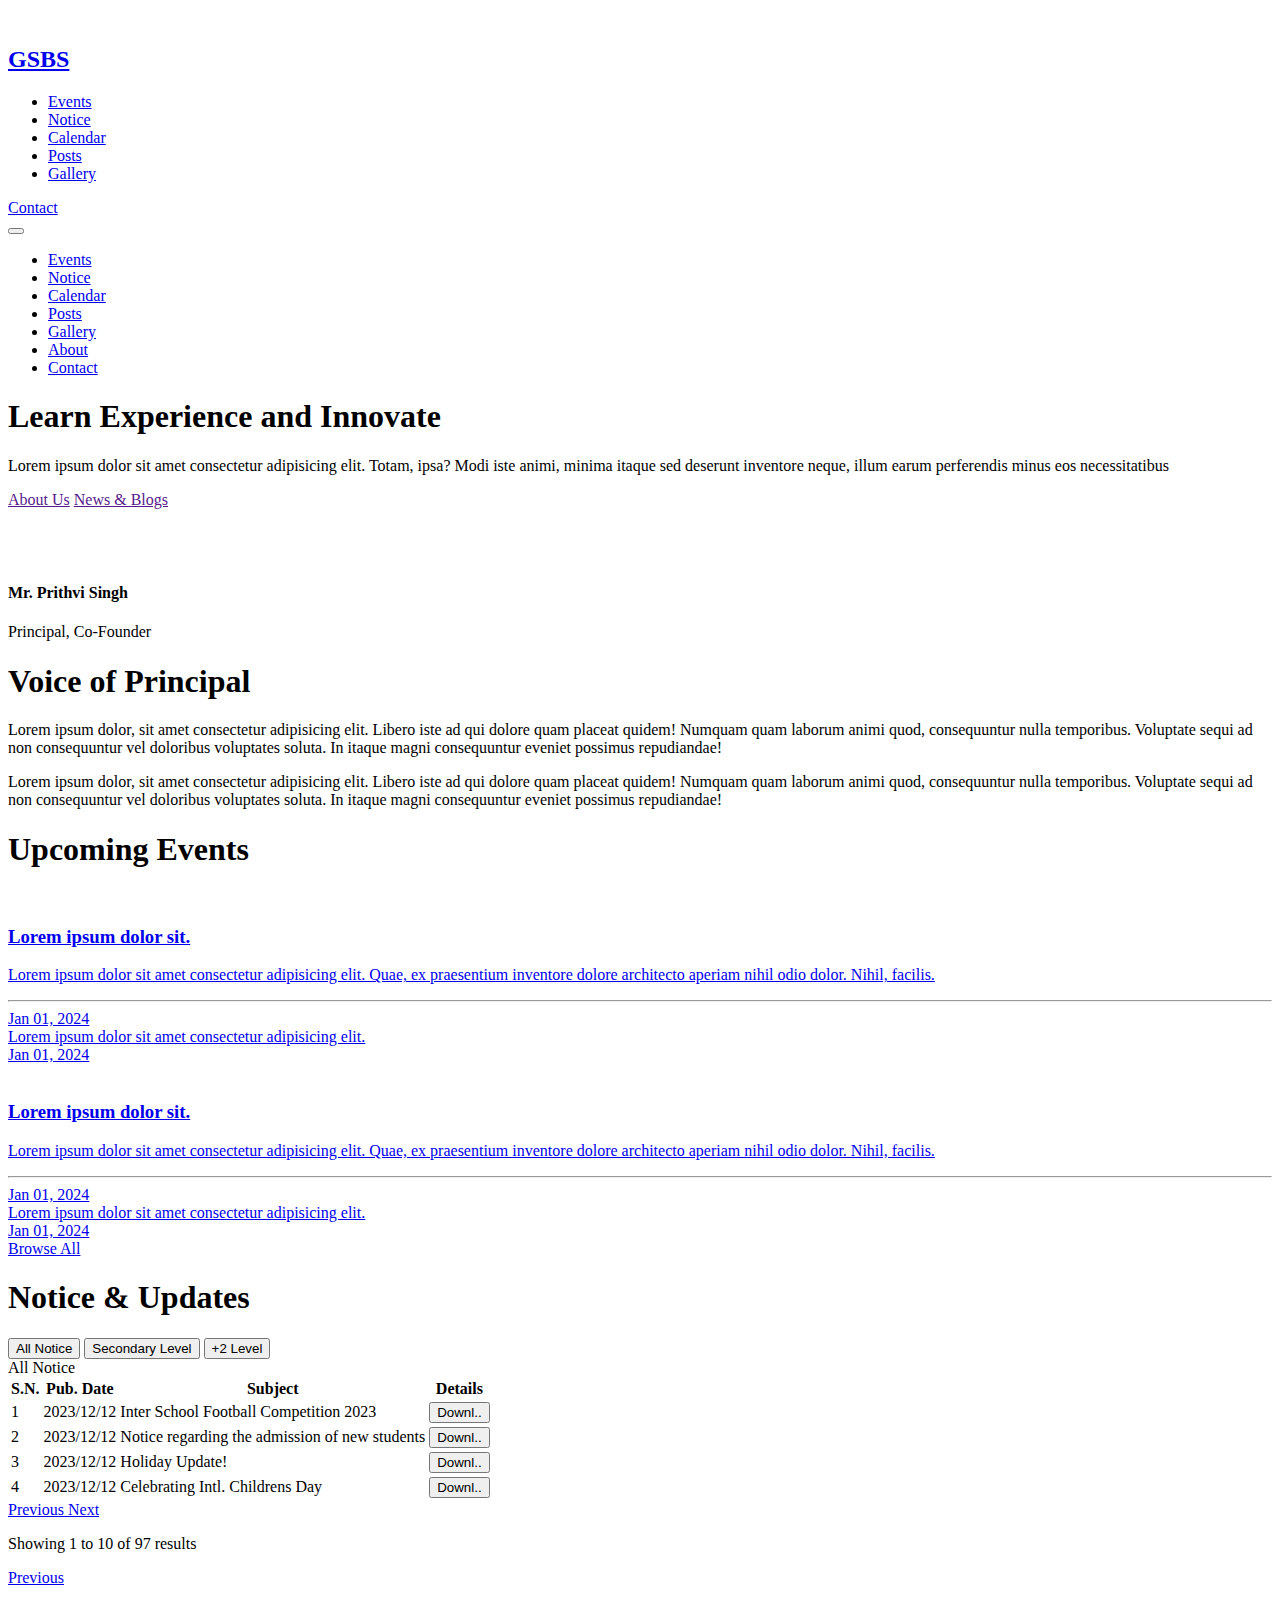
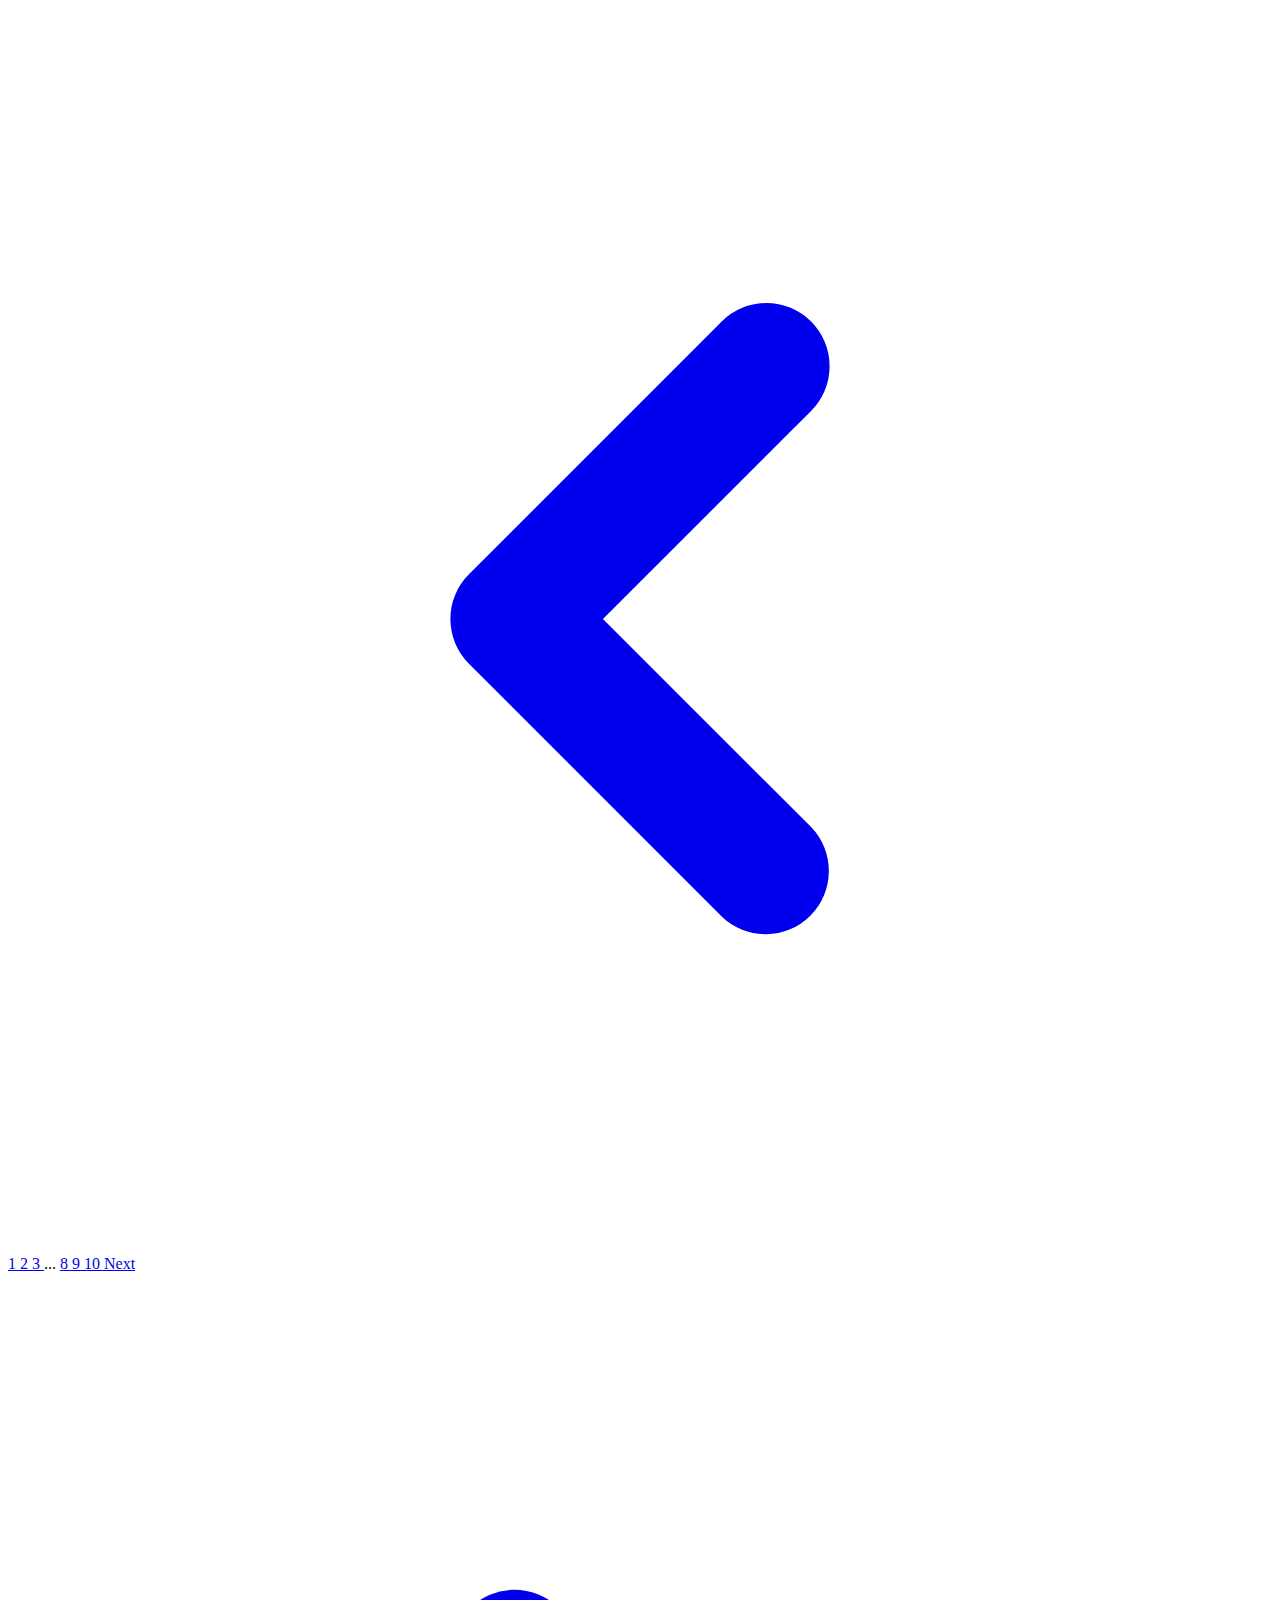
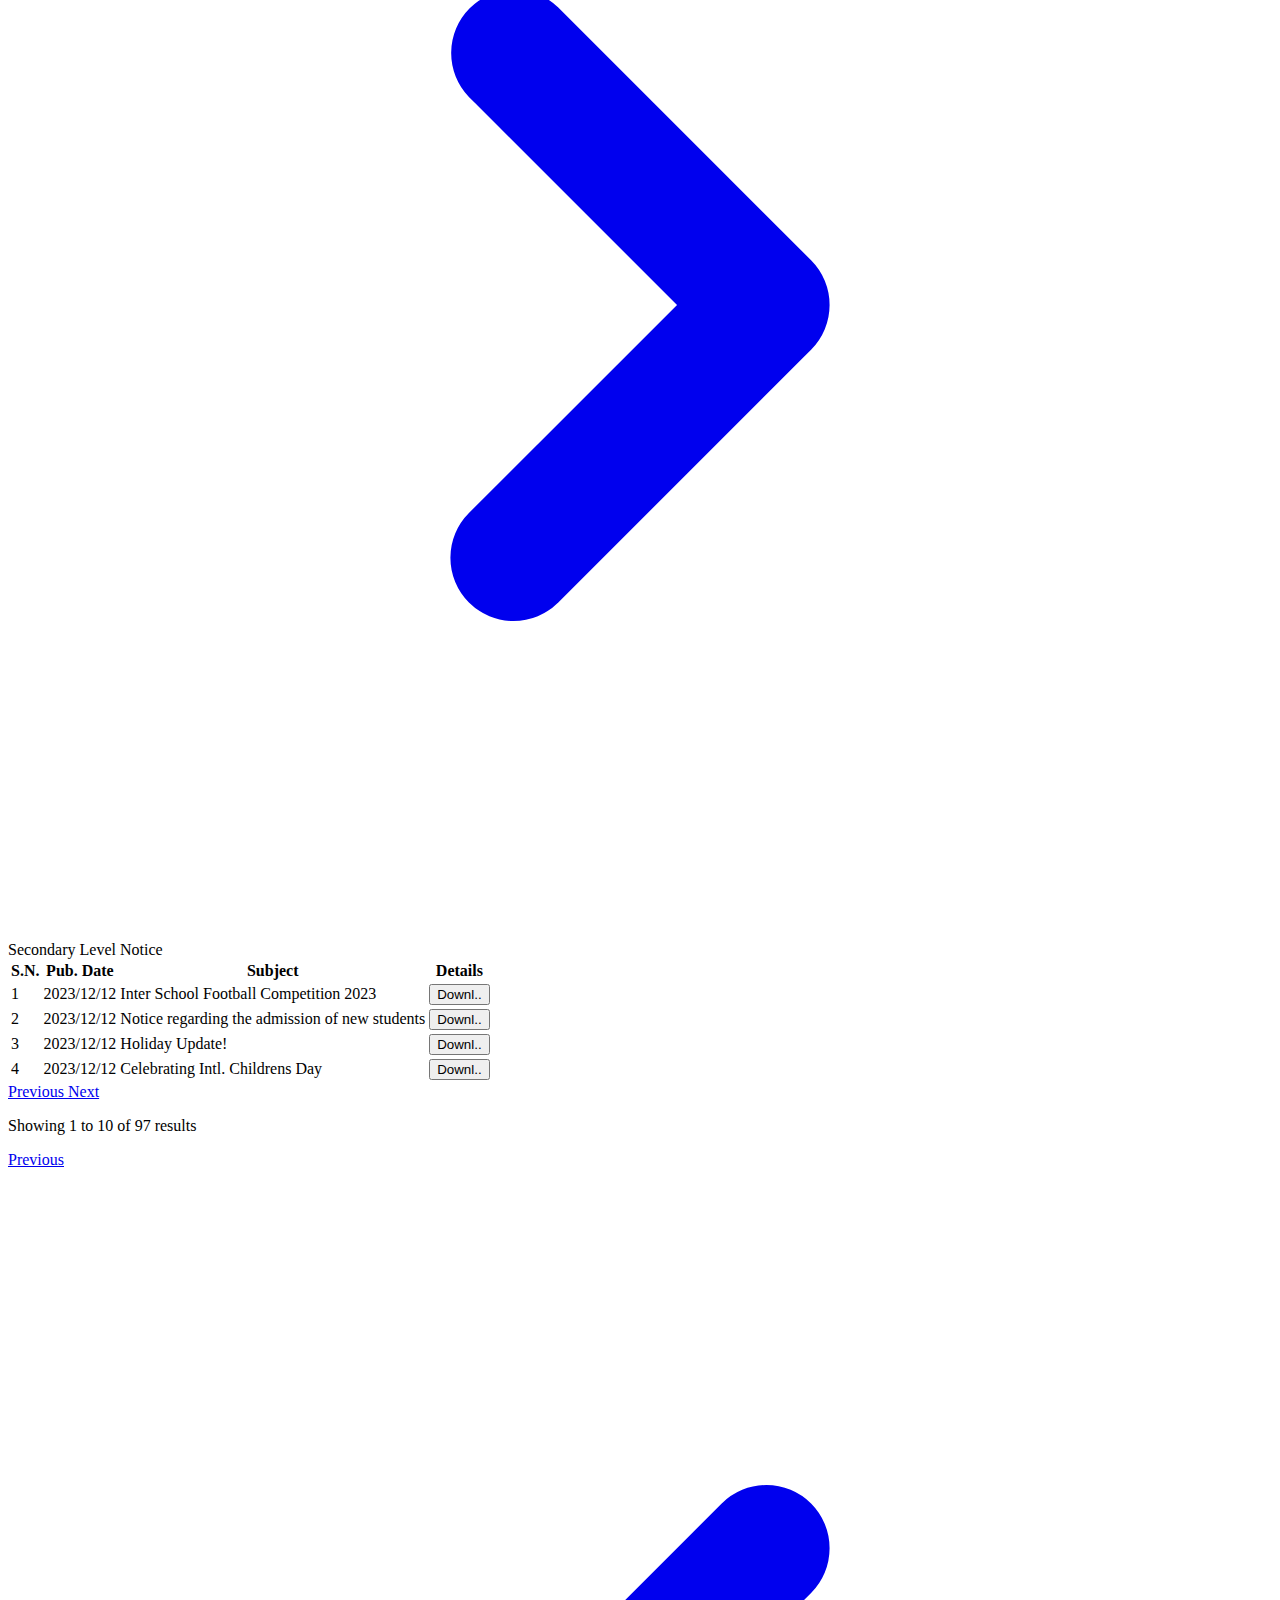
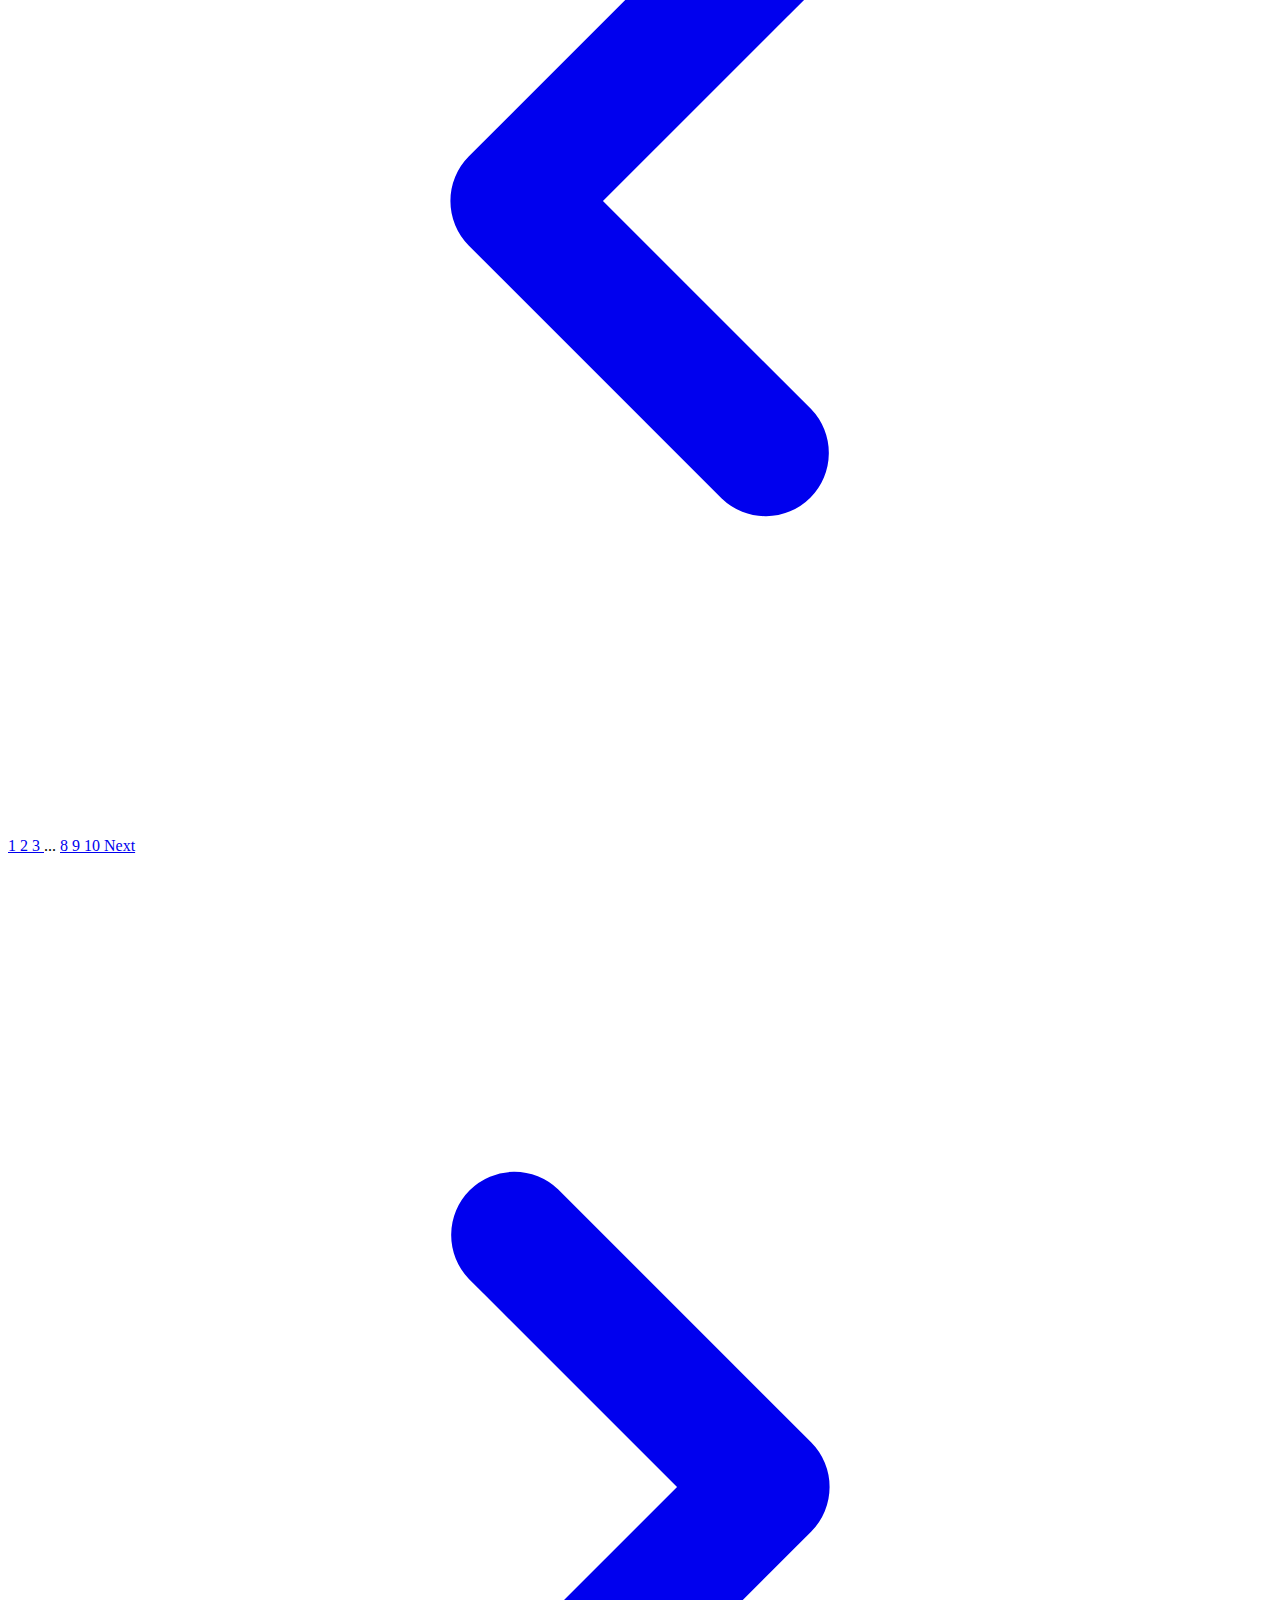
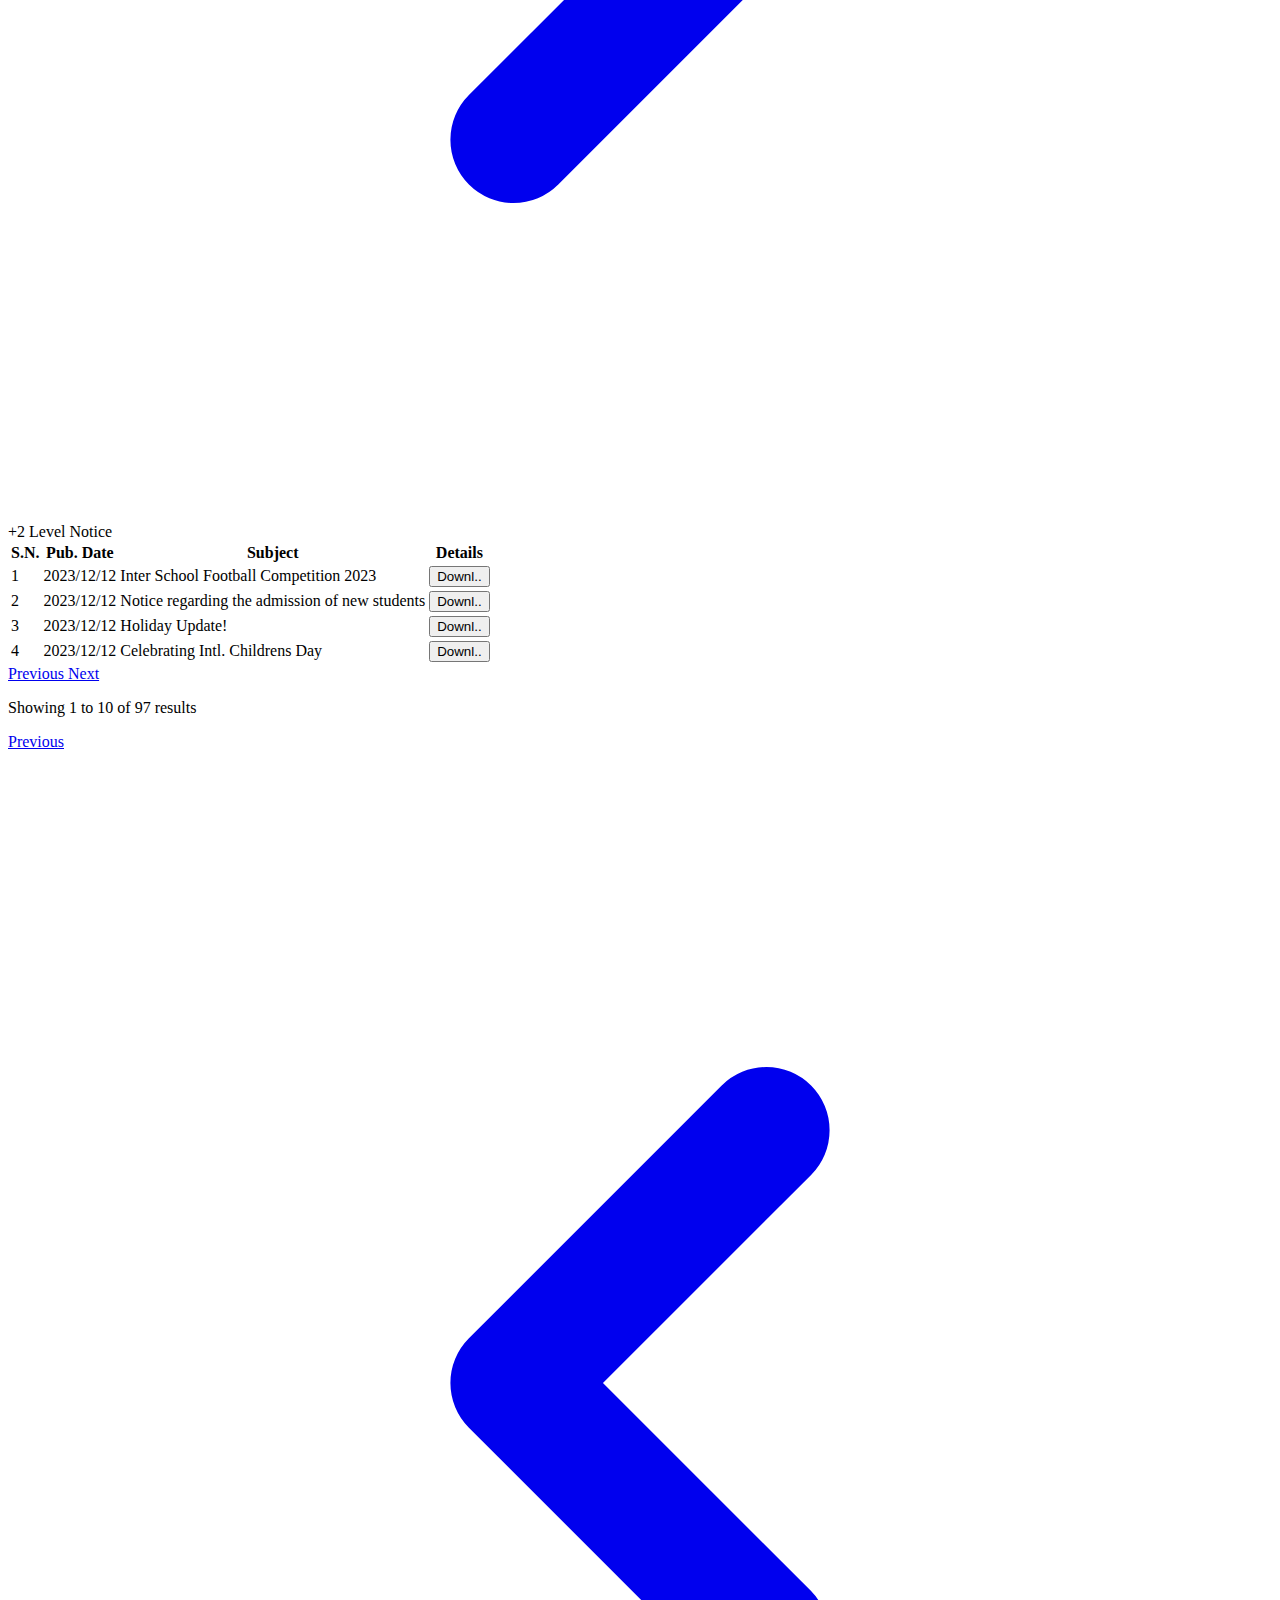
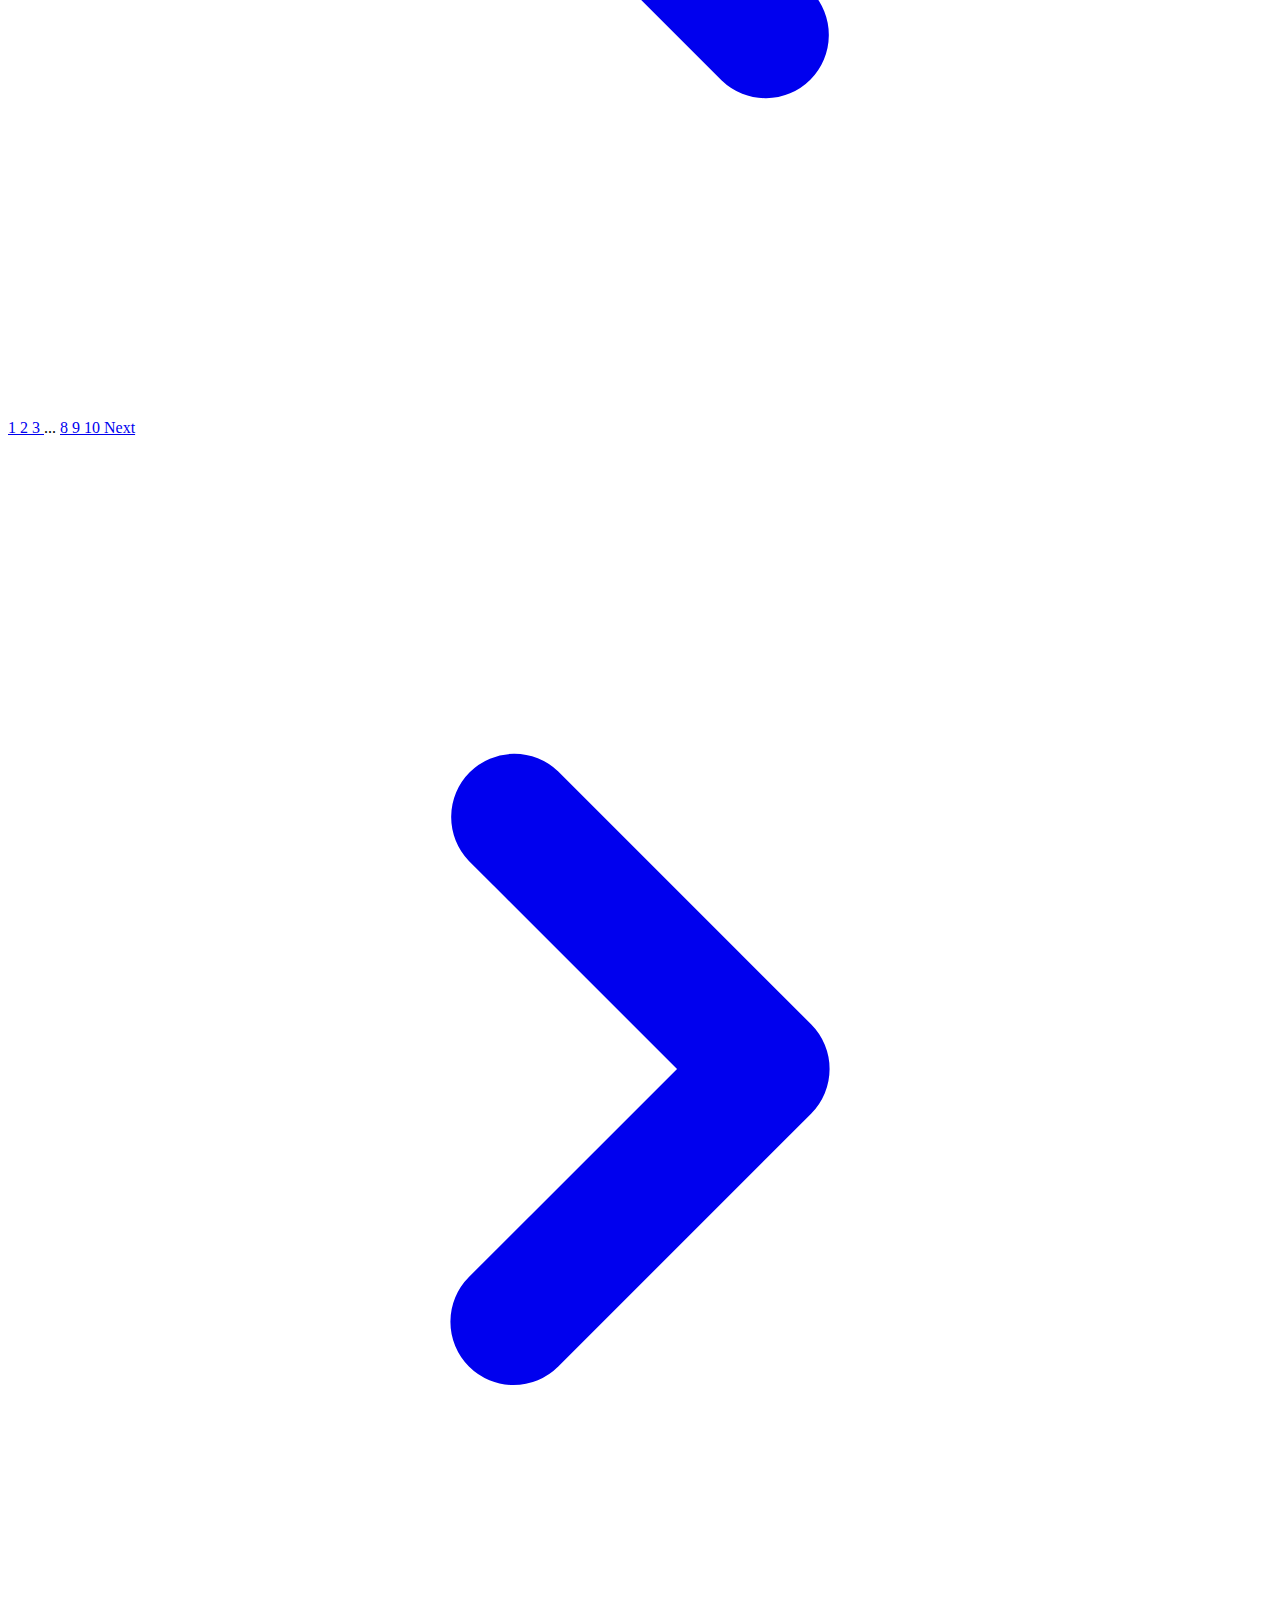
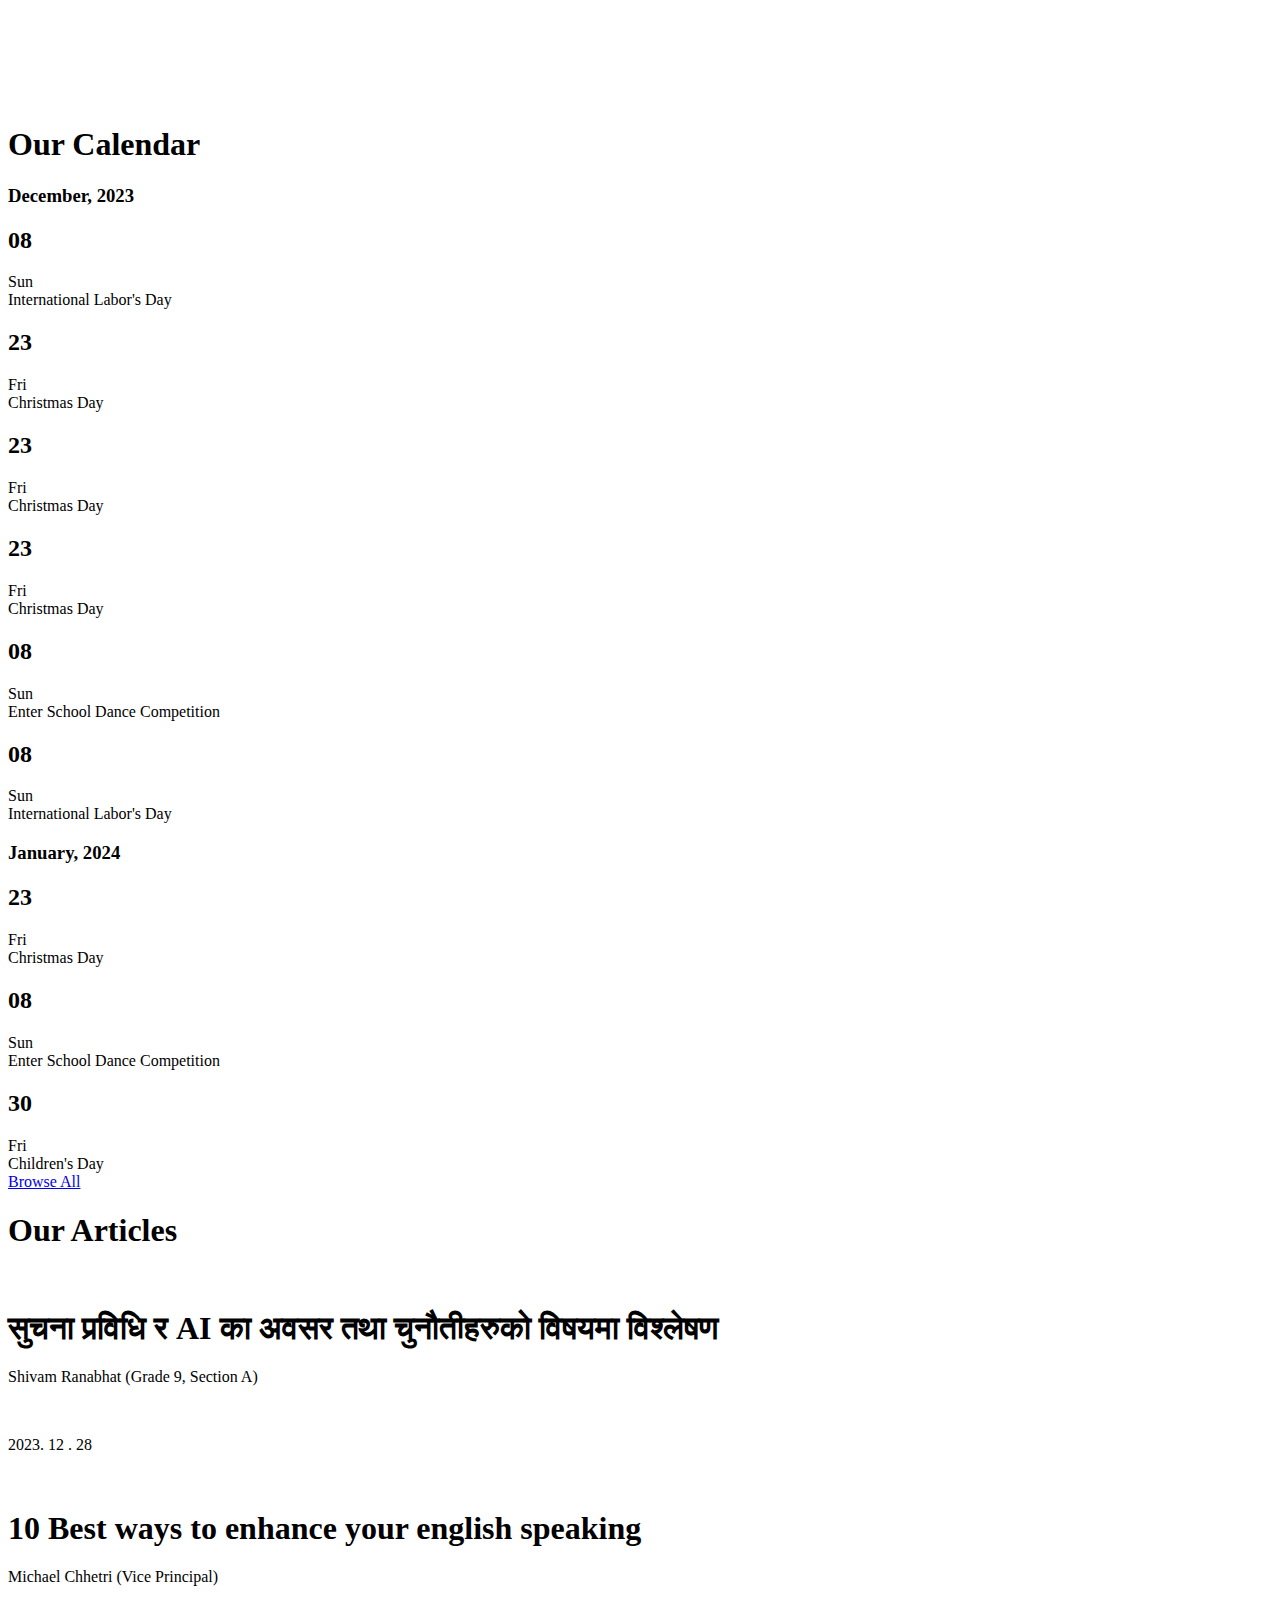
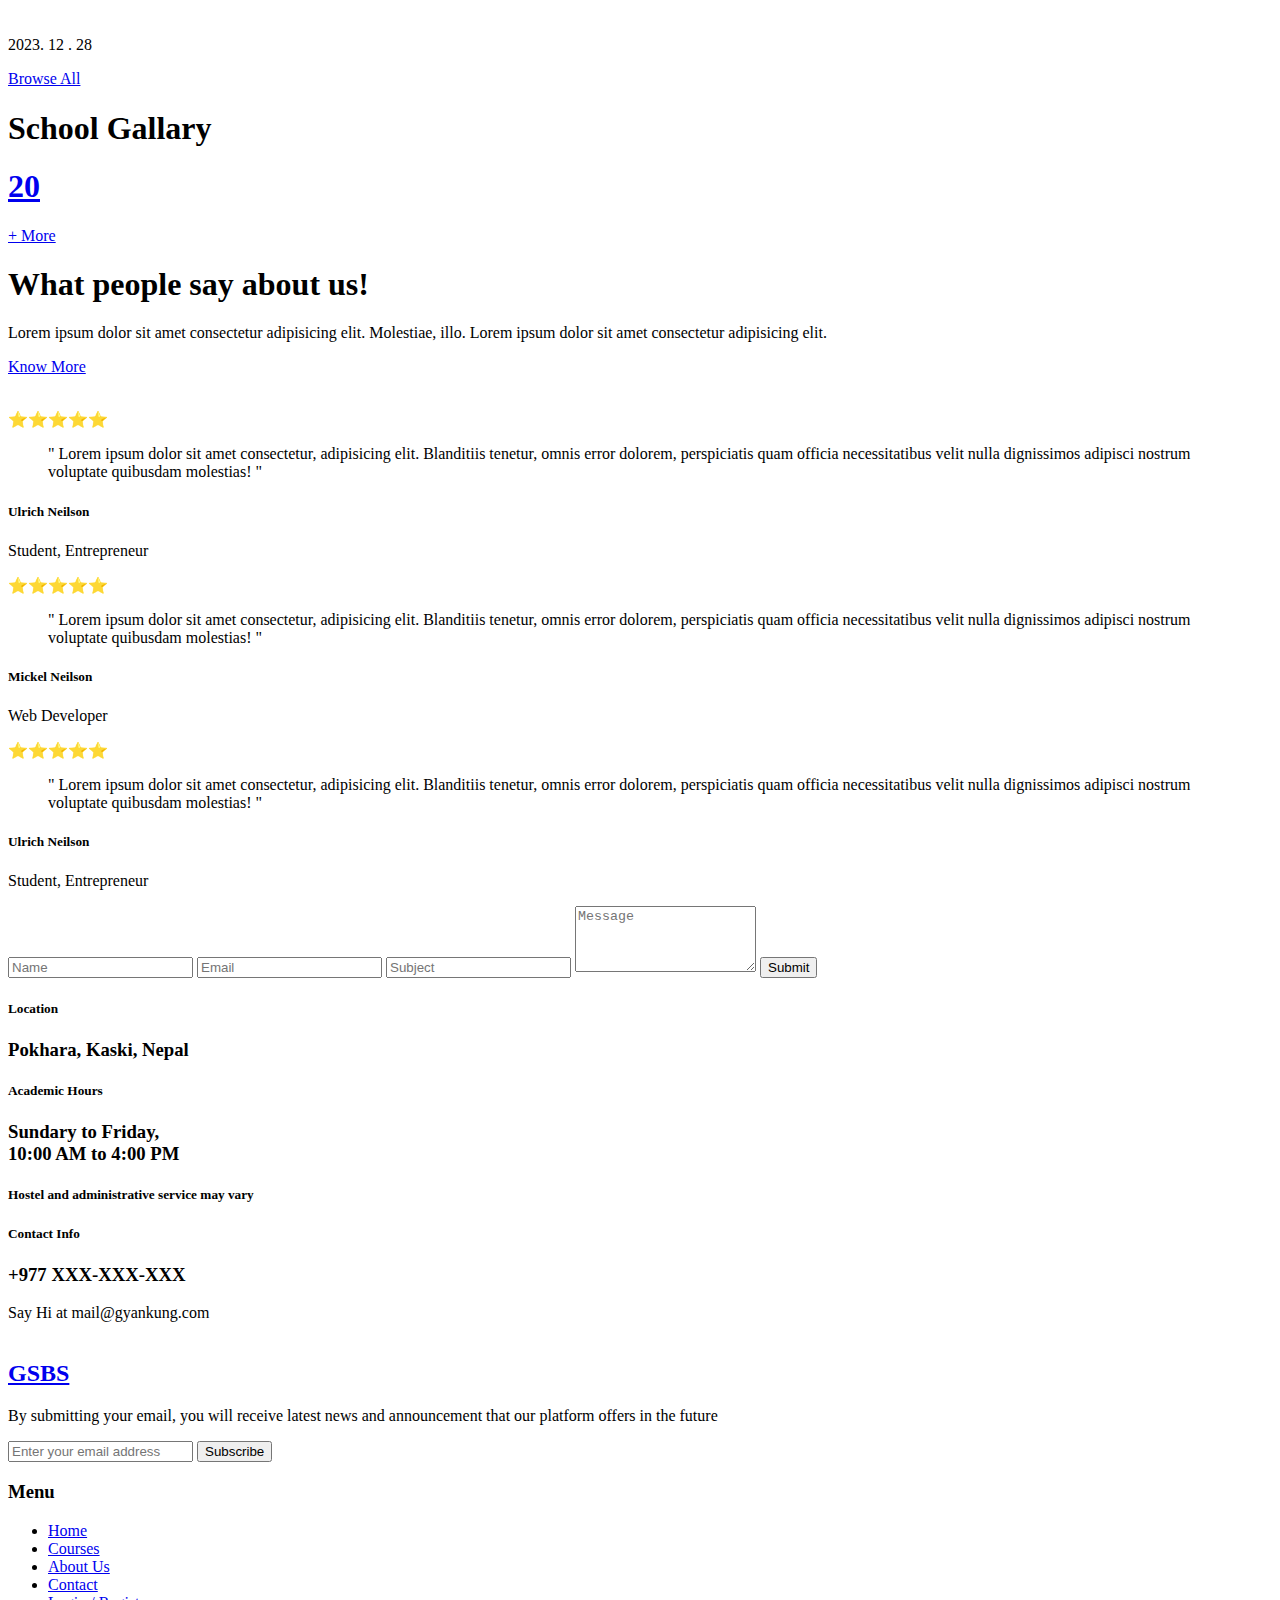
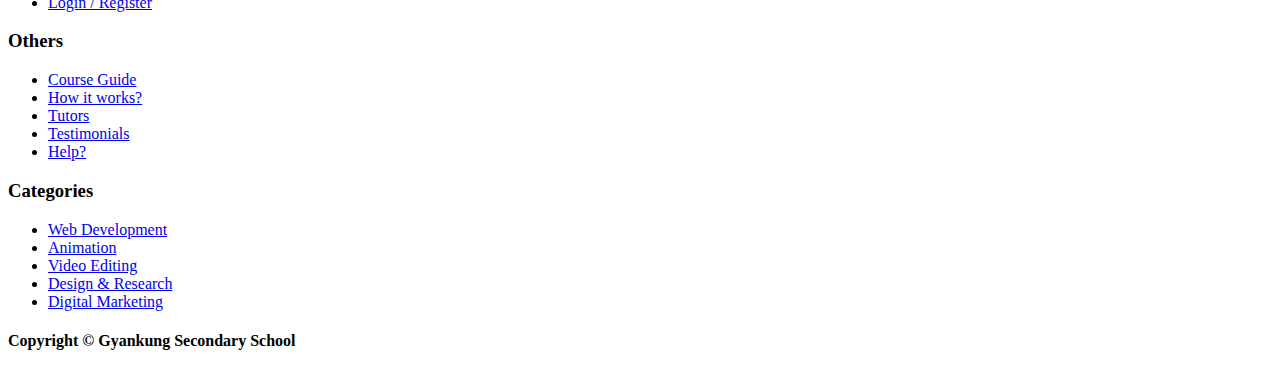
==== commit aa789eaa: "navigation fix" ====
--- a/index.html
+++ b/index.html
@@ -29,37 +29,37 @@
         <ul class="nav-links hidden lg:flex">
           <li>
             <a
-              href=""
+              href="./events.html"
               class="font-semibold px-4 py-2 rounded-md text-stone-500 hover:text-black hover:transition hover:duration"
-              >Home</a
+              >Events</a
             >
           </li>
 
           <li>
             <a
-              href=""
+              href="./notice.html"
               class="font-semibold px-4 py-2 rounded-md text-stone-500 hover:text-black hover:transition hover:duration"
-              >About</a
+              >Notice</a
             >
           </li>
           <li>
             <a
-              href=""
+              href="./calendar.html"
               class="font-semibold px-4 py-2 rounded-md text-stone-500 hover:text-black hover:transition hover:duration"
-              >Academics</a
+              >Calendar</a
             >
           </li>
 
           <li>
             <a
-              href=""
+              href="./blogs.html"
               class="font-semibold px-4 py-2 rounded-md text-stone-500 hover:text-black hover:transition hover:duration"
-              >News</a
+              >Posts</a
             >
           </li>
           <li>
             <a
-              href=""
+              href="./gallery.html"
               class="font-semibold px-4 py-2 rounded-md text-stone-500 hover:text-black hover:transition hover:duration"
               >Gallery</a
             >
@@ -95,19 +95,53 @@
       >
         <ul class="ham-links flex flex-col gap-5 text-stone-400">
           <li>
-            <a href="" class="text-3xl font-semibold">Courses</a>
+            <a
+              href="./events.html"
+              class="text-3xl font-semibold hover:text-black"
+              >Events</a
+            >
           </li>
           <li>
-            <a href="" class="text-3xl font-semibold">About</a>
+            <a
+              href="./notice.html"
+              class="text-3xl font-semibold hover:text-black"
+              >Notice</a
+            >
           </li>
           <li>
-            <a href="" class="text-3xl font-semibold">Contact</a>
+            <a
+              href="./calendar.html"
+              class="text-3xl font-semibold hover:text-black"
+              >Calendar</a
+            >
           </li>
           <li>
-            <a href="" class="text-3xl font-semibold">Login</a>
+            <a
+              href="./blogs.html"
+              class="text-3xl font-semibold hover:text-black"
+              >Posts</a
+            >
           </li>
           <li>
-            <a href="" class="text-3xl font-semibold">Register</a>
+            <a
+              href="./gallery.html"
+              class="text-3xl font-semibold hover:text-black"
+              >Gallery</a
+            >
+          </li>
+          <li>
+            <a
+              href="./about.html"
+              class="text-3xl font-semibold hover:text-black"
+              >About</a
+            >
+          </li>
+          <li>
+            <a
+              href="./contact.html"
+              class="text-3xl font-semibold hover:text-black"
+              >Contact</a
+            >
           </li>
         </ul>
       </div>
@@ -1226,7 +1260,7 @@
           </div>
         </div>
         <a
-          href="./programs.html"
+          href="./blogs.html"
           class="px-6 py-3 mt-16 flex items-center justify-center w-fit text-indigo-600 font-bold border border-indigo-600 rounded-full hover:bg-indigo-700 hover:text-white hover:border-indigo-700 hover:transition hover:duration"
           >Browse All</a
         >
@@ -1427,32 +1461,31 @@
             <h5 class="text-md text-stone-500">Location</h5>
             <div class="w-full h-px bg-stone-200"></div>
             <h3 class="text-2xl text-black font-semibold">
-              Location I, Street No. 734, <br />
-              USA, Texas
+              Pokhara, Kaski, Nepal
             </h3>
           </div>
           <div class="info-item flex flex-col gap-4">
-            <h5 class="text-md text-stone-500">Working Hours</h5>
+            <h5 class="text-md text-stone-500">Academic Hours</h5>
             <div class="w-full h-px bg-stone-200"></div>
             <h3 class="text-2xl text-black font-semibold">
-              Monday to Friday, <br />
-              9:00 AM to 8:00 PM
+              Sundary to Friday, <br />
+              10:00 AM to 4:00 PM
             </h3>
             <h5 class="text-md text-stone-500">
-              Our Support team is available 24 hours
+              Hostel and administrative service may vary
             </h5>
           </div>
           <div class="info-item flex flex-col gap-4">
             <h5 class="text-md text-stone-500">Contact Info</h5>
             <div class="w-full h-px bg-stone-200"></div>
             <h3 class="text-2xl text-black font-semibold">
-              +100 XXX-XXX-XXX <br />
+              +977 XXX-XXX-XXX <br />
             </h3>
             <a
               class="text-md text-stone-500 cursor-pointer hover:text-zinc-900"
               target="_blank"
             >
-              Say Hi at support.xpressphonefix@gmail.com
+              Say Hi at mail@gyankung.com
             </a>
           </div>
         </div>
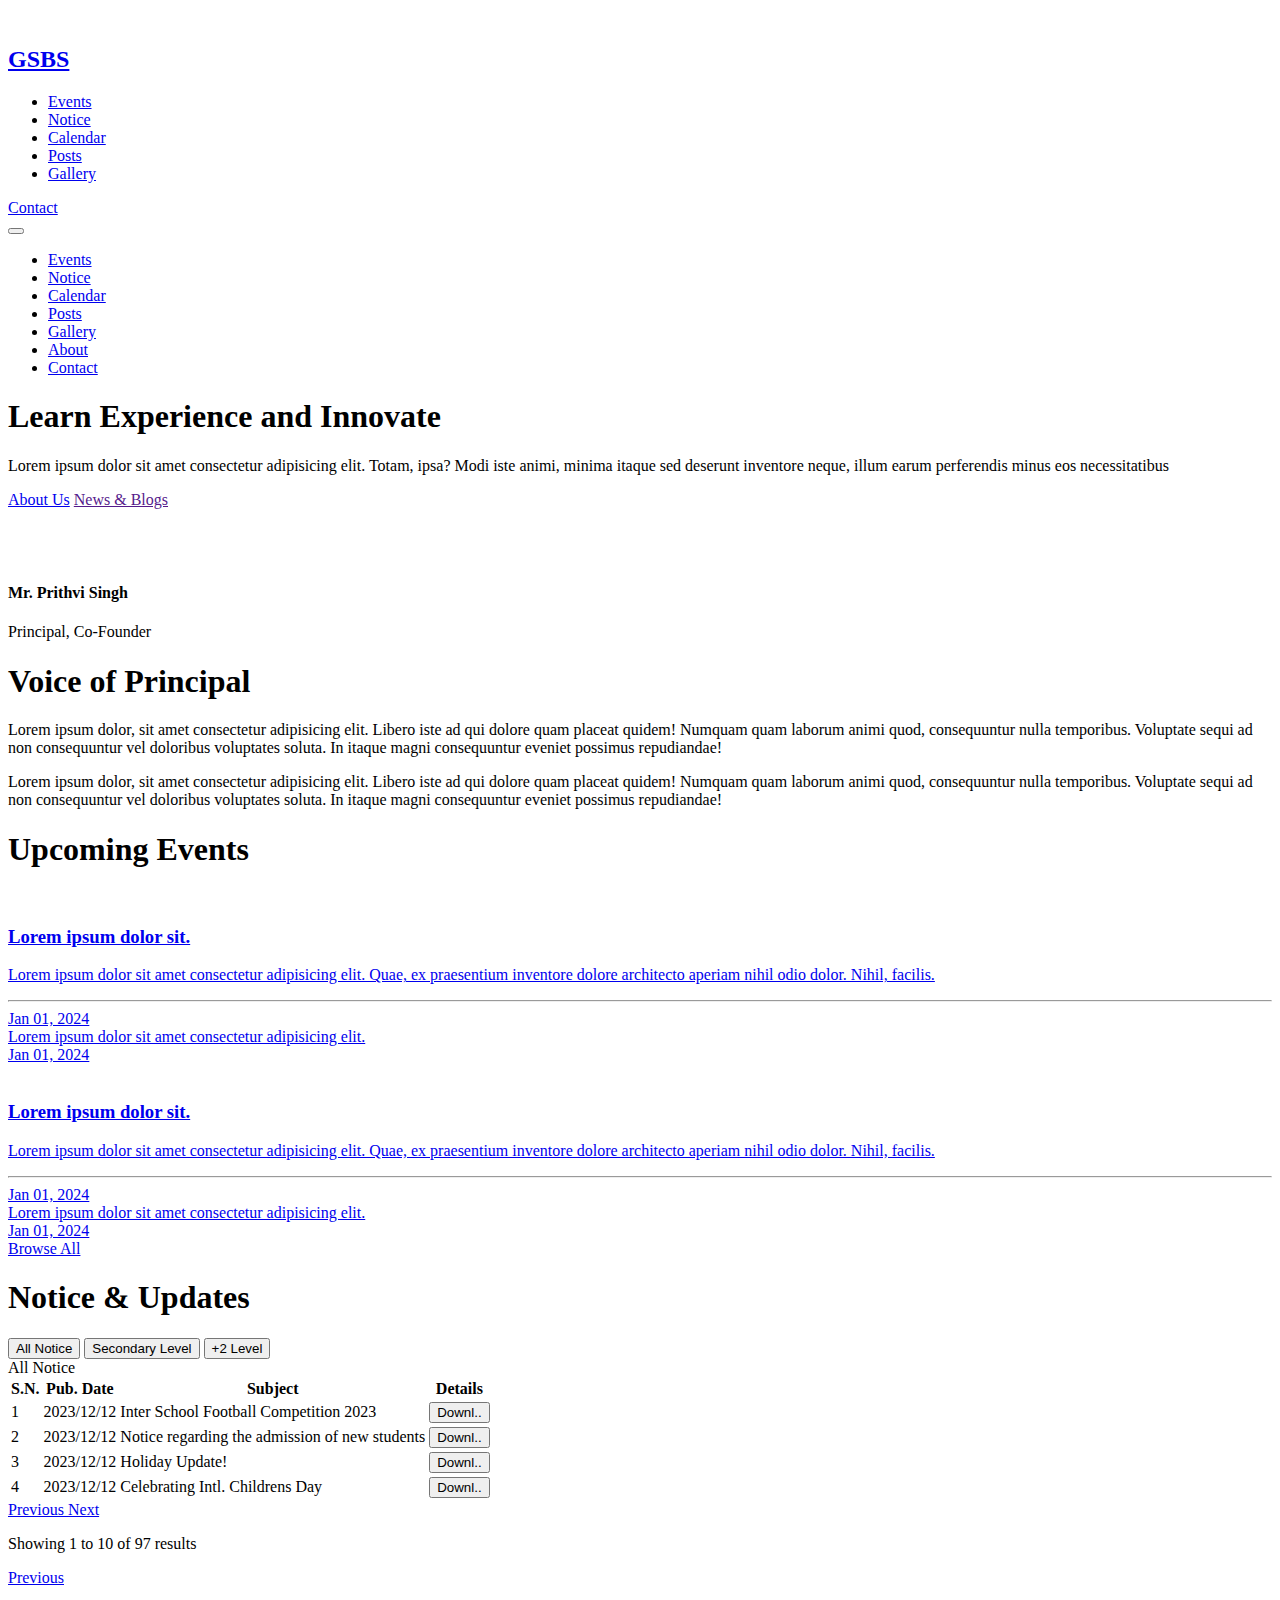
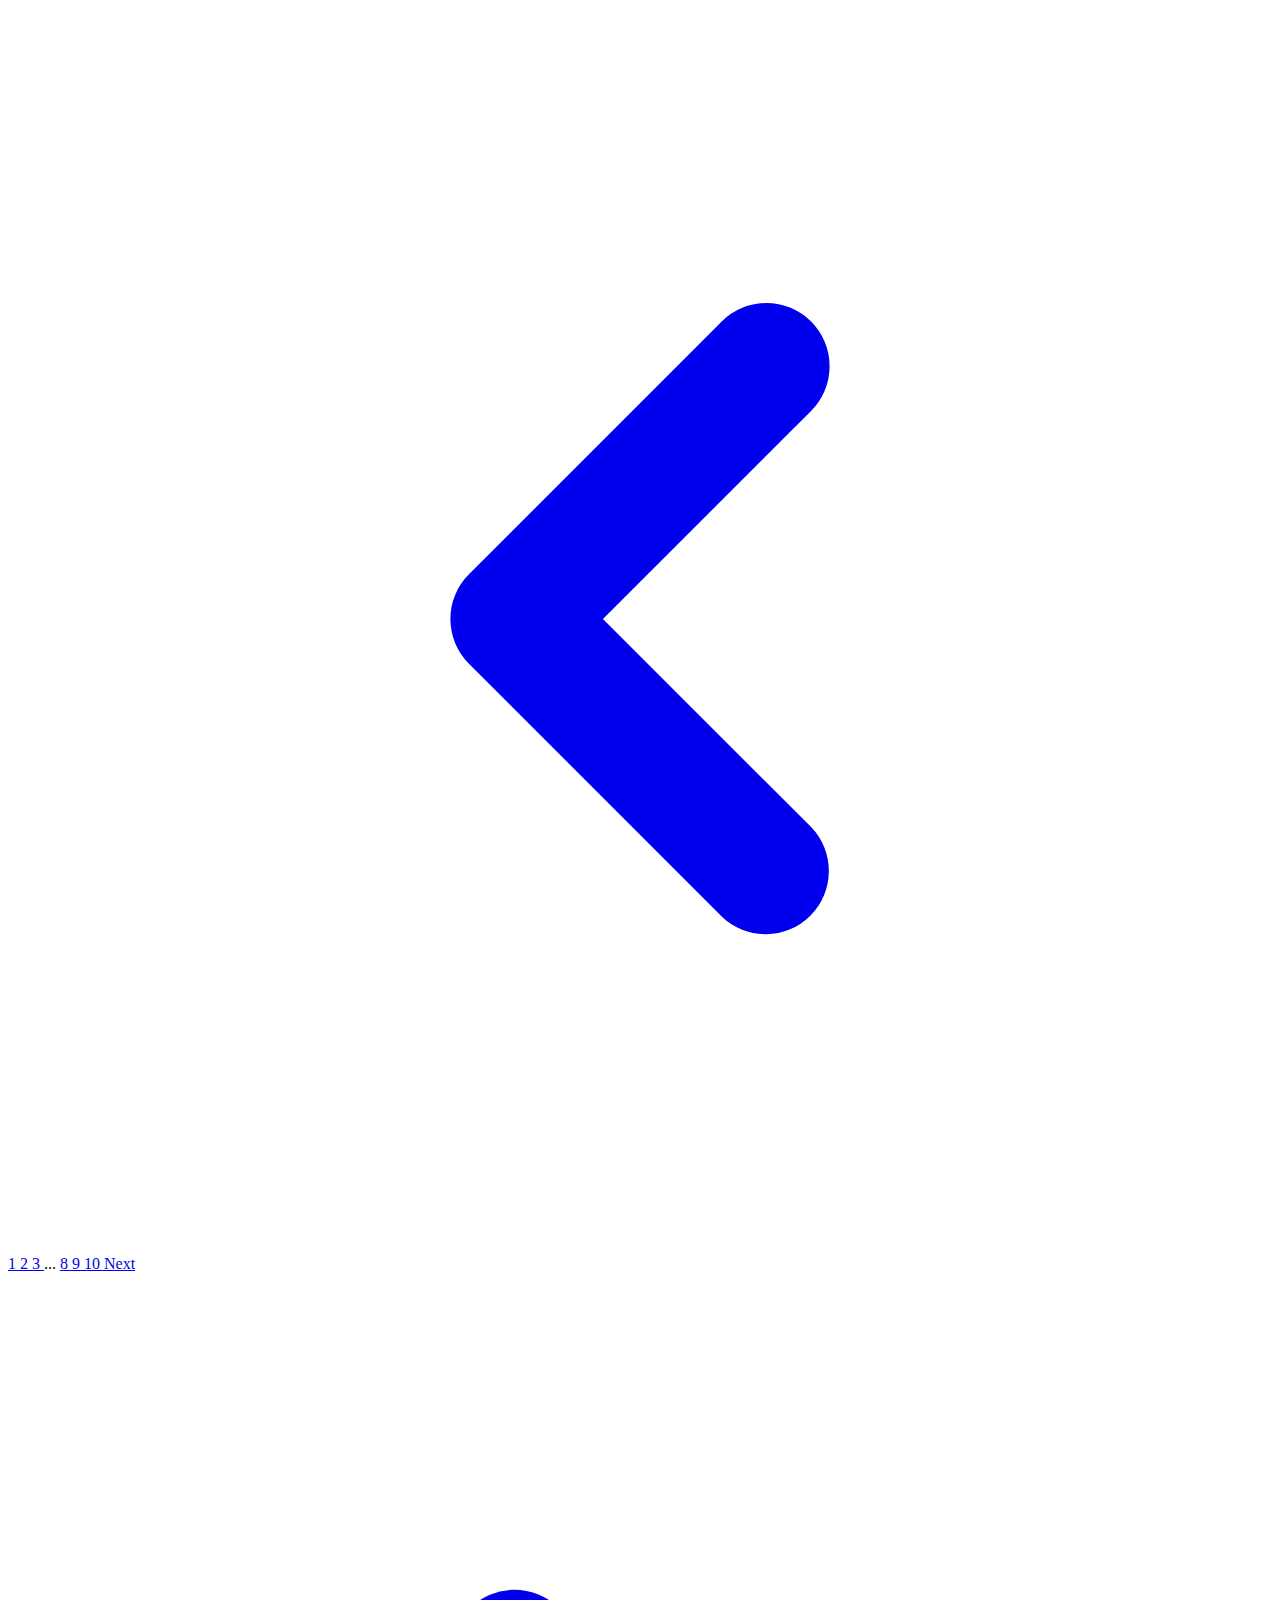
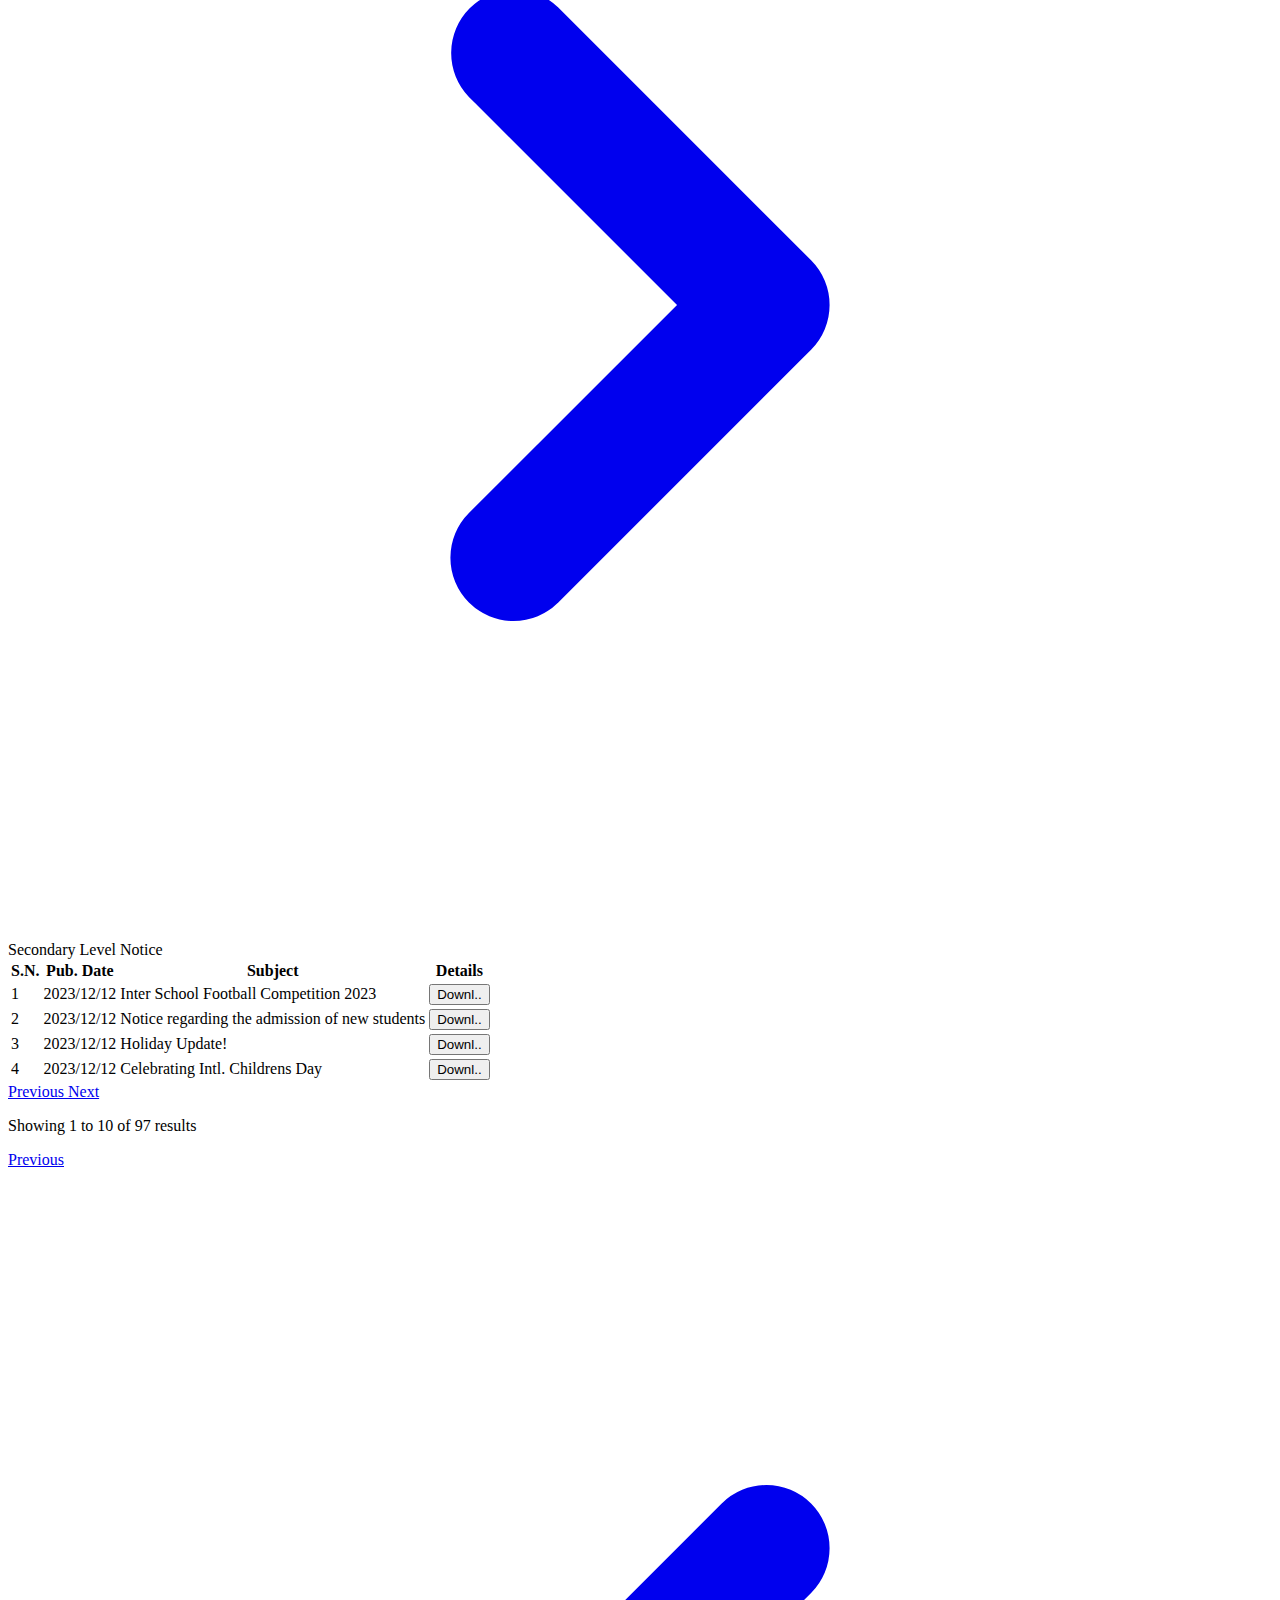
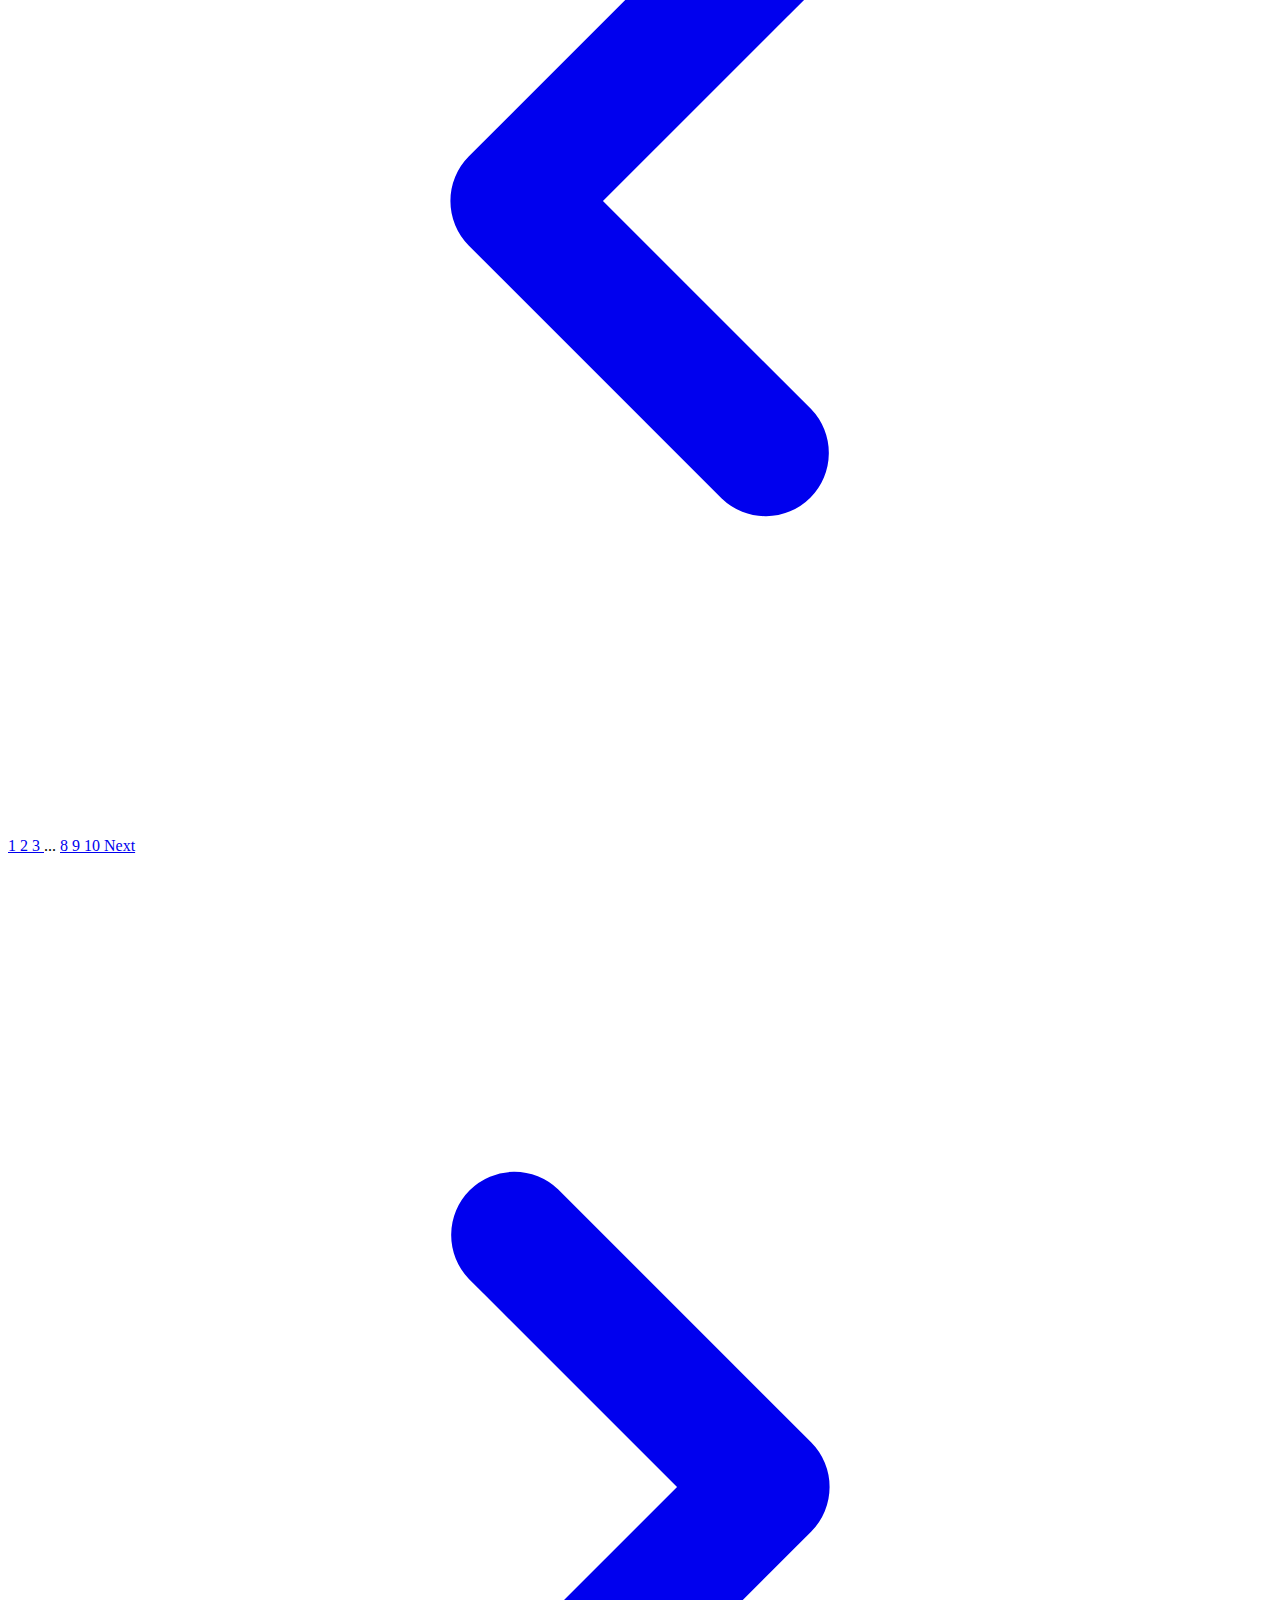
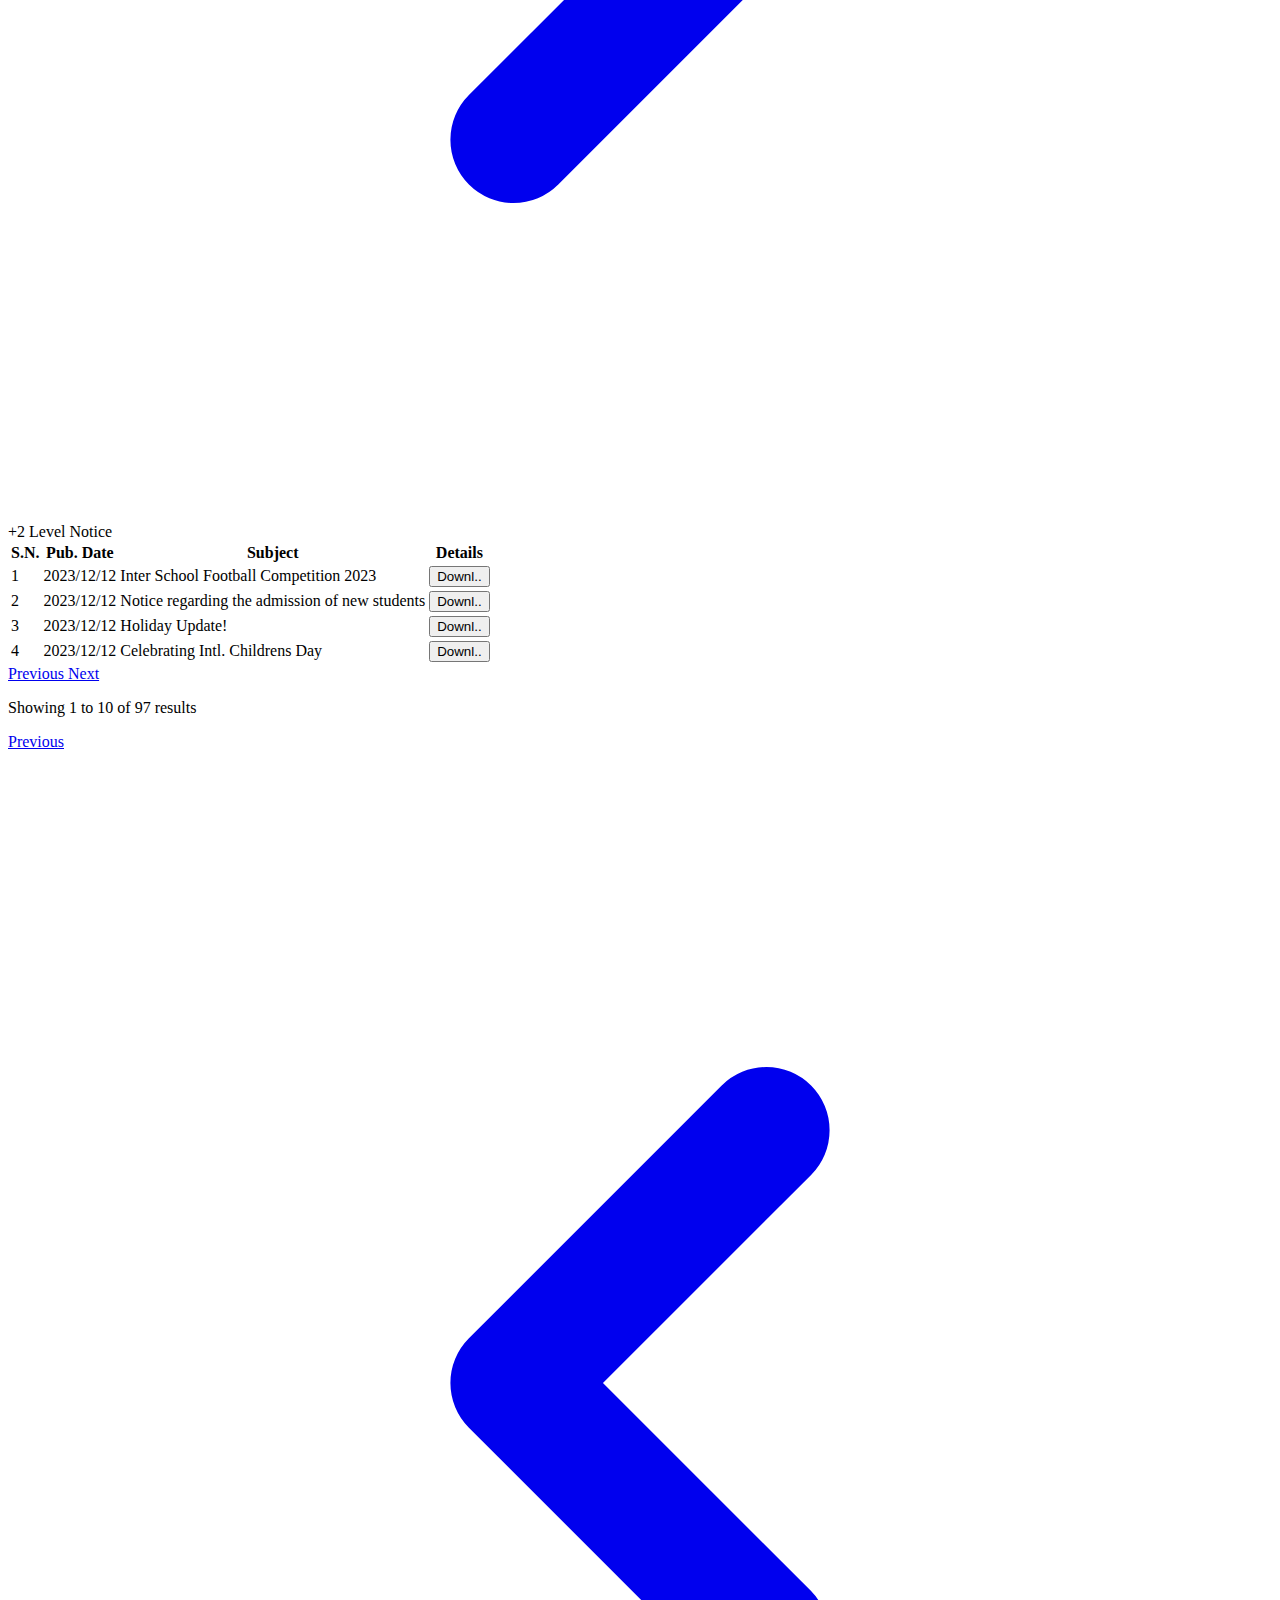
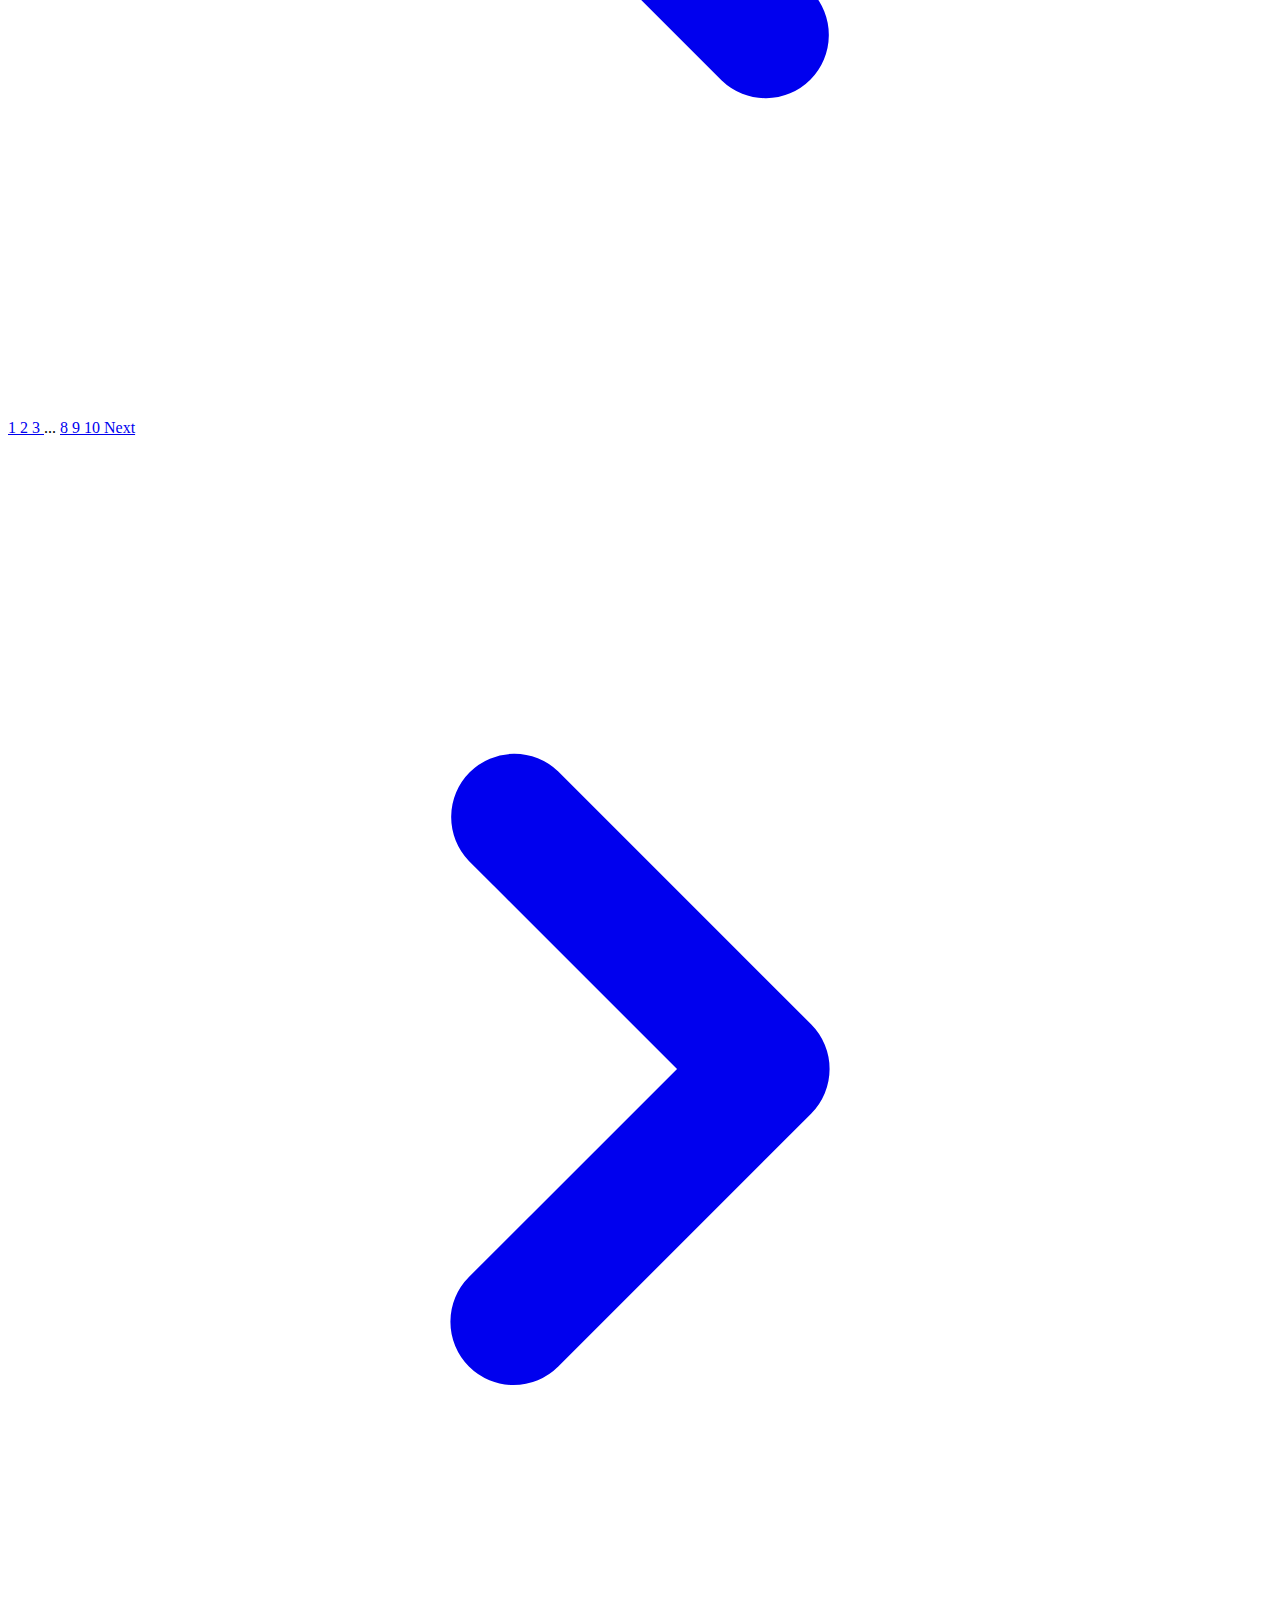
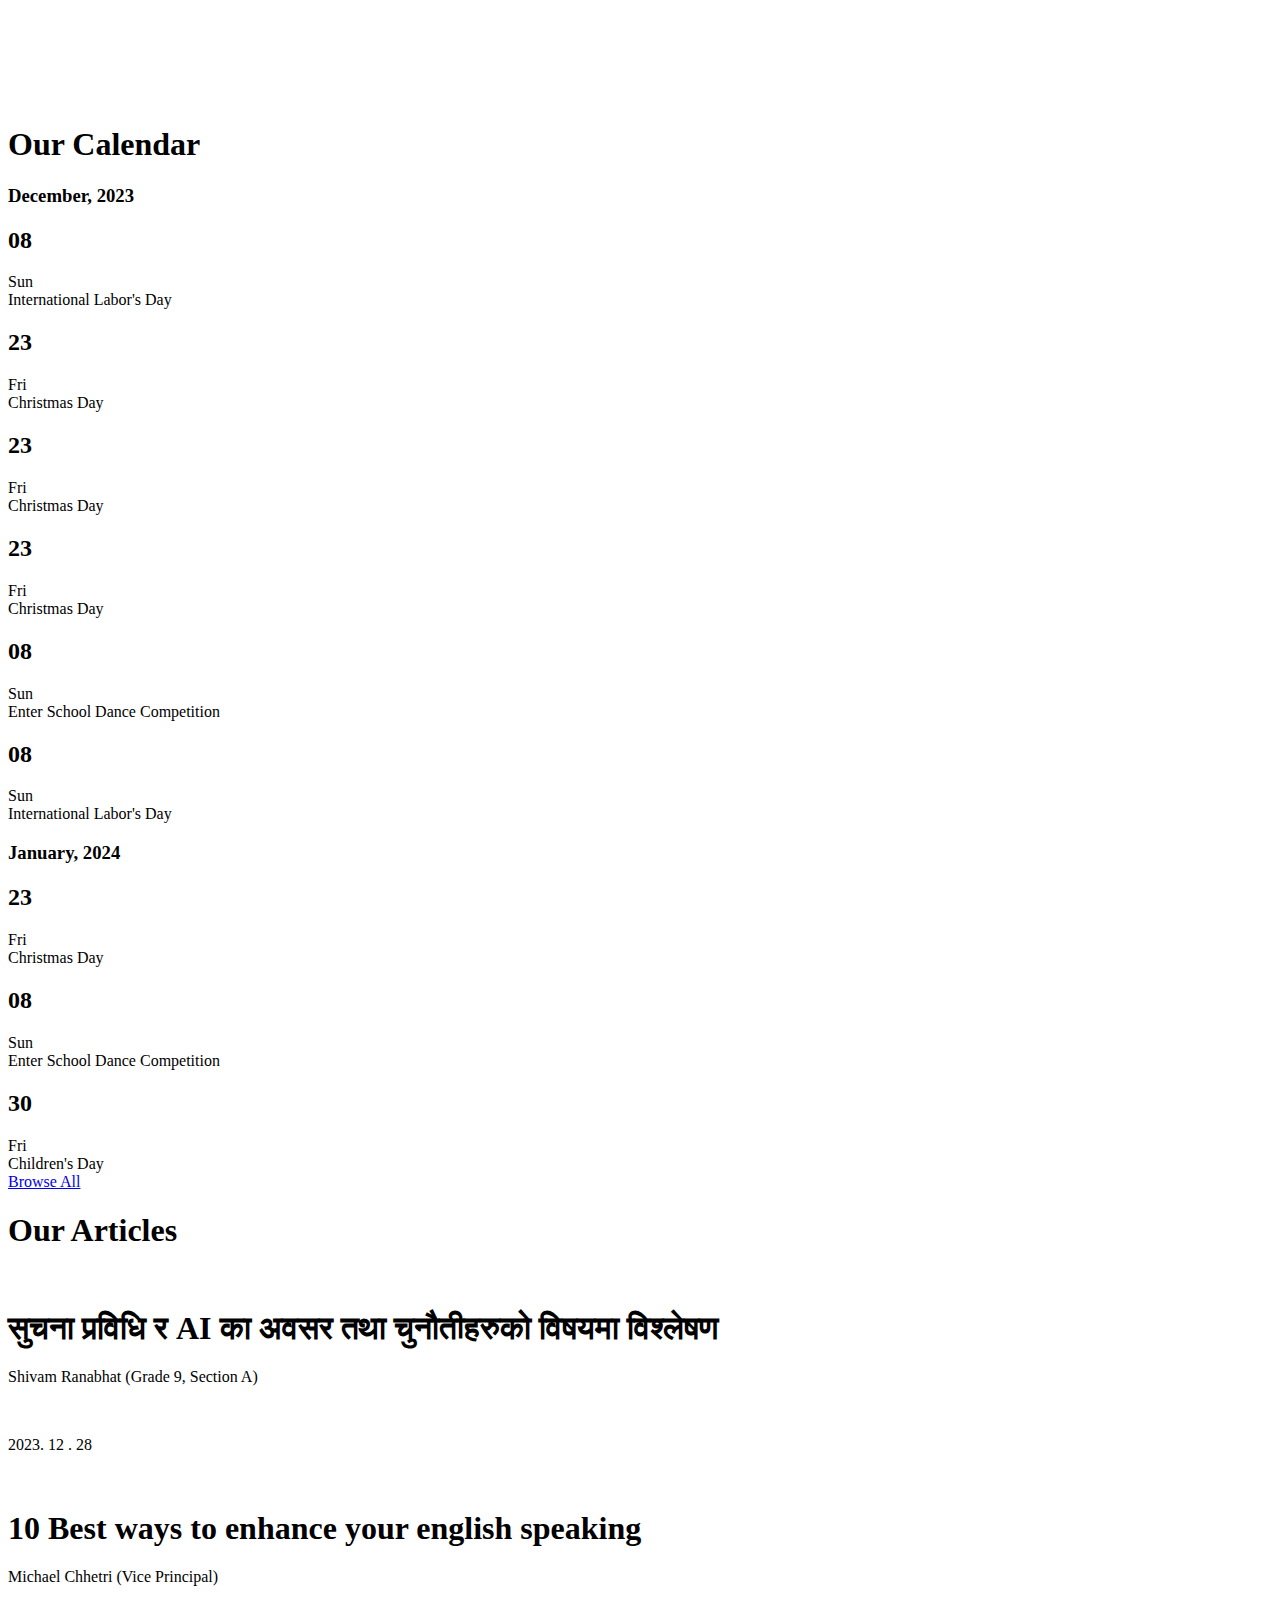
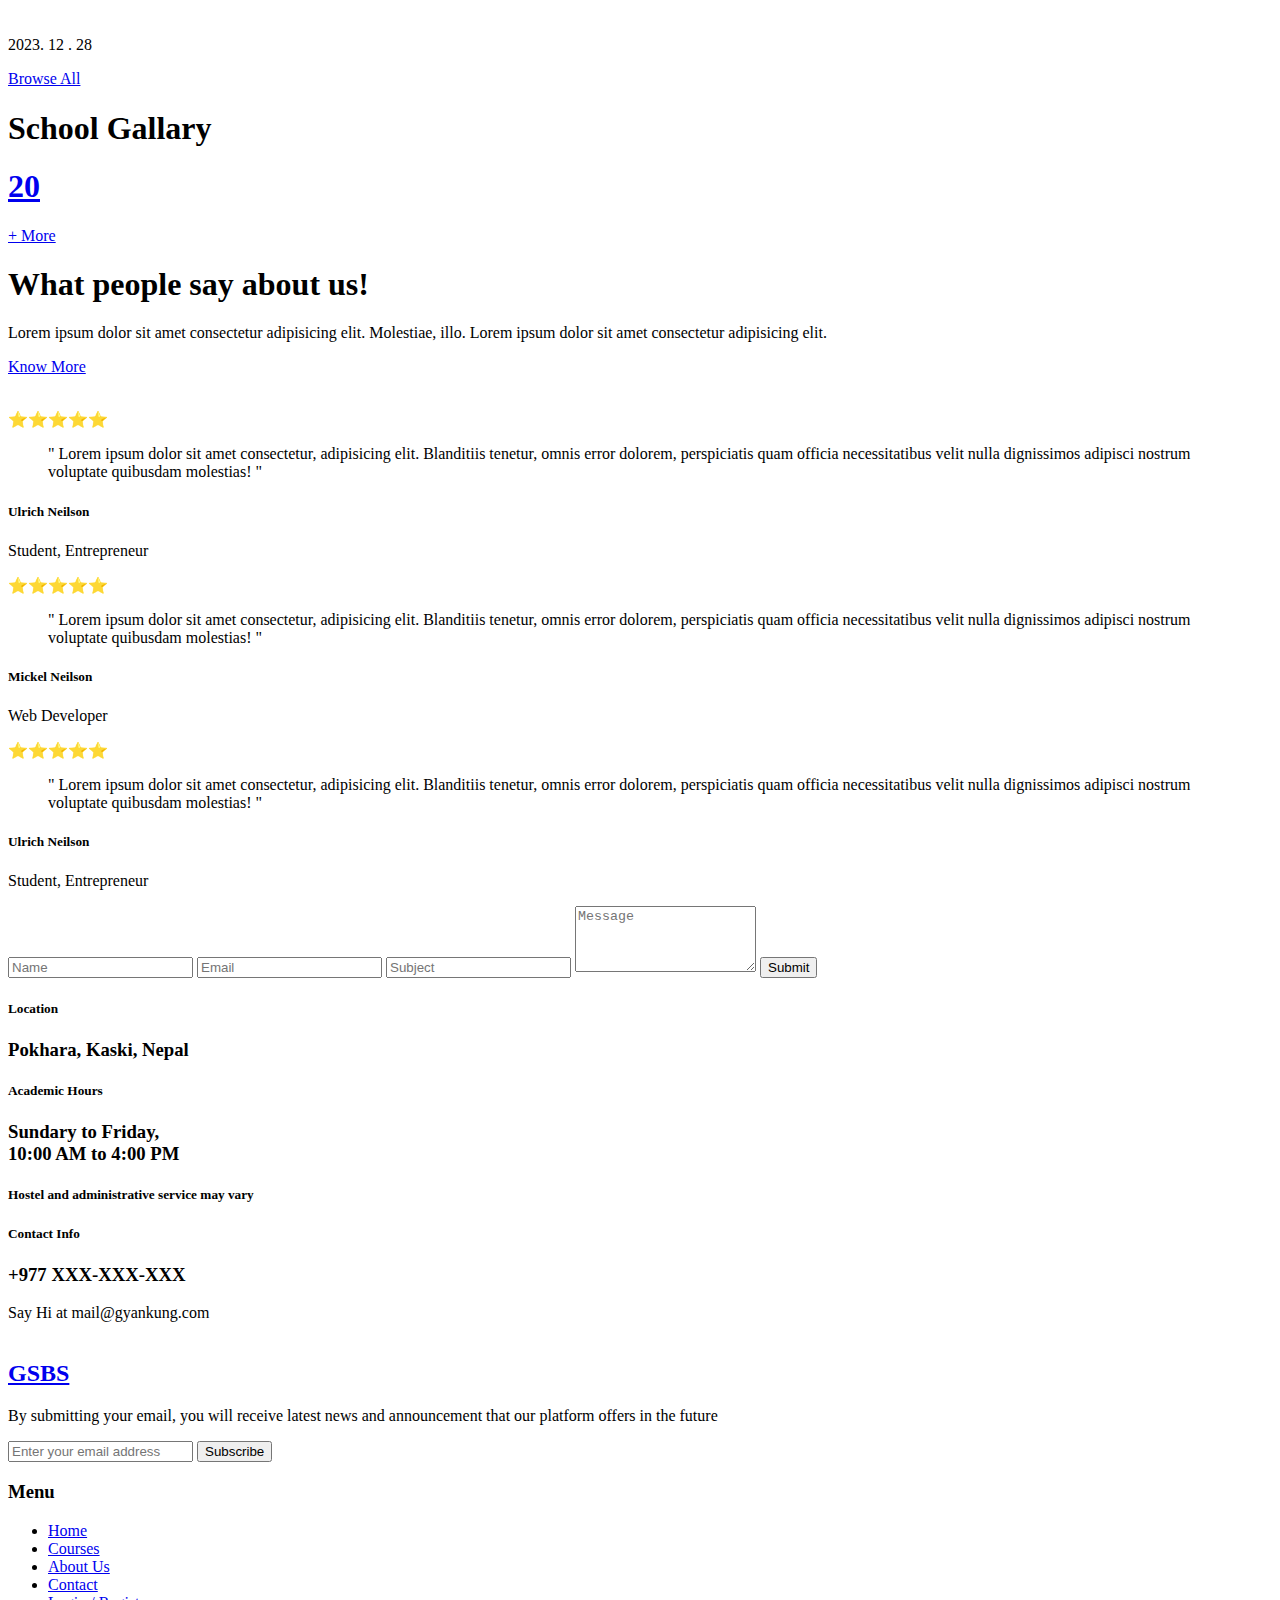
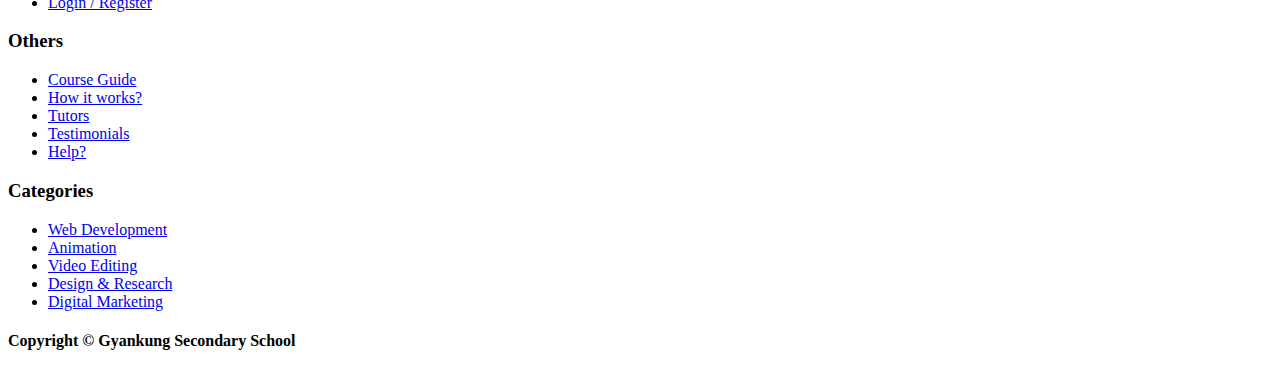
==== commit 31f42beb: "staff card fix" ====
--- a/index.html
+++ b/index.html
@@ -168,7 +168,7 @@
 
             <div class="ctas flex gap-4 mt-5">
               <a
-                href=""
+                href="./about.html"
                 class="bg-white text-indigo-600 px-8 py-3 rounded-full font-bold hover:bg-blue-50"
                 >About Us</a
               >
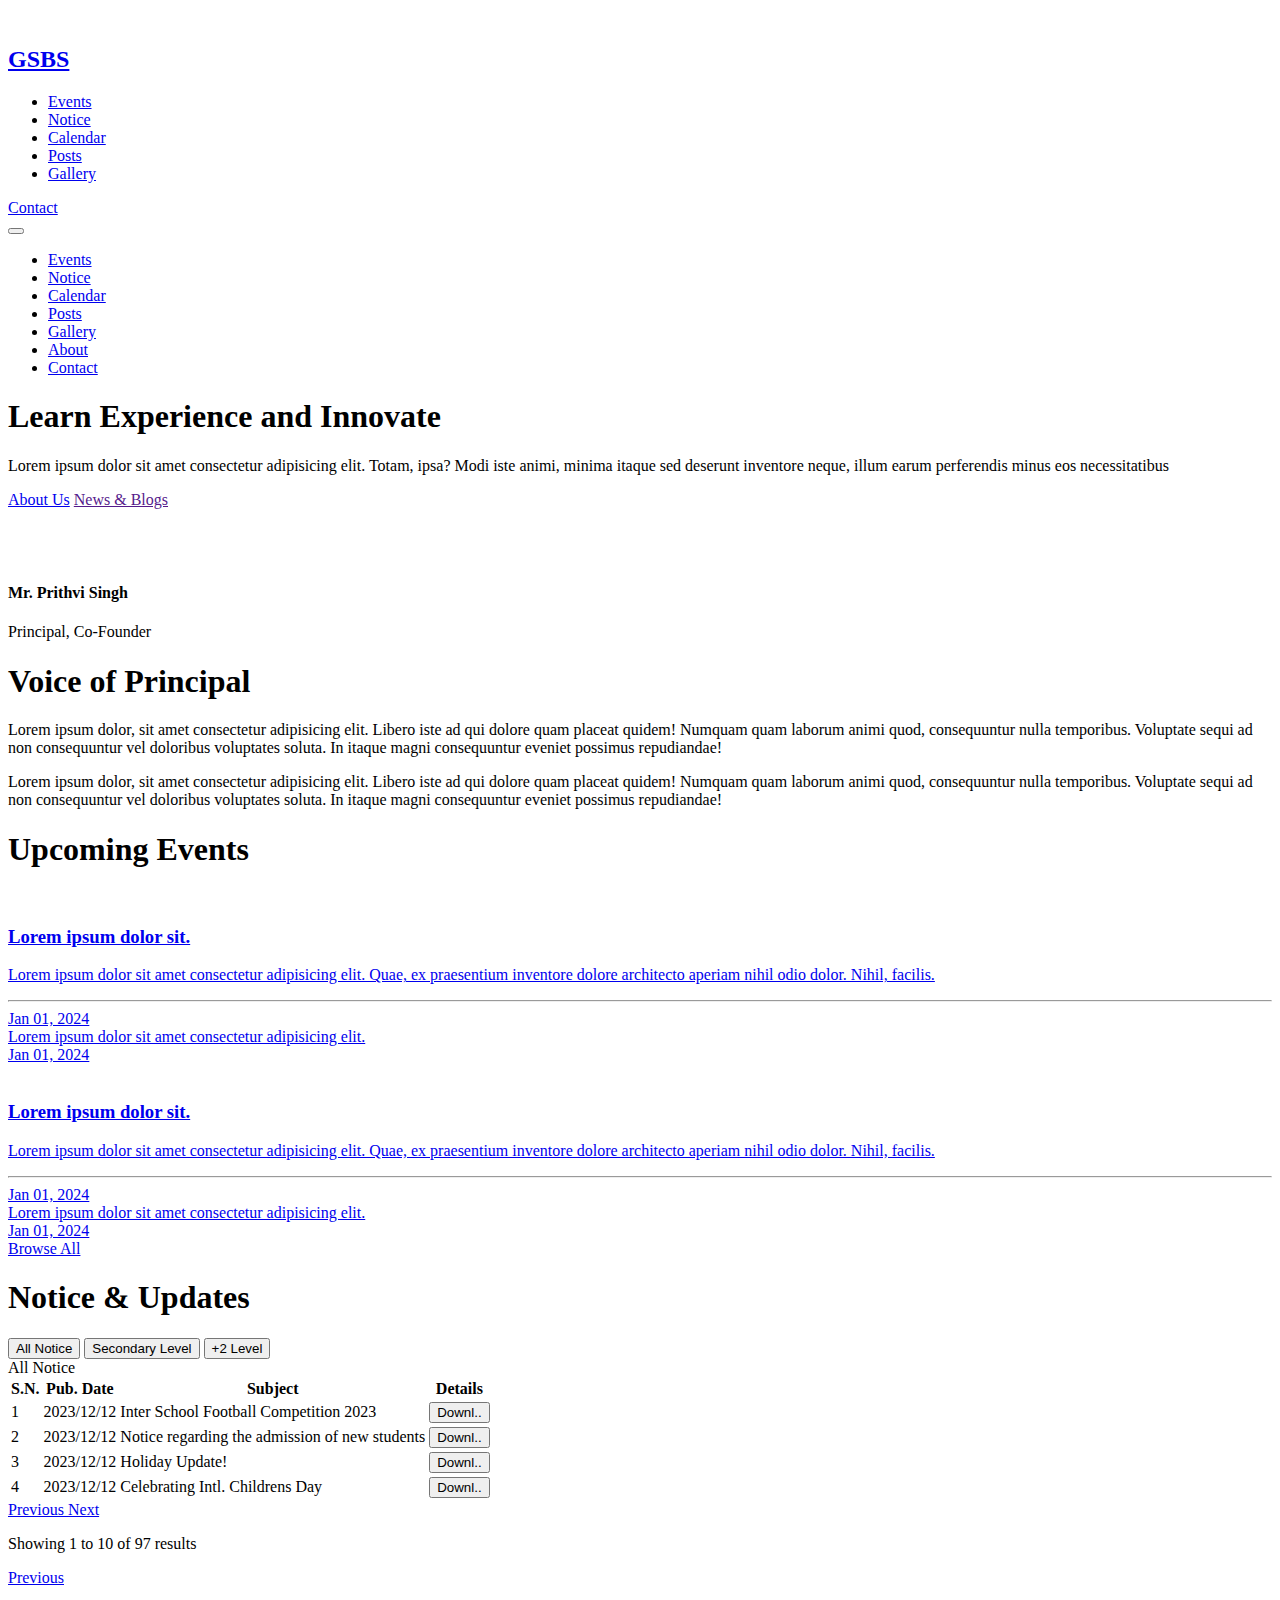
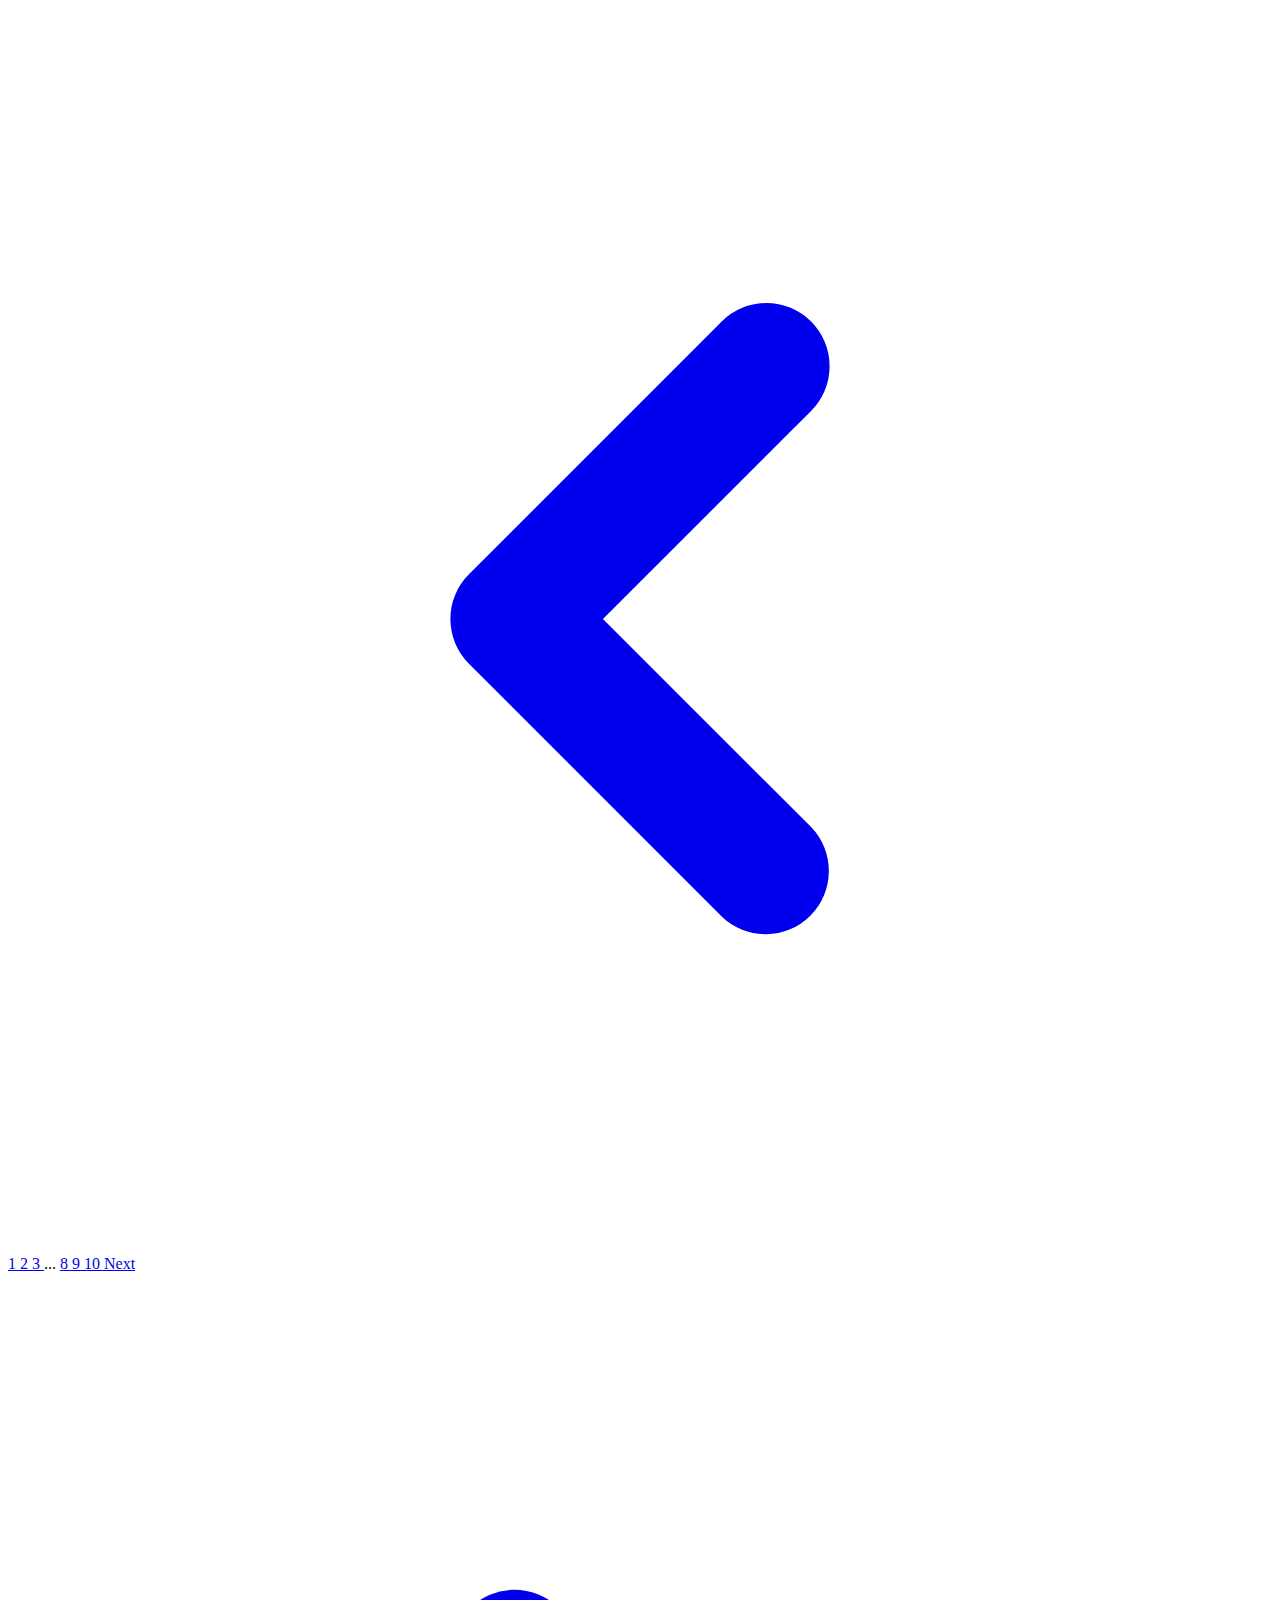
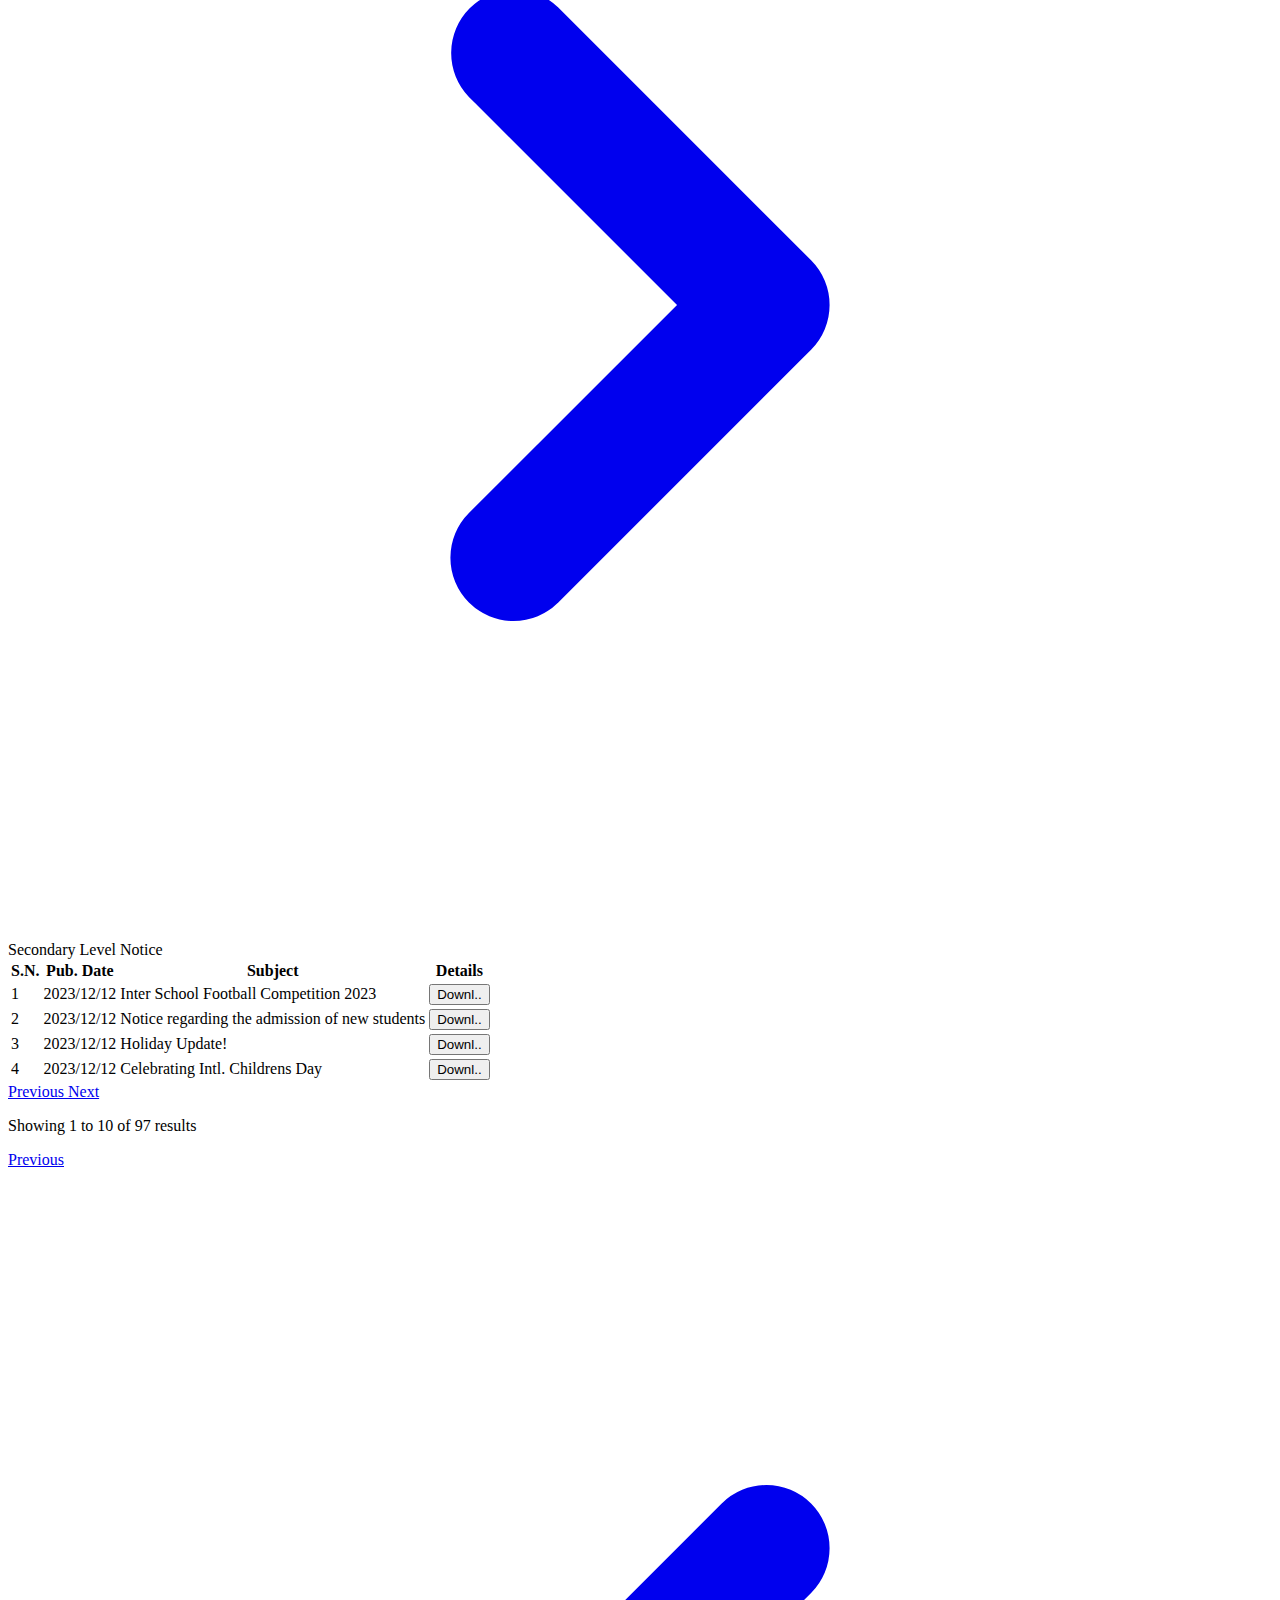
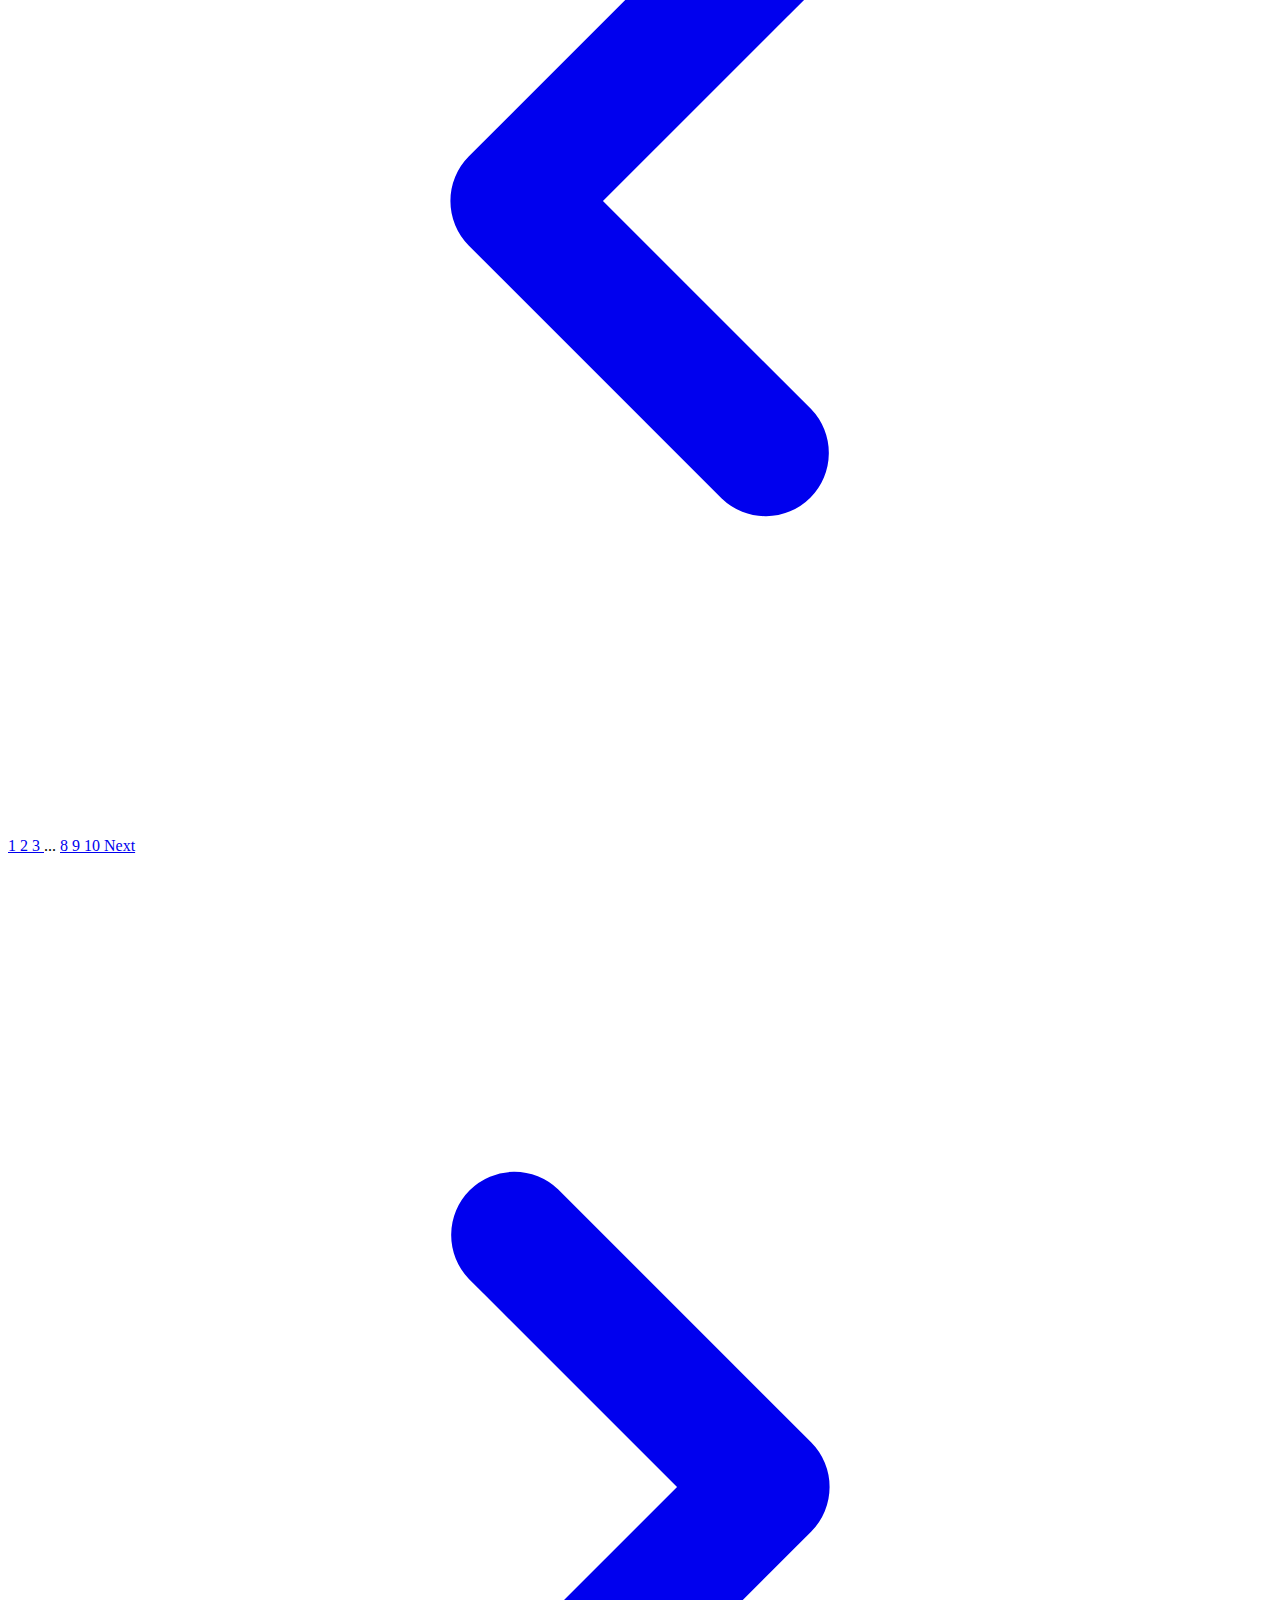
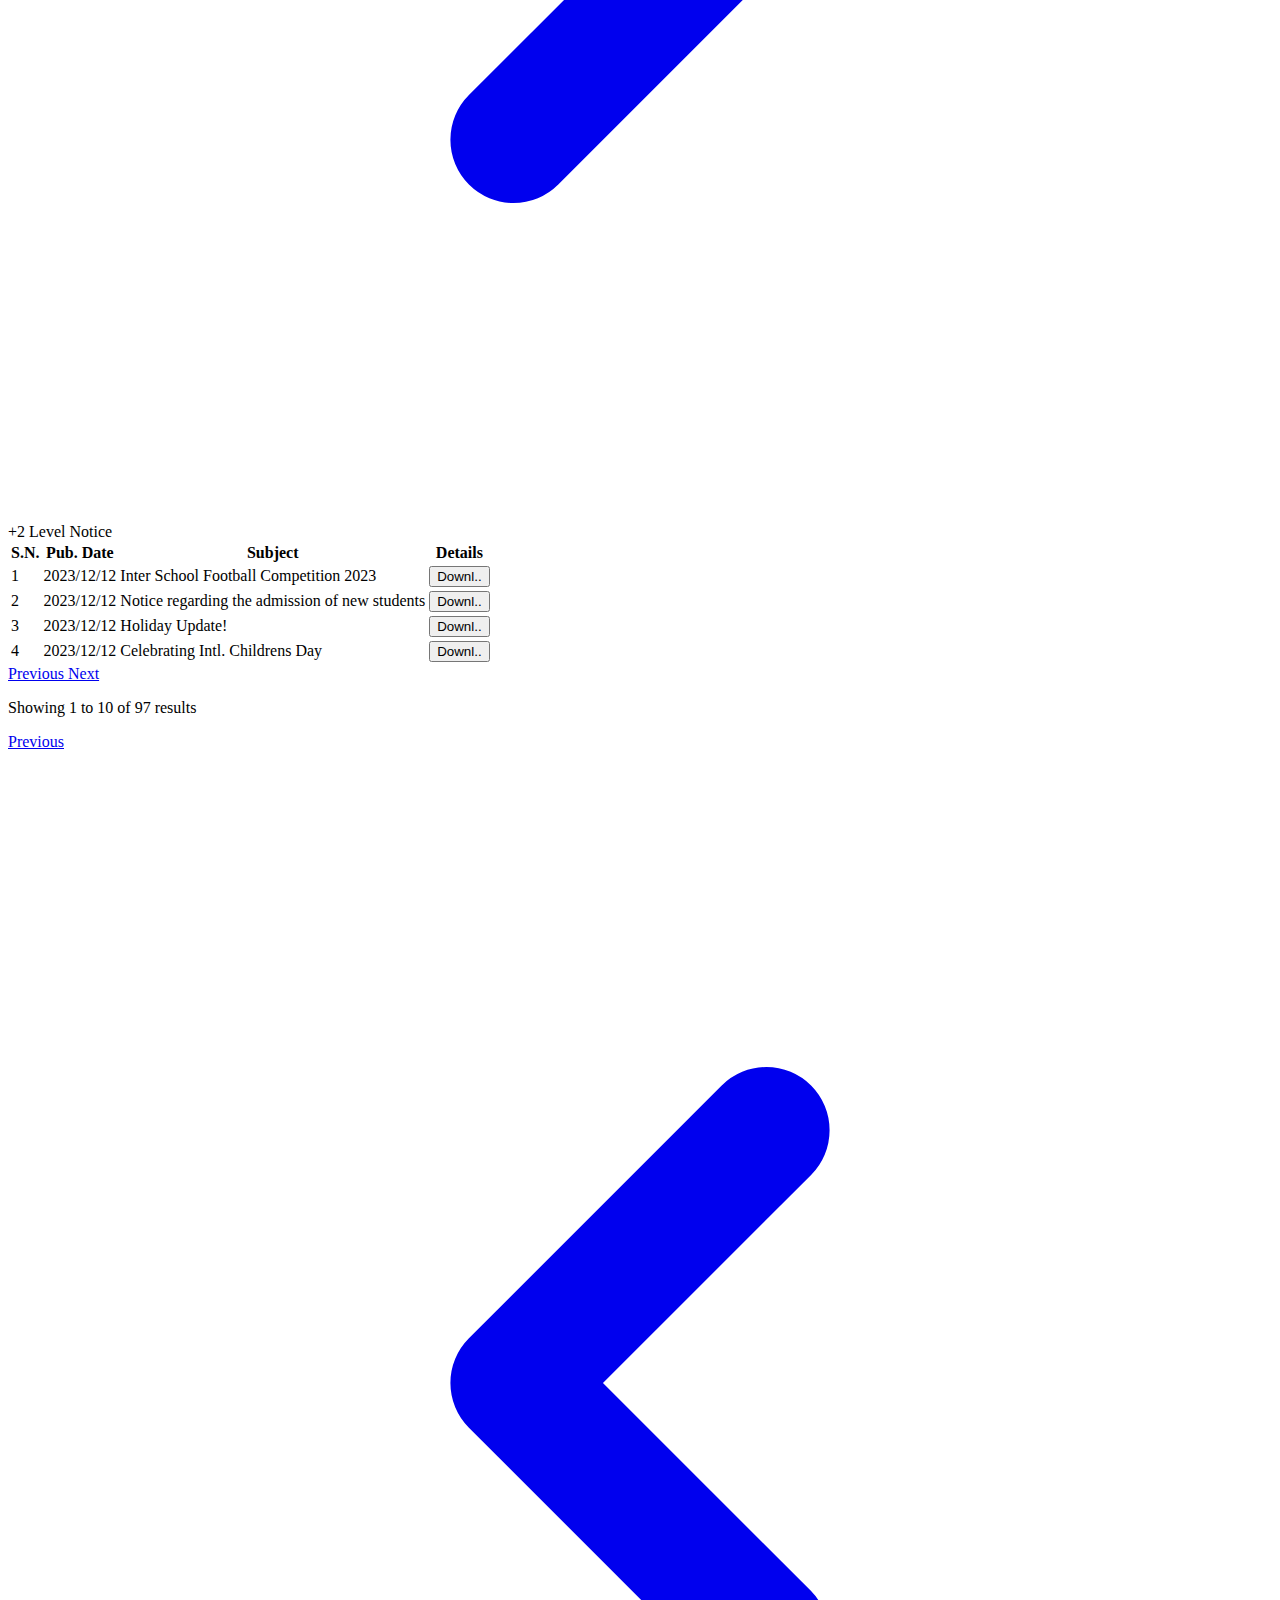
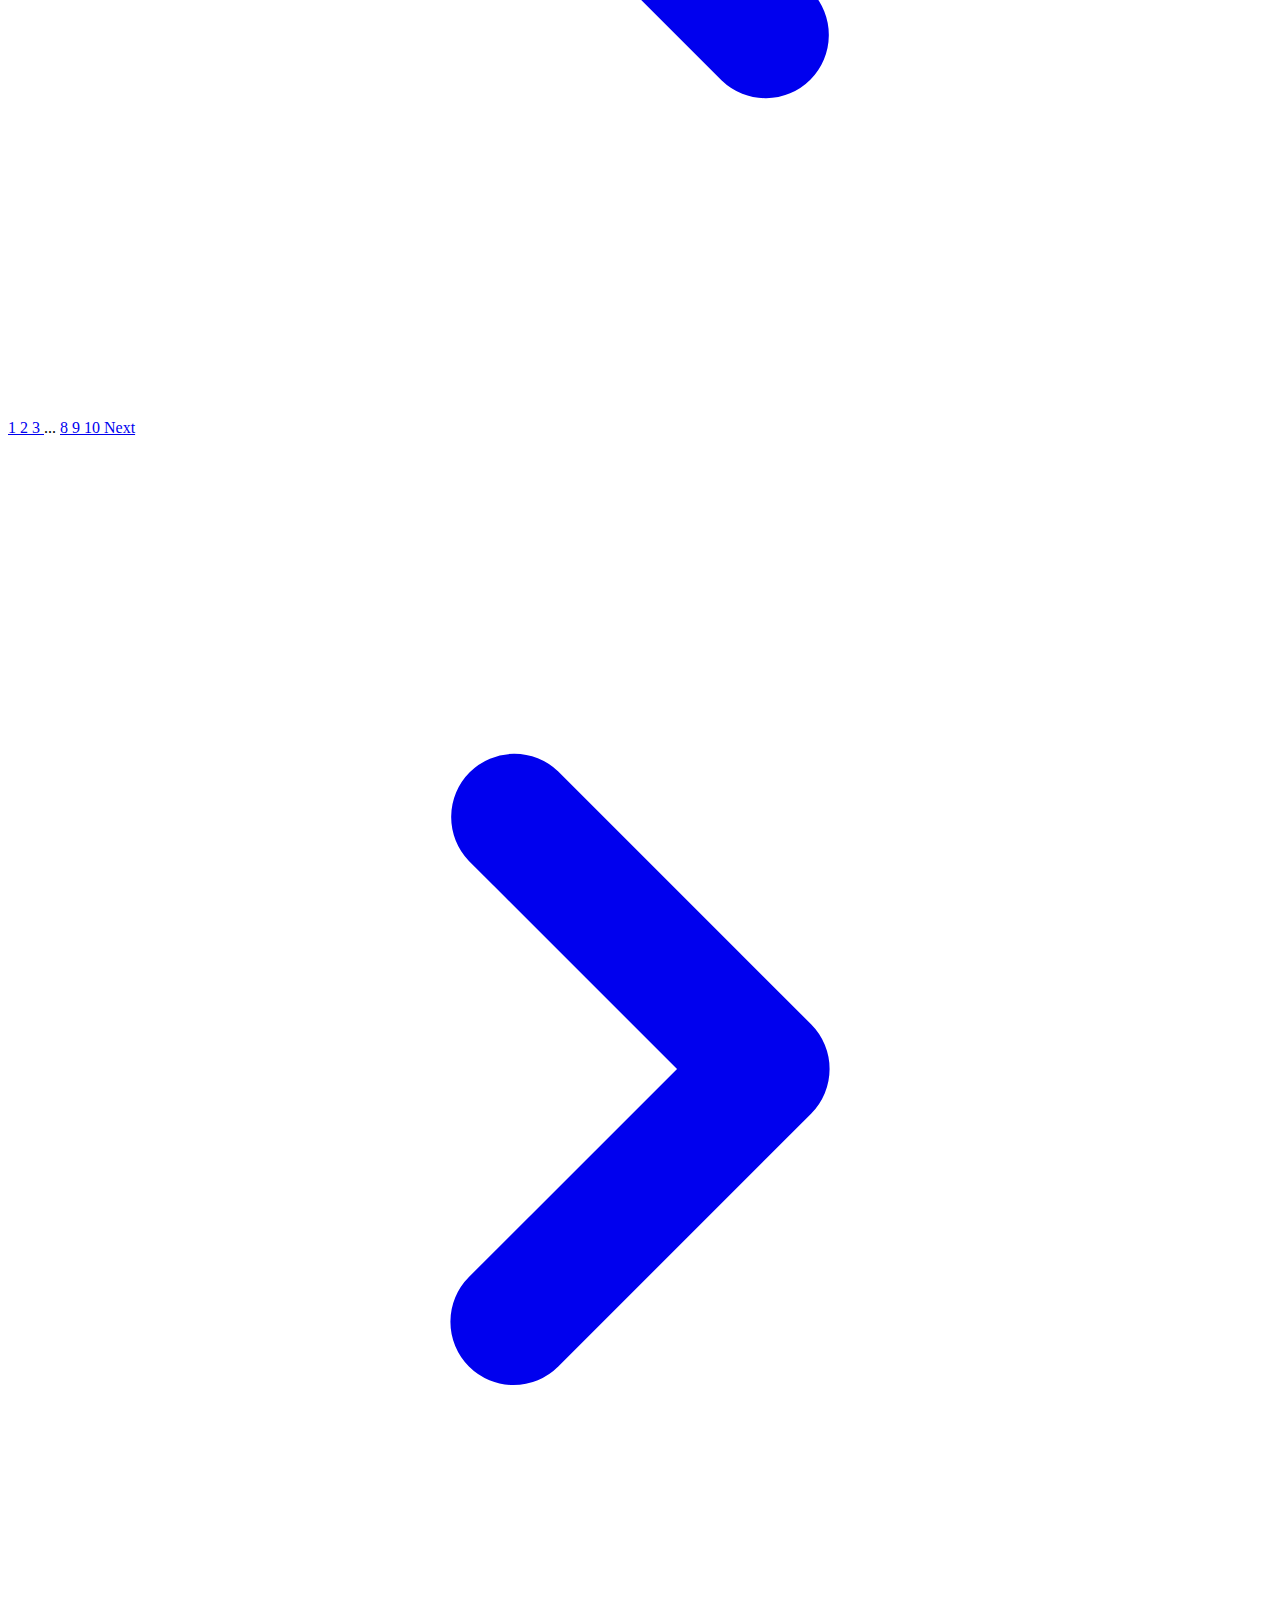
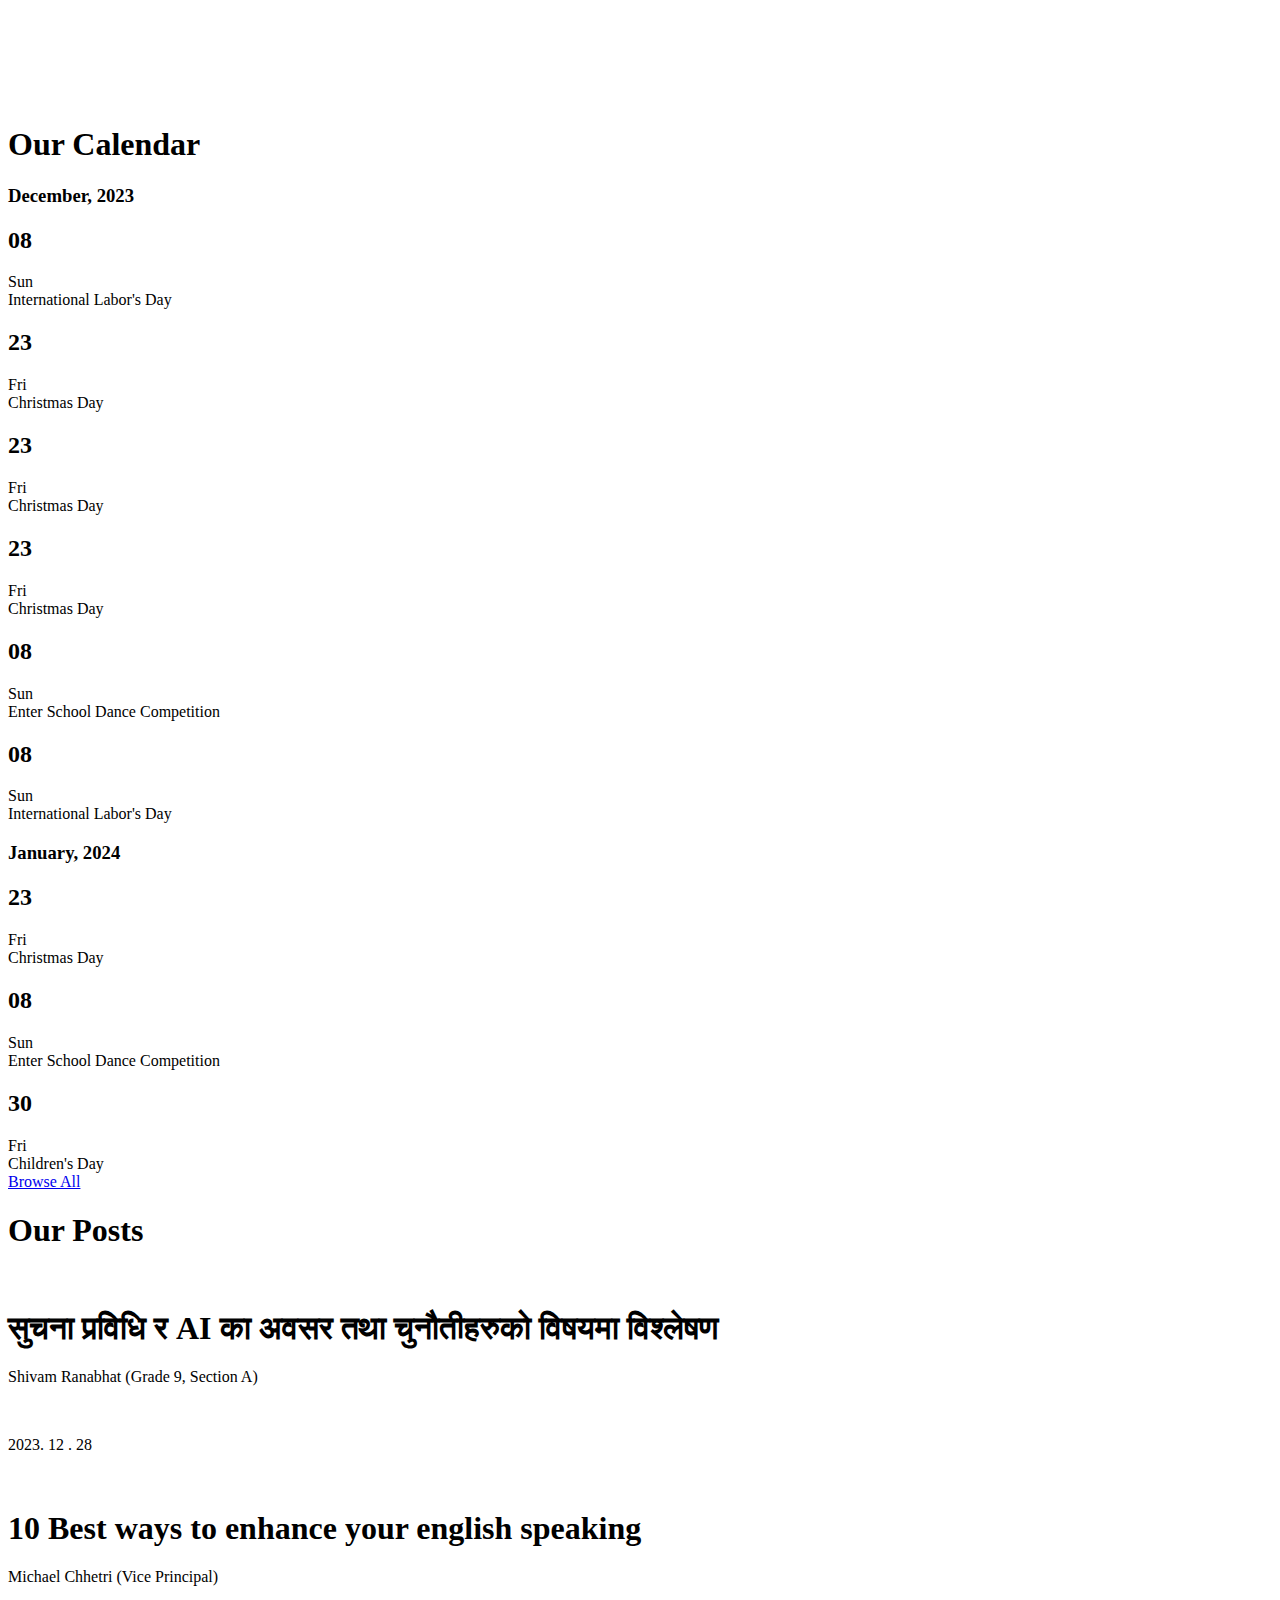
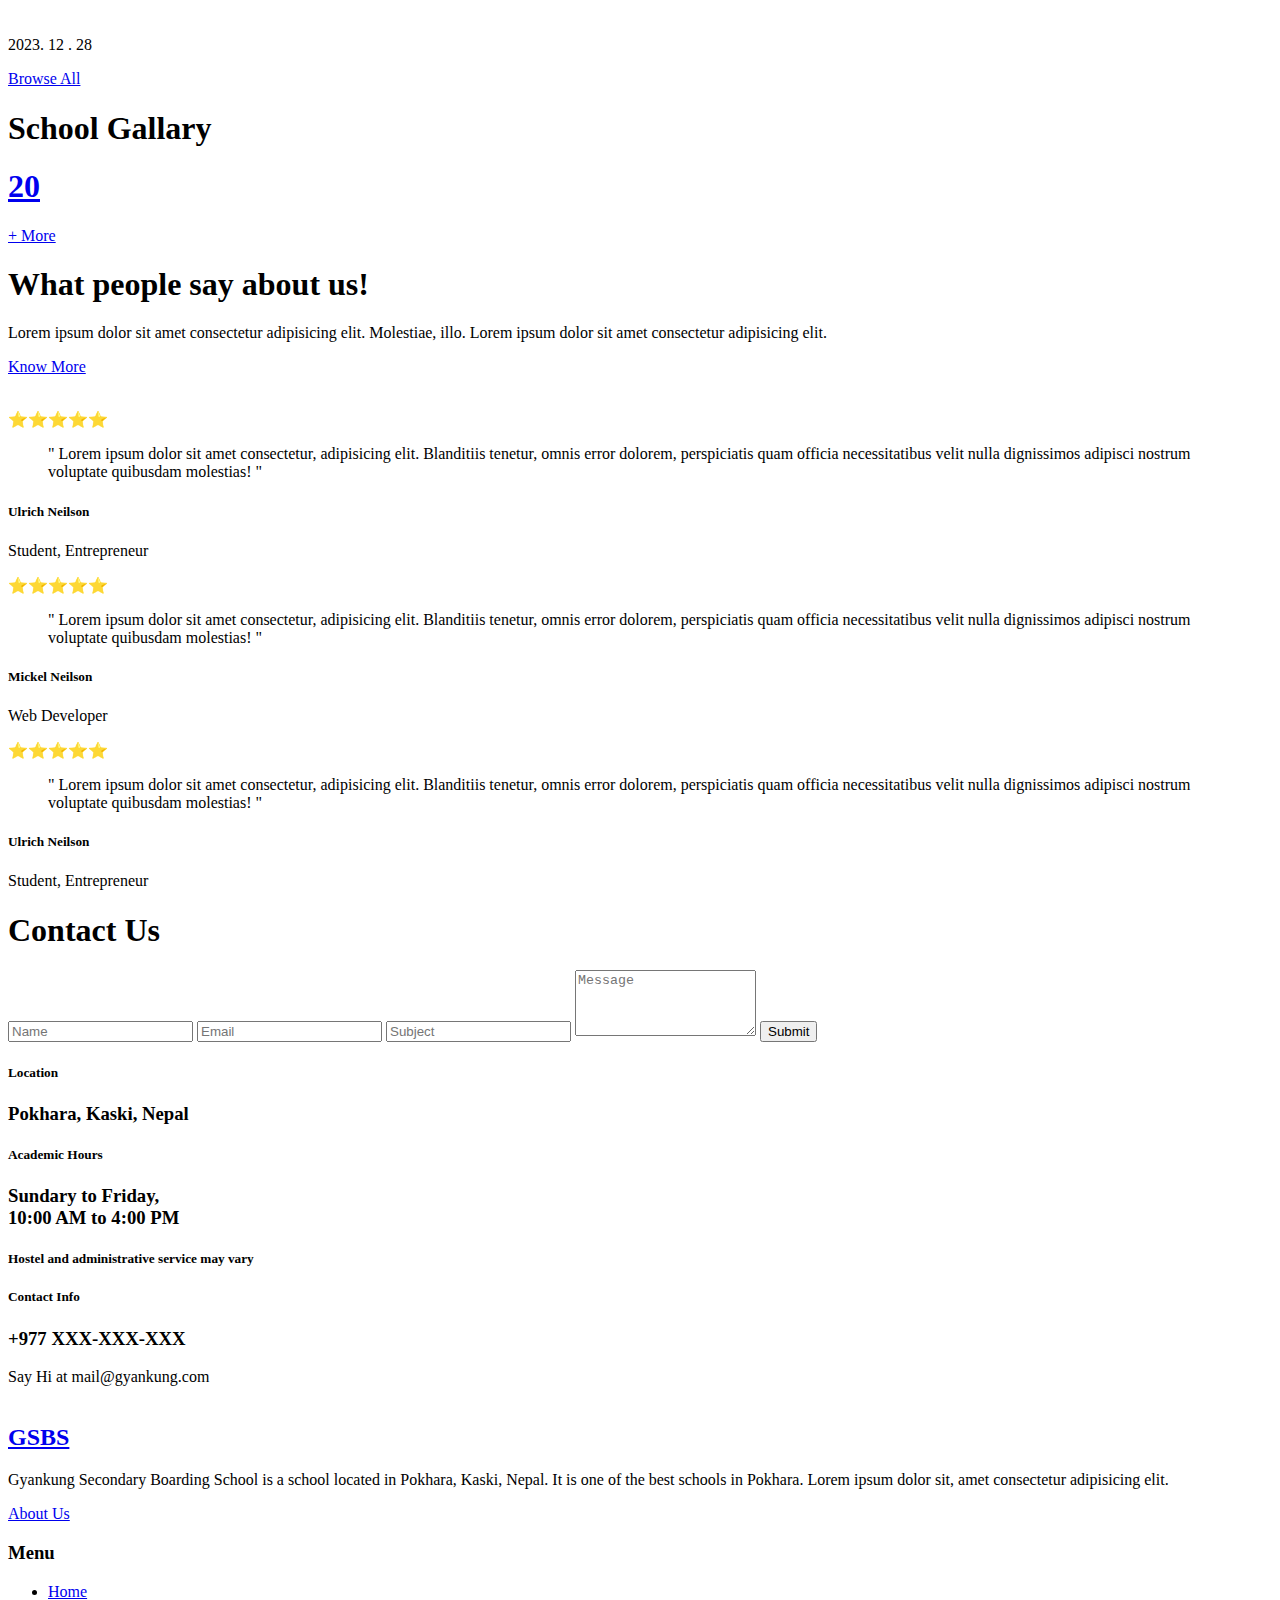
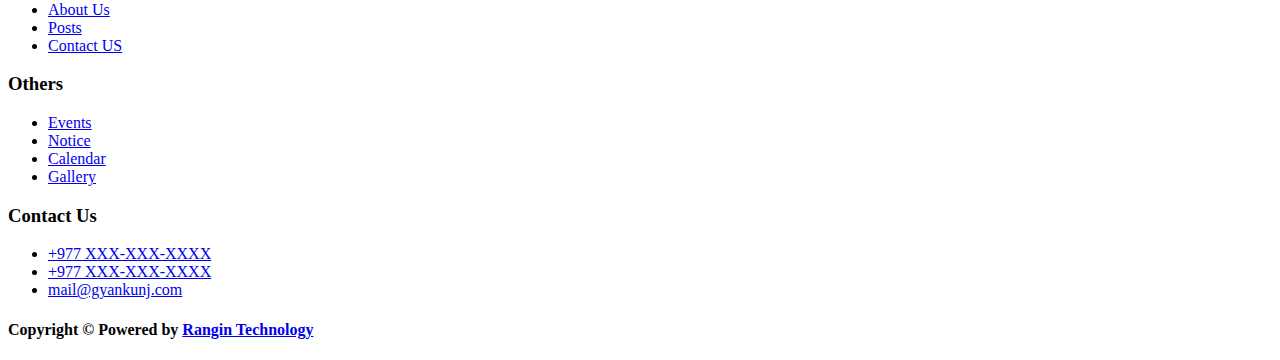
==== commit f226d4e4: "footer fix" ====
--- a/index.html
+++ b/index.html
@@ -366,7 +366,7 @@
 
           <a
             href="./events.html"
-            class="px-6 py-3 flex items-center justify-center w-fit text-indigo-600 font-bold border border-indigo-600 rounded-full hover:bg-indigo-700 hover:text-white hover:border-indigo-700 hover:transition hover:duration"
+            class="px-6 py-3 mt-4 flex items-center justify-center w-fit text-indigo-600 font-bold border border-indigo-600 rounded-full hover:bg-indigo-700 hover:text-white hover:border-indigo-700 hover:transition hover:duration"
             >Browse All</a
           >
         </div>
@@ -1008,7 +1008,9 @@
     </section>
 
     <section class="calender-section py-16">
-      <div class="container mx-auto px-8 lg:px-40 xl:px-64 gap-8">
+      <div
+        class="container mx-auto flex flex-col items-center px-8 lg:px-40 xl:px-64"
+      >
         <h1 class="text-3xl md:text-4xl text-center font-bold mb-12">
           Our <span class="text-indigo-600">Calendar</span>
         </h1>
@@ -1158,12 +1160,12 @@
               </div>
             </div>
           </div>
-          <a
-            href="./programs.html"
-            class="px-6 py-3 flex items-center justify-center w-fit text-indigo-600 font-bold border border-indigo-600 rounded-full hover:bg-indigo-700 hover:text-white hover:border-indigo-700 hover:transition hover:duration"
-            >Browse All</a
-          >
-        </div>
+        </div>
+        <a
+          href="./programs.html"
+          class="px-6 py-3 mt-12 flex items-center justify-center w-fit text-indigo-600 font-bold border border-indigo-600 rounded-full hover:bg-indigo-700 hover:text-white hover:border-indigo-700 hover:transition hover:duration"
+          >Browse All</a
+        >
       </div>
     </section>
 
@@ -1172,7 +1174,7 @@
         class="content container mx-auto flex flex-col items-center px-8 lg:px-40 xl:px-64 relative"
       >
         <h1 class="text-center text-3xl md:text-4xl font-bold mb-12">
-          Our <span class="text-indigo-600">Articles</span>
+          Our <span class="text-indigo-600">Posts</span>
         </h1>
 
         <div
@@ -1261,7 +1263,7 @@
         </div>
         <a
           href="./blogs.html"
-          class="px-6 py-3 mt-16 flex items-center justify-center w-fit text-indigo-600 font-bold border border-indigo-600 rounded-full hover:bg-indigo-700 hover:text-white hover:border-indigo-700 hover:transition hover:duration"
+          class="px-6 py-3 mt-12 flex items-center justify-center w-fit text-indigo-600 font-bold border border-indigo-600 rounded-full hover:bg-indigo-700 hover:text-white hover:border-indigo-700 hover:transition hover:duration"
           >Browse All</a
         >
       </div>
@@ -1422,80 +1424,83 @@
     </section>
 
     <section class="contact-section py-16">
-      <div
-        class="container mx-auto px-8 lg:px-40 xl:px-64 grid grid-cols-1 lg:grid-cols-2 gap-16"
-      >
-        <div class="contact-info left w-full flex flex-col gap-6">
-          <form class="flex flex-col gap-6 text-stone-800">
-            <input
-              type="text"
-              placeholder="Name"
-              class="bg-blue-50 rounded-full py-5 px-6 focus:outline-none focus:ring-2 focus:ring-indigo-500"
-            />
-            <input
-              type="email"
-              placeholder="Email"
-              class="bg-blue-50 rounded-full py-5 px-6 focus:outline-none focus:ring-2 focus:ring-indigo-500"
-            />
-            <input
-              type="text"
-              placeholder="Subject"
-              class="bg-blue-50 rounded-full py-5 px-6 focus:outline-none focus:ring-2 focus:ring-indigo-500"
-            />
-
-            <textarea
-              type="text"
-              placeholder="Message"
-              rows="4"
-              class="bg-blue-50 rounded-[2rem] py-5 px-6 focus:outline-none focus:ring-2 focus:ring-indigo-500"
-            ></textarea>
-            <input
-              type="submit"
-              class="bg-indigo-600 rounded-full py-5 px-6 mt-4 text-white font-semibold cursor-pointer hover:bg-indigo-700 transition-colors duration-400"
-              value="Submit"
-            />
-          </form>
-        </div>
-        <div class="contact-info right rounded-lg flex flex-col gap-12">
-          <div class="info-item flex flex-col gap-4">
-            <h5 class="text-md text-stone-500">Location</h5>
-            <div class="w-full h-px bg-stone-200"></div>
-            <h3 class="text-2xl text-black font-semibold">
-              Pokhara, Kaski, Nepal
-            </h3>
+      <div class="container mx-auto px-8 lg:px-40 xl:px-64">
+        <h1 class="text-center text-3xl md:text-4xl font-bold mb-12">
+          Contact <span class="text-indigo-600">Us</span>
+        </h1>
+        <div class="contact-grid grid grid-cols-1 lg:grid-cols-2 gap-16">
+          <div class="contact-info left w-full flex flex-col gap-6">
+            <form class="flex flex-col gap-6 text-stone-800">
+              <input
+                type="text"
+                placeholder="Name"
+                class="bg-blue-50 rounded-full py-5 px-6 focus:outline-none focus:ring-2 focus:ring-indigo-500"
+              />
+              <input
+                type="email"
+                placeholder="Email"
+                class="bg-blue-50 rounded-full py-5 px-6 focus:outline-none focus:ring-2 focus:ring-indigo-500"
+              />
+              <input
+                type="text"
+                placeholder="Subject"
+                class="bg-blue-50 rounded-full py-5 px-6 focus:outline-none focus:ring-2 focus:ring-indigo-500"
+              />
+
+              <textarea
+                type="text"
+                placeholder="Message"
+                rows="4"
+                class="bg-blue-50 rounded-[2rem] py-5 px-6 focus:outline-none focus:ring-2 focus:ring-indigo-500"
+              ></textarea>
+              <input
+                type="submit"
+                class="bg-indigo-600 rounded-full py-5 px-6 mt-4 text-white font-semibold cursor-pointer hover:bg-indigo-700 transition-colors duration-400"
+                value="Submit"
+              />
+            </form>
           </div>
-          <div class="info-item flex flex-col gap-4">
-            <h5 class="text-md text-stone-500">Academic Hours</h5>
-            <div class="w-full h-px bg-stone-200"></div>
-            <h3 class="text-2xl text-black font-semibold">
-              Sundary to Friday, <br />
-              10:00 AM to 4:00 PM
-            </h3>
-            <h5 class="text-md text-stone-500">
-              Hostel and administrative service may vary
-            </h5>
-          </div>
-          <div class="info-item flex flex-col gap-4">
-            <h5 class="text-md text-stone-500">Contact Info</h5>
-            <div class="w-full h-px bg-stone-200"></div>
-            <h3 class="text-2xl text-black font-semibold">
-              +977 XXX-XXX-XXX <br />
-            </h3>
-            <a
-              class="text-md text-stone-500 cursor-pointer hover:text-zinc-900"
-              target="_blank"
-            >
-              Say Hi at mail@gyankung.com
-            </a>
+          <div class="contact-info right rounded-lg flex flex-col gap-12">
+            <div class="info-item flex flex-col gap-4">
+              <h5 class="text-md text-stone-500">Location</h5>
+              <div class="w-full h-px bg-stone-200"></div>
+              <h3 class="text-2xl text-black font-semibold">
+                Pokhara, Kaski, Nepal
+              </h3>
+            </div>
+            <div class="info-item flex flex-col gap-4">
+              <h5 class="text-md text-stone-500">Academic Hours</h5>
+              <div class="w-full h-px bg-stone-200"></div>
+              <h3 class="text-2xl text-black font-semibold">
+                Sundary to Friday, <br />
+                10:00 AM to 4:00 PM
+              </h3>
+              <h5 class="text-md text-stone-500">
+                Hostel and administrative service may vary
+              </h5>
+            </div>
+            <div class="info-item flex flex-col gap-4">
+              <h5 class="text-md text-stone-500">Contact Info</h5>
+              <div class="w-full h-px bg-stone-200"></div>
+              <h3 class="text-2xl text-black font-semibold">
+                +977 XXX-XXX-XXX <br />
+              </h3>
+              <a
+                class="text-md text-stone-500 cursor-pointer hover:text-zinc-900"
+                target="_blank"
+              >
+                Say Hi at mail@gyankung.com
+              </a>
+            </div>
           </div>
         </div>
       </div>
     </section>
 
-    <footer class="footer-section bg-blue-50 mt-16">
-      <div class="container mx-auto px-8 grid grid-cols-6 gap-24 py-24">
+    <footer class="footer-section bg-blue-50 mt-16 flex flex-col gap-20">
+      <div class="container mx-auto px-8 grid grid-cols-6 gap-24 pt-24">
         <div
-          class="about w-fit col-span-5 lg:col-span-3 lg:w-9/12 flex flex-col gap-7"
+          class="about w-fit flex flex-col justify-start col-span-5 lg:col-span-3 lg:w-9/12 flex flex-col gap-7"
         >
           <a
             href="./index.html"
@@ -1505,25 +1510,17 @@
             <h2 class="text-2xl font-bold text-indigo-600">GSBS</h2>
           </a>
 
-          <p class="text-stone-500">
-            By submitting your email, you will receive latest news and
-            announcement that our platform offers in the future
+          <p class="text-stone-500 leading-relaxed">
+            Gyankung Secondary Boarding School is a school located in Pokhara,
+            Kaski, Nepal. It is one of the best schools in Pokhara. Lorem ipsum
+            dolor sit, amet consectetur adipisicing elit.
           </p>
 
-          <div
-            class="newsletter flex rounded-md border border-gray-300 focus:outline-none focus:ring-2 focus:ring-indigo-600 focus:border-transparent overflow-hidden"
+          <a
+            href="./about.html"
+            class="px-6 py-3 text-white font-semibold w-fit bg-indigo-600 border border-indigo-600 rounded-full hover:bg-indigo-700 hover:border-indigo-700 hover:transition hover:duration"
+            >About Us</a
           >
-            <input
-              type="text"
-              placeholder="Enter your email address"
-              class="bg-white px-4 py-3 w-full focus:outline-none"
-            />
-            <button
-              class="px-6 py-3 text-white font-semibold bg-indigo-600 border border-indigo-600 rounded-md hover:bg-indigo-700 hover:border-indigo-700 hover:transition hover:duration"
-            >
-              Subscribe
-            </button>
-          </div>
         </div>
 
         <div
@@ -1535,16 +1532,13 @@
               <a href="./index.html">Home</a>
             </li>
             <li class="text-stone-500 hover:font-bold">
-              <a href="./index.html">Courses</a>
+              <a href="./about.html">About Us</a>
             </li>
             <li class="text-stone-500 hover:font-bold">
-              <a href="./index.html">About Us</a>
+              <a href="./blogs.html">Posts</a>
             </li>
             <li class="text-stone-500 hover:font-bold">
-              <a href="./index.html">Contact</a>
-            </li>
-            <li class="text-stone-500 hover:font-bold">
-              <a href="./signup.html">Login / Register</a>
+              <a href="./contact.html">Contact US</a>
             </li>
           </ul>
         </div>
@@ -1555,19 +1549,16 @@
           <h3 class="font-bold">Others</h3>
           <ul class="links flex flex-col justify-end gap-3">
             <li class="text-stone-500 hover:font-bold">
-              <a href="./index.html">Course Guide</a>
+              <a href="./events.html">Events</a>
             </li>
             <li class="text-stone-500 hover:font-bold">
-              <a href="./index.html">How it works?</a>
+              <a href="./notice.html">Notice</a>
             </li>
             <li class="text-stone-500 hover:font-bold">
-              <a href="./index.html">Tutors</a>
+              <a href="./calendar.html">Calendar</a>
             </li>
             <li class="text-stone-500 hover:font-bold">
-              <a href="./index.html">Testimonials</a>
-            </li>
-            <li class="text-stone-500 hover:font-bold">
-              <a href="./index.html">Help?</a>
+              <a href="./gallery.html">Gallery</a>
             </li>
           </ul>
         </div>
@@ -1575,22 +1566,16 @@
         <div
           class="links w-fit col-span-6 md:col-span-2 lg:col-span-1 flex flex-col gap-7"
         >
-          <h3 class="font-bold">Categories</h3>
+          <h3 class="font-bold">Contact Us</h3>
           <ul class="links flex flex-col gap-3">
-            <li class="text-stone-500 hover:font-bold">
-              <a href="./index.html">Web Development</a>
+            <li class="text-stone-500 hover:font-semibold">
+              <a href="./index.html">+977 XXX-XXX-XXXX</a>
             </li>
-            <li class="text-stone-500 hover:font-bold">
-              <a href="./index.html">Animation</a>
+            <li class="text-stone-500 hover:font-semibold">
+              <a href="./index.html">+977 XXX-XXX-XXXX</a>
             </li>
-            <li class="text-stone-500 hover:font-bold">
-              <a href="./index.html">Video Editing</a>
-            </li>
-            <li class="text-stone-500 hover:font-bold">
-              <a href="./index.html">Design & Research</a>
-            </li>
-            <li class="text-stone-500 hover:font-bold">
-              <a href="./index.html">Digital Marketing</a>
+            <li class="text-stone-500 hover:font-semibold">
+              <a href="./index.html">mail@gyankunj.com</a>
             </li>
           </ul>
         </div>
@@ -1600,8 +1585,14 @@
         <div
           class="social-media w-full grid gap-8 grid-cols-4 px-8 py-6 bg-indigo-600 rounded-lg flex justify-between items-center"
         >
-          <h4 class="text-white font-semibold col-span-4 lg:col-span-3">
-            Copyright © Gyankung Secondary School
+          <h4 class="text-white font-medium col-span-4 lg:col-span-3">
+            Copyright © Powered by
+            <a
+              href="https://www.rangin.com.np"
+              class="font-bold hover:underline"
+              target="_blank"
+              >Rangin Technology</a
+            >
           </h4>
 
           <div
